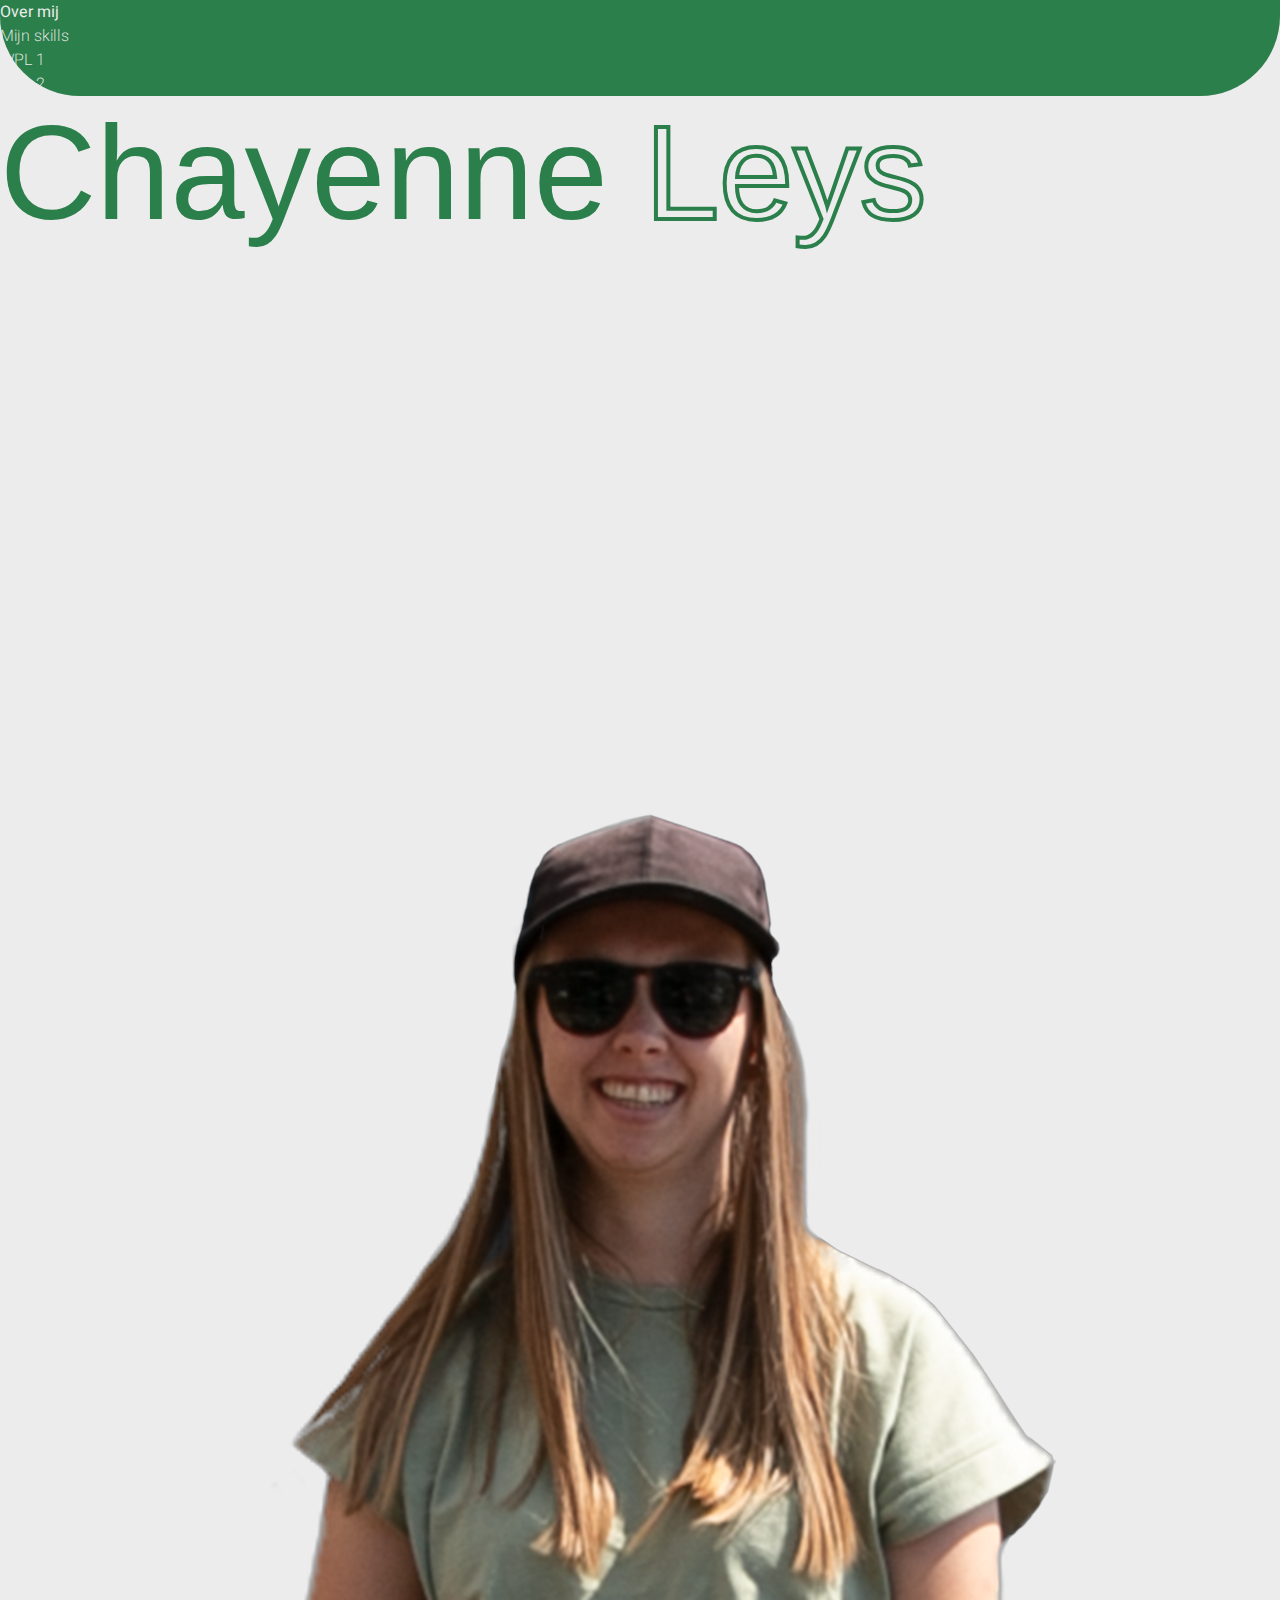
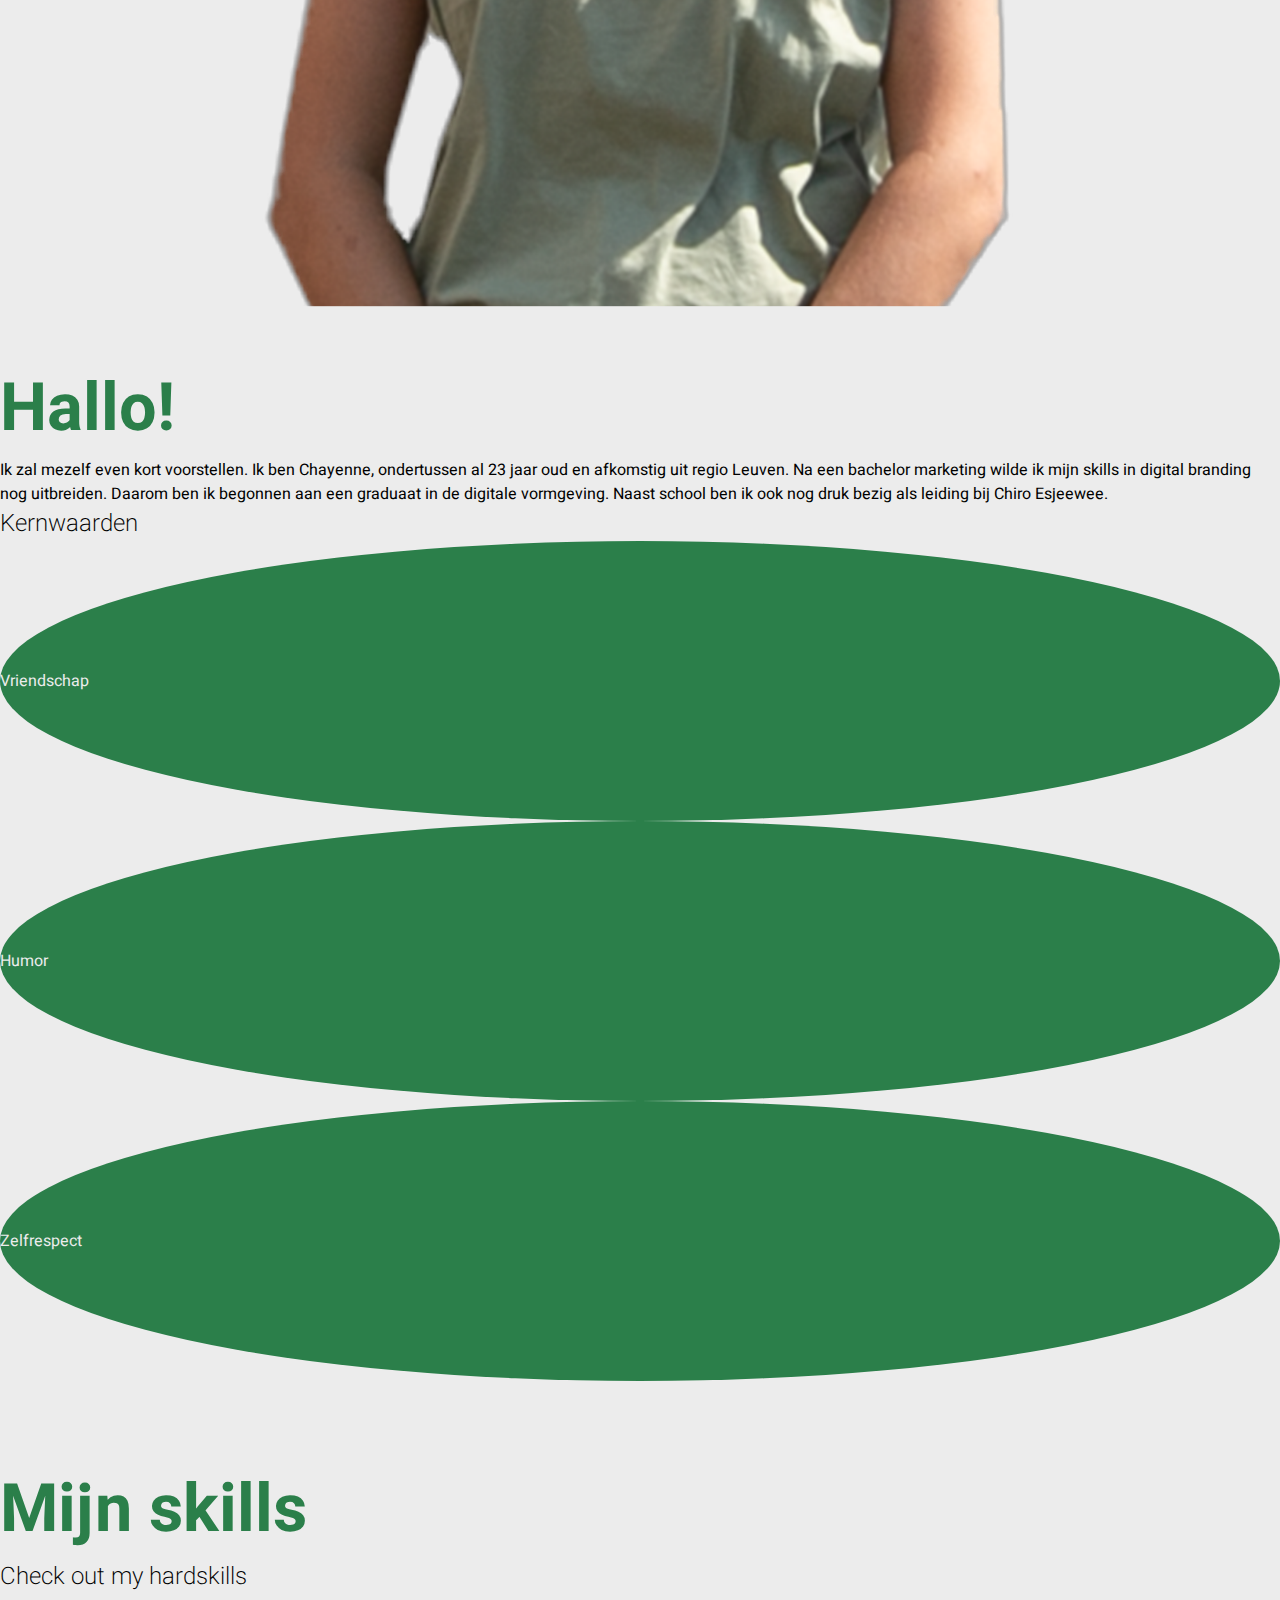
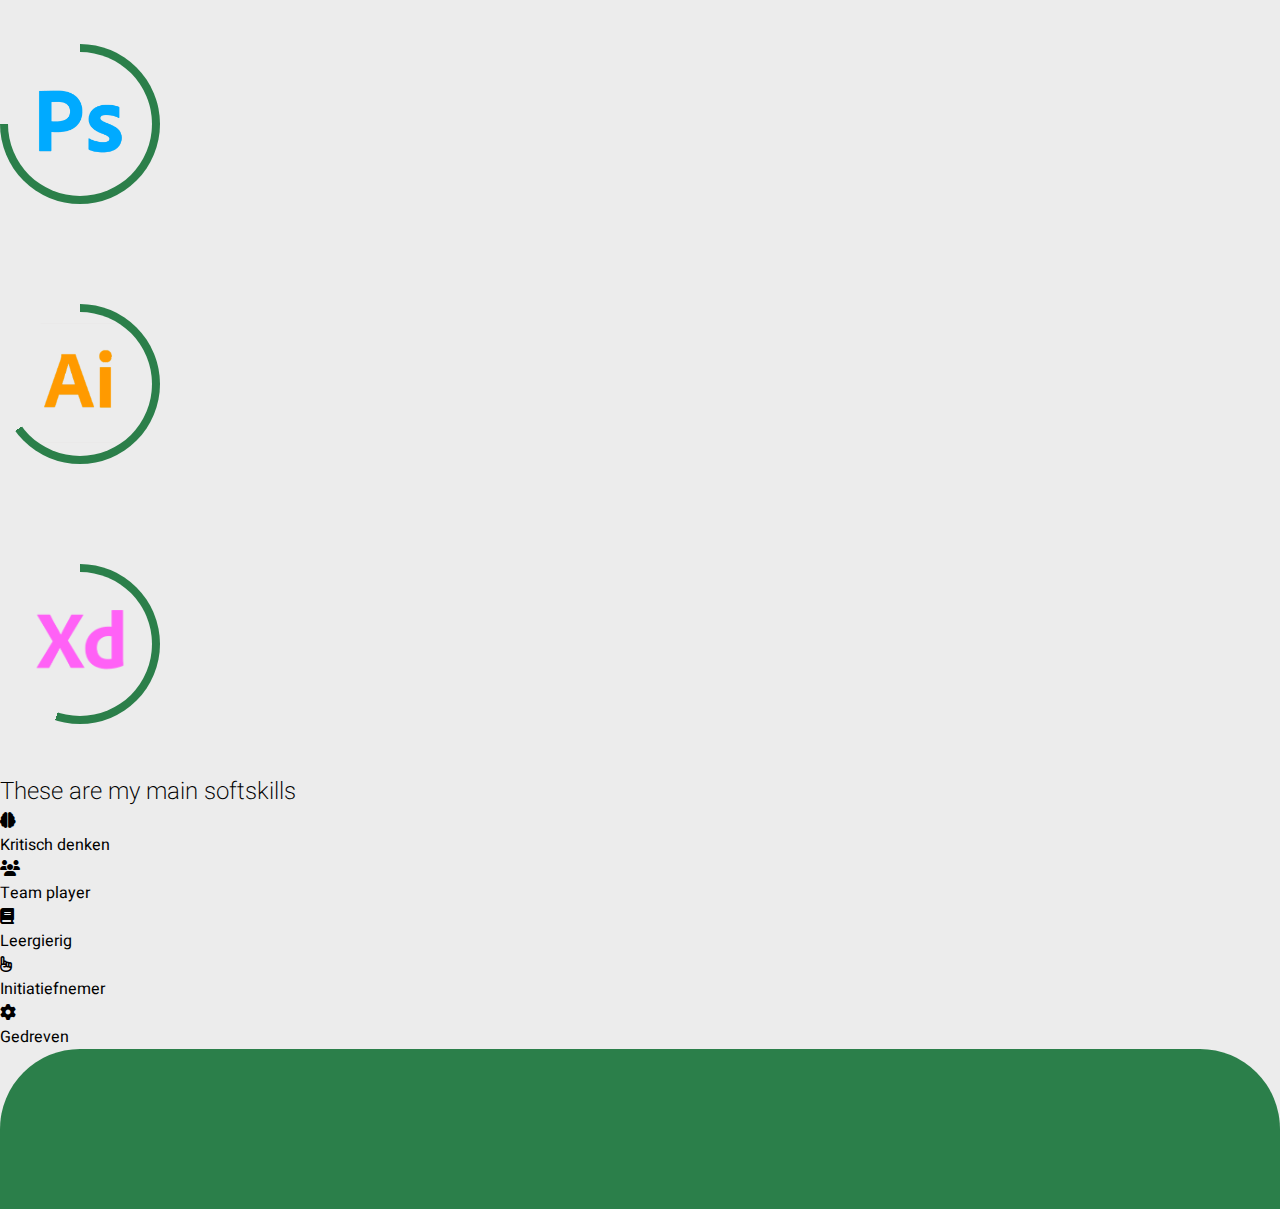
==== index.html @ f27bb9dd "progressiecirkels skills" ====
<!DOCTYPE html>
<html lang="nl">
<head>
    <meta charset="UTF-8">
    <title>Home | Chayenne Leys</title>
    <link rel="stylesheet" href="style.css">
    <script defer src="script.js"></script>
    <link rel="icon" href="assets/logo_cl.png" type="image/gif" sizes="16x16">
    <meta name="viewport" content="width=device-width, initial-scale=1">

    <link href="https://cdn.jsdelivr.net/npm/bootstrap@5.3.0-alpha3/dist/css/bootstrap.min.css" rel="stylesheet"
          integrity="sha384-KK94CHFLLe+nY2dmCWGMq91rCGa5gtU4mk92HdvYe+M/SXH301p5ILy+dN9+nJOZ" crossorigin="anonymous">
    <script src="https://cdn.jsdelivr.net/npm/bootstrap@5.3.0-alpha3/dist/js/bootstrap.bundle.min.js"
            integrity="sha384-ENjdO4Dr2bkBIFxQpeoTz1HIcje39Wm4jDKdf19U8gI4ddQ3GYNS7NTKfAdVQSZe"
            crossorigin="anonymous"></script>

    <link rel="stylesheet" href="https://cdnjs.cloudflare.com/ajax/libs/font-awesome/6.2.1/css/all.min.css">
    <link rel="preconnect" href="https://fonts.googleapis.com">
    <link rel="preconnect" href="https://fonts.gstatic.com" crossorigin>
    <link href="https://fonts.googleapis.com/css2?family=Heebo:wght@100;300;400;700;900&family=Kanit:wght@900&display=swap"
          rel="stylesheet">

</head>
<body>
<nav>
    <div class="container-lg mx-auto">
        <div id="nav_large" class="row justify-content-center">
            <p class="col-2 my-auto py-3"><a href="#over_mij">Over mij</a></p>
            <p class="col-2 my-auto py-3"><a href="#mijn_skills">Mijn skills</a></p>
            <p class="col-2 my-auto py-3"><a href="#wpl_1">WPL 1</a></p>
            <p class="col-2 my-auto py-3"><a href="#wpl_2">WPL 2</a></p>
        </div>
        <div id="nav_small">
            <div class="dropdown col-12 text-center">
                <div id="hamburger_icon" class="col-4">
                    <div class="row my-1">
                        <img class="col-5 gx-1" src="assets/bol.png" alt="menu icon">
                        <img class="col-5 gx-1" src="assets/bol.png" alt="menu icon">
                    </div>
                    <div class="row">
                        <img class="col-5 gx-1" src="assets/bol.png" alt="menu icon">
                        <img class="col-5 gx-1" src="assets/bol.png" alt="menu icon">
                    </div>
                </div>
                <div id="close_icon" class="col-4 text-start">
                    <img src="assets/cross.png" alt="menu sluiten">
                </div>
                <div class="dropdown-content">
                    <a href="#over_mij"><h2>Over mij</h2></a>
                    <a href="#mijn_skills"><h2>Mijn skills</h2></a>
                    <a href="#"><p>Photoshop</p></a>
                    <a href="#"><p>Illustrator</p></a>
                    <a href="#"><p>XD</p></a>
                    <a href="#wpl_1"><h2>WPL 1</h2></a>
                    <a href="#wpl_2"><h2>WPL 2</h2></a>
                    <a href="#"><h2>Contact</h2></a>
                </div>
            </div>
        </div>
    </div>
</nav>
<header>
    <div class="container-xxl">
        <div id="header_titel" class="row mx-auto">
            <span id="chayenne" class="col-12 text-center">Chayenne <span id="leys">Leys</span></span>
        </div>
    </div>
</header>
<main>
    <div class="container-xl">
        <section id="over_mij" class="row justify-content-center">
            <div id="profielfoto" class="col-5 my-auto">
                <img src="assets/profiel.png" alt="profielfoto">
            </div>
            <div class="col-10 col-md-5   my-auto">
                <h1>Hallo!</h1>
                <p>Ik zal mezelf even kort voorstellen. Ik ben Chayenne, ondertussen al 23 jaar oud en afkomstig uit
                    regio Leuven. Na een bachelor marketing wilde ik mijn skills in digital branding nog uitbreiden.
                    Daarom ben ik begonnen aan een graduaat in de digitale vormgeving. Naast school ben ik ook nog druk
                    bezig als leiding bij Chiro Esjeewee.</p>
                <h2>Kernwaarden</h2>
                <div id="kernwaarden" class="row justify-content-between">
                    <p class="col-3 text-center">Vriendschap</p>
                    <p class="col-3 text-center">Humor</p>
                    <p class="col-3 text-center">Zelfrespect</p>
                </div>
            </div>
        </section>
        <section id="mijn_skills" class="row justify-content-center">
            <h1>Mijn skills</h1>
            <h2>Check out my hardskills</h2>
            <div class="row">

                <div class="skill_psd col-3">
                    <div class="psd_circular-progress">
                        <span class="psd_progress-value">0%</span>
                        <!--<img src="assets/psd.png" alt="psd icoon">-->
                    </div>
                </div>

                <div class="skill_ai col-3">
                    <div class="ai_circular-progress">
                        <span class="ai_progress-value">0%</span>
                    </div>
                </div>

                <div class="skill_xd col-3">
                    <div class="xd_circular-progress">
                        <span class="xd_progress-value">0%</span>
                    </div>
                </div>

            </div>
            <h2>These are my main softskills</h2>
            <div id="mijn-skills-softskills-bollen" class="row text-center">

                <div class="col-2">
                    <i class="fa-solid fa-brain"></i>
                    <p>Kritisch denken</p>
                </div>

                <div class="col-2">
                    <i class="fa-solid fa-users"></i>
                    <p>Team player</p>
                </div>

                <div class="col-2 ">
                    <i class="fa-solid fa-book"></i>
                    <p>Leergierig</p>
                </div>

                <div class="col-2 ">
                    <i class="fa-regular fa-hand-point-up"></i>
                    <p>Initiatiefnemer</p>
                </div>

                <div class="col-2 ">
                    <i class="fa-solid fa-gear"></i>
                    <p>Gedreven</p>
                </div>
            </div>
        </section>
        <section id="wpl_1">

        </section>
        <section id="wpl_2">

        </section>
    </div>
</main>
<footer>
    <div class="container-lg footer">
        <div>

        </div>
    </div>
</footer>
</body>
</html>
---- style.css ----
* {
    box-sizing: border-box;
    margin: 0;
    padding: 0;
    font-family: Heebo, sans-serif;
}

body, nav, header, main, footer {
    background-color: #ececec;
}

/*----------------------- NAV --------------------------*/
nav #nav_large {
    background-color: #2b7f4a;
    border-radius: 0 0 5rem 5rem;
}

nav #nav_large p a {
    text-decoration: none;
    color: #ececec;
    font-weight: 200;
}
nav #nav_large p a:hover{
    font-weight: 400;
}
#nav_small #hamburger_icon{
    width: 10%;
}
#nav_small #close_icon{
    display: none;
}
#nav_small #close_icon img{
    width: 42%;
    margin-left: -1rem;
}

#nav_small .dropdown {
    position: relative;
    display: inline-block;
}
#nav_small .dropdown-content {
    display: none;
    position: absolute;
    z-index: 100;
    left: -0.5rem;
    background-color: #ececec;
    border-radius: 0 0 1rem 1rem;
    padding-top: 1.5rem;
    width: 100%;
}
#nav_small .dropdown-content h2{
    font-size: 20pt;
    font-weight: 400;
    margin: 0.5rem 0;
}
#nav_small .dropdown-content p{
    margin: 0;
}

#nav_small .dropdown-content a {
    color: #2b7f4a;
    text-decoration: none;
    display: block;
    font-family: Heebo, sans-serif;
}
#nav_small .dropdown-content a p:hover {
    font-weight: 800;
}
#nav_small .dropdown-content a h2:hover {
    font-weight: 600;
}
#nav_small .dropdown:hover .dropdown-content {
    display: block;
}

#nav_small{
    display: none;
}
@media screen and (max-width: 576px) {
    #nav_large {
        display: none;
    }

    #nav_small {
        display: block;
        margin-left: 1rem;
        padding-top: 1.5rem;
    }
}
/*----------------------- EINDE NAV --------------------------*/
/*----------------------- HEADER --------------------------*/

#chayenne {
    font-family: "Kanit Black", sans-serif;
    font-size: 100pt;
    color: #2b7f4a;
    margin: auto;
}
#leys{
    font-family: "Kanit Black", sans-serif;
    font-size: 100pt;
    -webkit-text-stroke: 4px #2b7f4a;
    -webkit-text-fill-color: #ececec;
}

#header_titel{
    height: 43rem;
}
@media screen and (max-width: 1100px){
#chayenne, #leys{
    font-size: 75pt;
}
}
@media screen and (max-width: 800px){
    #chayenne, #leys{
        font-size: 60pt;
    }
}
@media screen and (max-width: 650px){
    #chayenne, #leys{
        font-size: 50pt;
    }
}
@media screen and (max-width: 576px){
    #chayenne, #leys{
        font-size: 50pt;
    }
    #header_titel{
        height: 20rem;
    }
}
/*----------------------- EINDE HEADER --------------------------*/

/*----------------------- MAIN --------------------------*/
main h1 {
    font-size: 50pt;
    color: #2b7f4a;
}

main h2 {
    font-weight: 200;
}
/*----------------------- OVER MIJ --------------------------*/
#over_mij img {
    width: 100%;
}

#over_mij #kernwaarden p {
    color: #ececec;
    background-color: #2b7f4a;
    border-radius: 50%;
    padding: 10% 0;
}

#mijn_skills{
    margin-top: 5rem;
}
@media screen and (max-width: 768px) {
#over_mij #profielfoto{
    display: none;
}
}

/*----------------------- MIJN SKILLS --------------------------*/


.skill_psd, .skill_ai, .skill_xd{
    width: 100%;
    padding: 50px 0;
    border-radius: 8px;
    row-gap: 30px;
    flex-direction: column;
    align-items: center;
}
.skill_psd .psd_circular-progress{
    position: relative;
    height: 10rem;
    width: 10rem;
    border-radius: 50%;
    display: flex;
    align-items: center;
    justify-content: center;
}
.skill_psd .psd_circular-progress::before{
    content: "";
    position: absolute;
    height: 90%;
    width: 90%;
    border-radius: 50%;
    background-color: #ececec;
    background-image: url("assets/psd.png");
    background-position: center;
    background-size: 70%;
    background-repeat: no-repeat;
}
.skill_ai .ai_circular-progress{
    position: relative;
    height: 10rem;
    width: 10rem;
    border-radius: 50%;
    display: flex;
    align-items: center;
    justify-content: center;
}
.skill_ai .ai_circular-progress::before{
    content: "";
    position: absolute;
    height: 90%;
    width: 90%;
    border-radius: 50%;
    background-color: #ececec;
    background-image: url("assets/ai.png");
    background-position: center;
    background-size: 85%;
    background-repeat: no-repeat;
}
.skill_xd .xd_circular-progress{
    position: relative;
    height: 10rem;
    width: 10rem;
    border-radius: 50%;
    display: flex;
    align-items: center;
    justify-content: center;
}
.skill_xd .xd_circular-progress::before{
    content: "";
    position: absolute;
    height: 90%;
    width: 90%;
    border-radius: 50%;
    background-color: #ececec;
    background-image: url("assets/xd.png");
    background-position: center;
    background-size: 85%;
    background-repeat: no-repeat;
}
@media screen and (max-width: 768px){
    .skill_psd .psd_circular-progress, .skill_ai .ai_circular-progress, .skill_xd .xd_circular-progress{
        height: 6rem;
        width: 6rem;
        margin-top: -2rem;
    }
}
/*----------------------- WPL 1 --------------------------*/

/*----------------------- WPL 2 --------------------------*/


/*----------------------- EINDE MAIN --------------------------*/
/*----------------------- FOOTER --------------------------*/
.footer{
    background-color: #2b7f4a;
    border-radius: 5rem 5rem 0 0;
    height: 10rem;
}

/*----------------------- EINDE FOOTER --------------------------*/
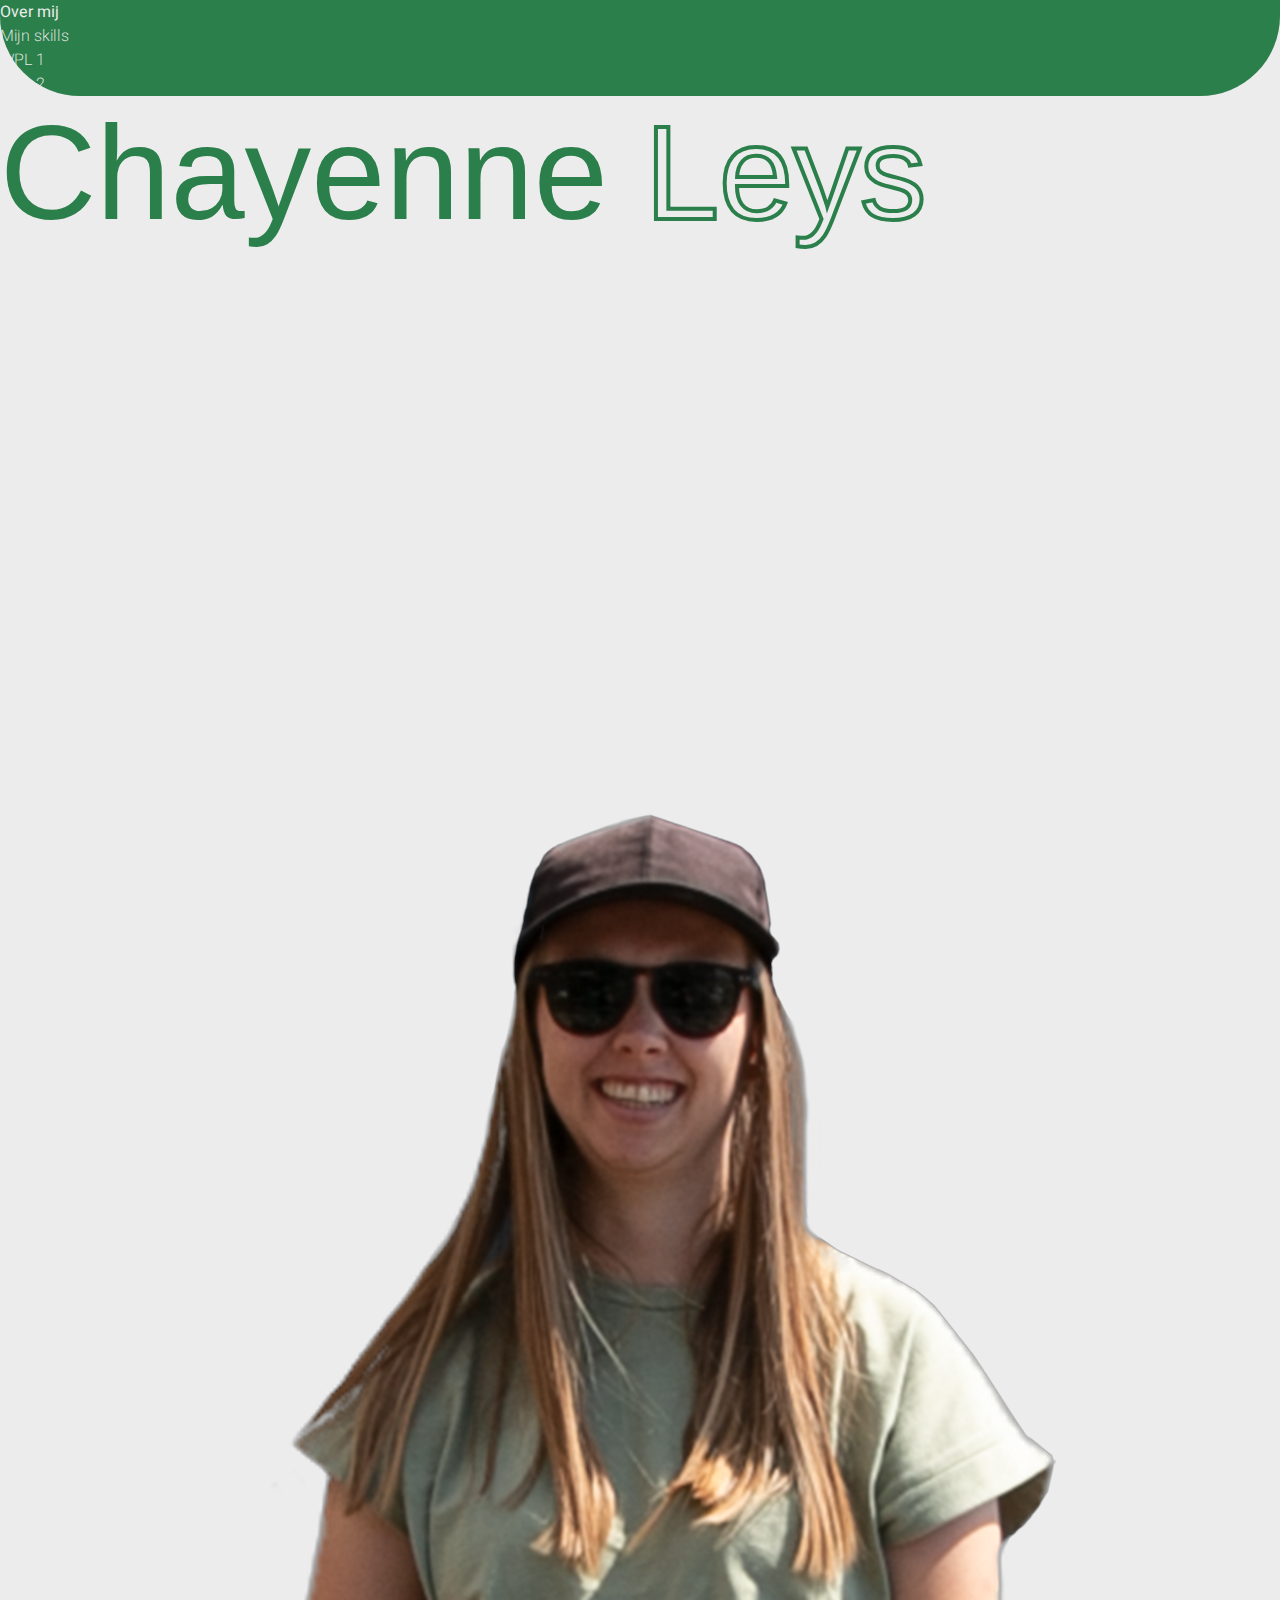
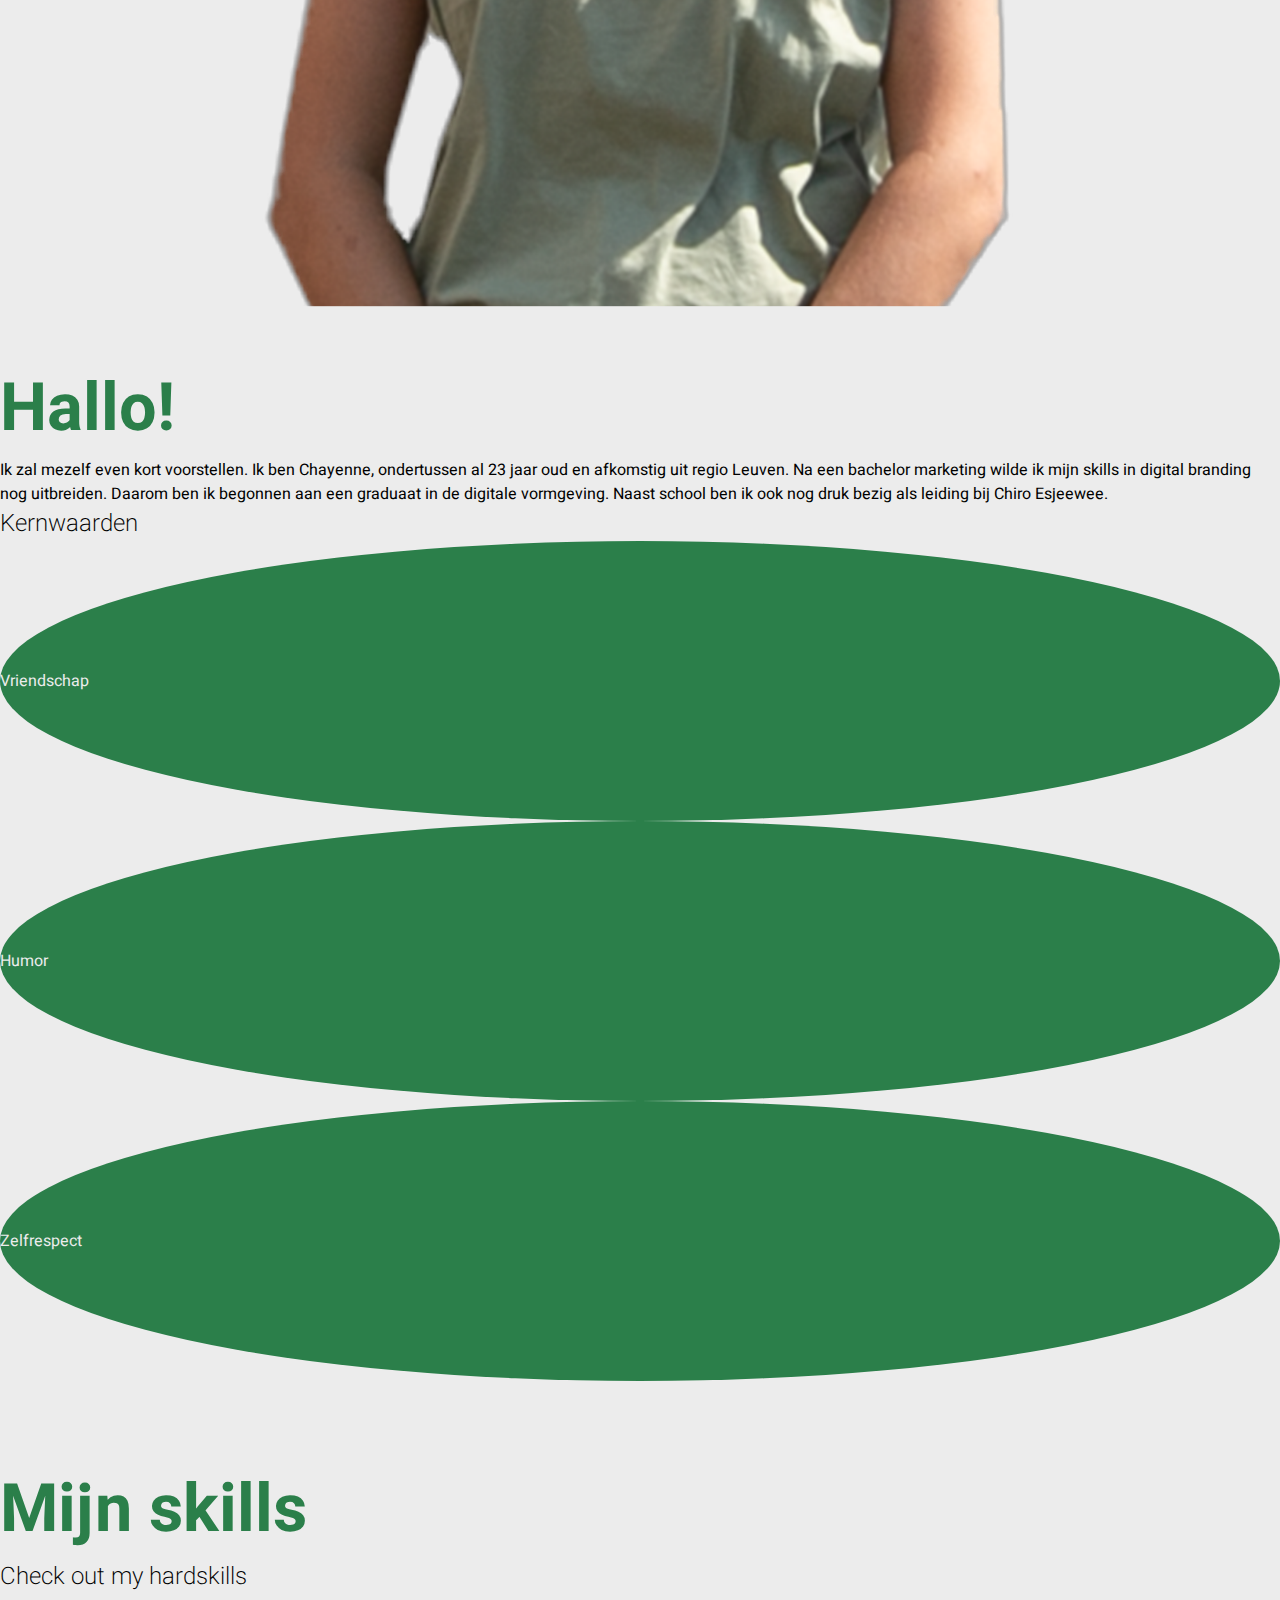
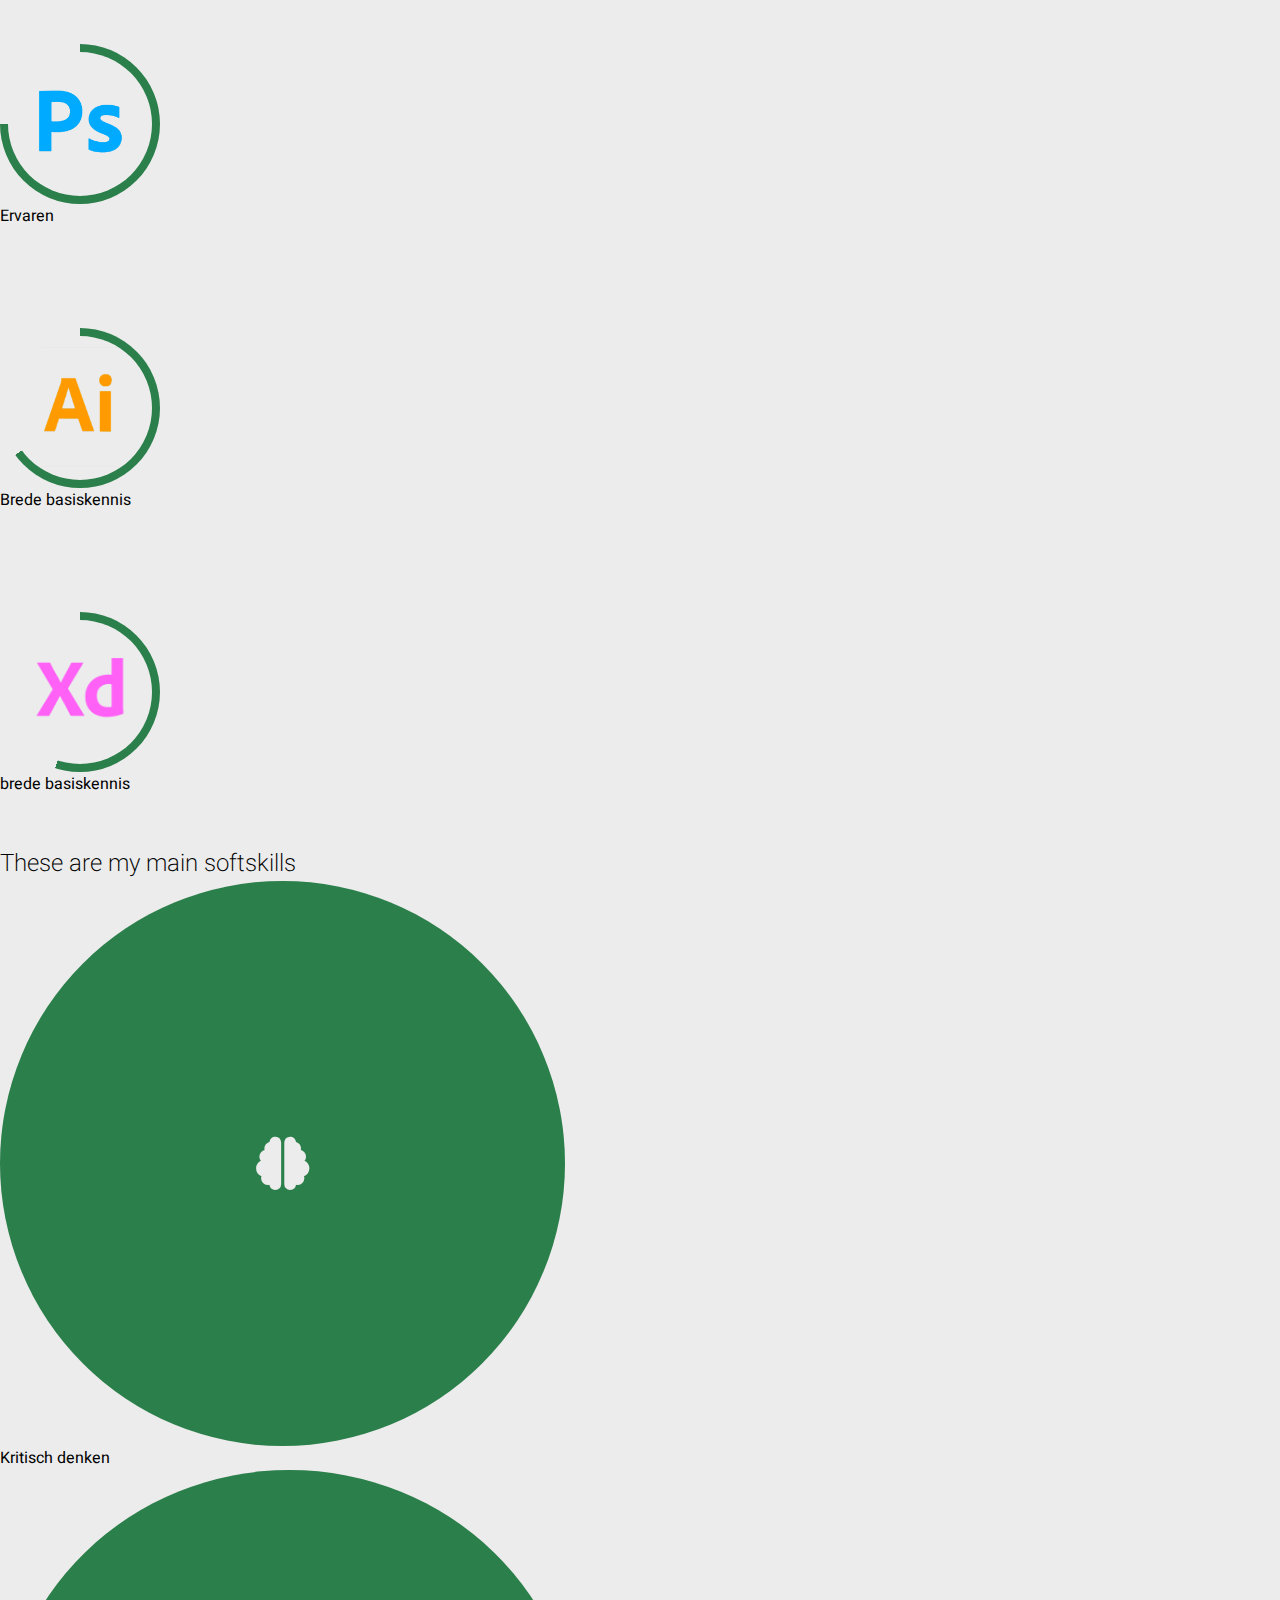
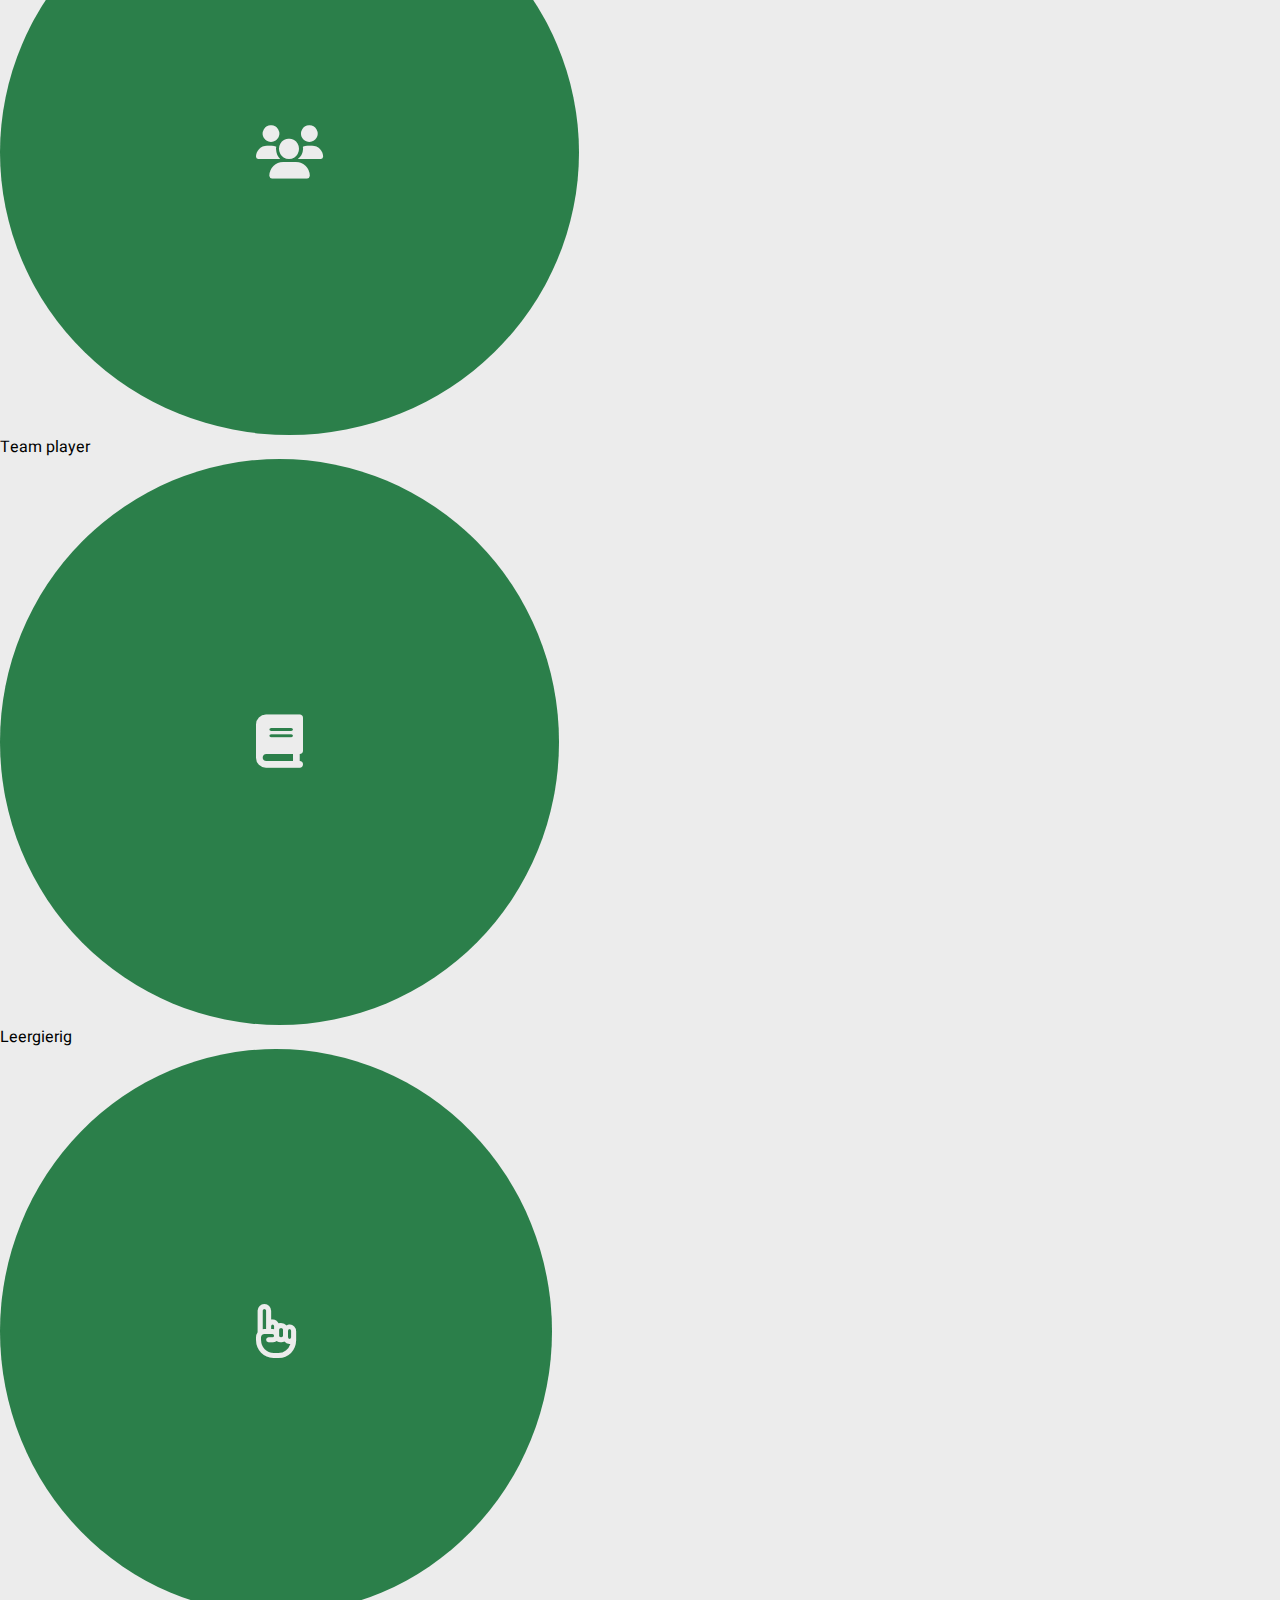
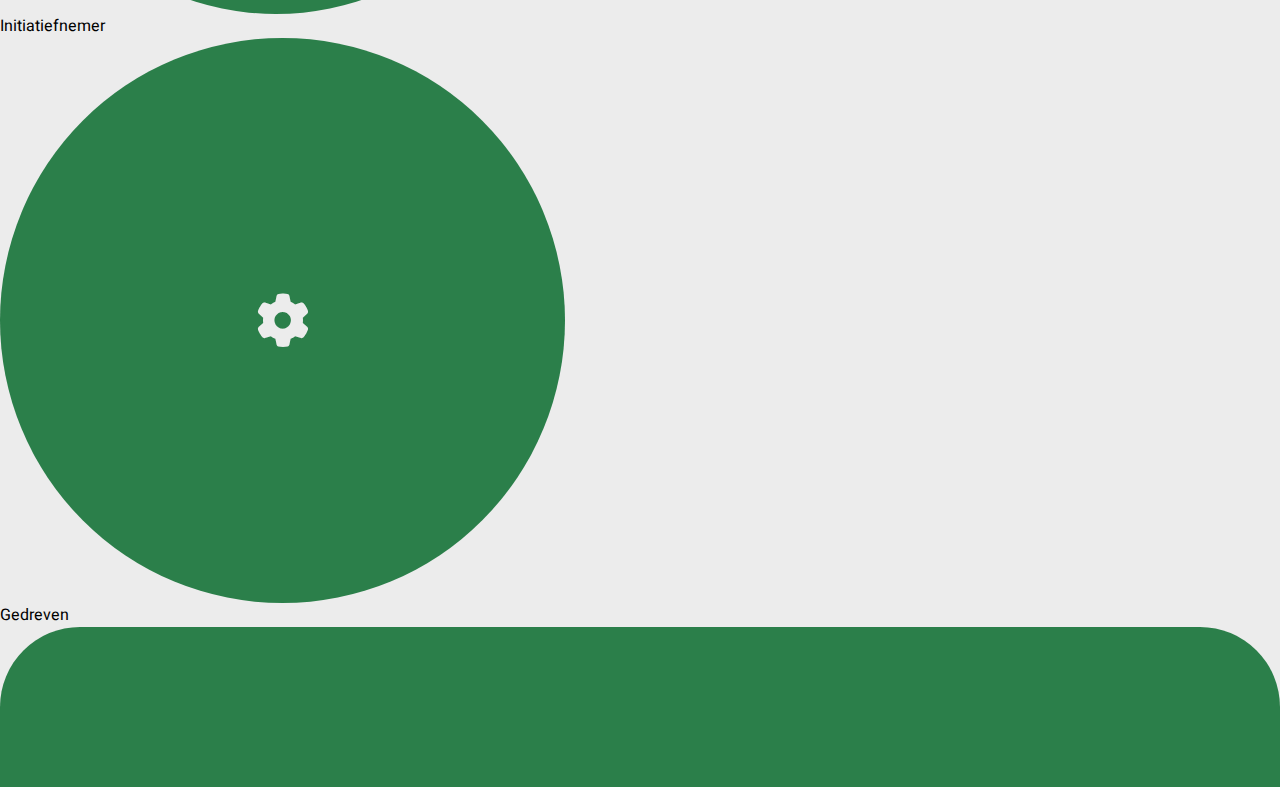
==== commit 60d2568e: "skills" ====
--- a/index.html
+++ b/index.html
@@ -68,6 +68,7 @@
 </header>
 <main>
     <div class="container-xl">
+
         <section id="over_mij" class="row justify-content-center">
             <div id="profielfoto" class="col-5 my-auto">
                 <img src="assets/profiel.png" alt="profielfoto">
@@ -86,28 +87,31 @@
                 </div>
             </div>
         </section>
-        <section id="mijn_skills" class="row justify-content-center">
+
+        <section id="mijn_skills" class="row justify-content-center mx-auto">
             <h1>Mijn skills</h1>
             <h2>Check out my hardskills</h2>
-            <div class="row">
+            <div class="row text-center">
 
                 <div class="skill_psd col-3">
-                    <div class="psd_circular-progress">
+                    <div class="psd_circular-progress mx-auto">
                         <span class="psd_progress-value">0%</span>
-                        <!--<img src="assets/psd.png" alt="psd icoon">-->
                     </div>
+                    <p class="pt-3">Ervaren</p>
                 </div>
 
                 <div class="skill_ai col-3">
-                    <div class="ai_circular-progress">
+                    <div class="ai_circular-progress mx-auto">
                         <span class="ai_progress-value">0%</span>
                     </div>
+                    <p class="pt-3">Brede basiskennis</p>
                 </div>
 
                 <div class="skill_xd col-3">
-                    <div class="xd_circular-progress">
+                    <div class="xd_circular-progress mx-auto">
                         <span class="xd_progress-value">0%</span>
                     </div>
+                    <p class="pt-3">brede basiskennis</p>
                 </div>
 
             </div>
@@ -116,41 +120,43 @@
 
                 <div class="col-2">
                     <i class="fa-solid fa-brain"></i>
-                    <p>Kritisch denken</p>
+                    <p class="mx-auto">Kritisch denken</p>
                 </div>
 
                 <div class="col-2">
                     <i class="fa-solid fa-users"></i>
-                    <p>Team player</p>
+                    <p class="mx-auto">Team player</p>
                 </div>
 
                 <div class="col-2 ">
                     <i class="fa-solid fa-book"></i>
-                    <p>Leergierig</p>
+                    <p class="mx-auto">Leergierig</p>
                 </div>
 
                 <div class="col-2 ">
                     <i class="fa-regular fa-hand-point-up"></i>
-                    <p>Initiatiefnemer</p>
+                    <p class="mx-auto">Initiatiefnemer</p>
                 </div>
 
                 <div class="col-2 ">
                     <i class="fa-solid fa-gear"></i>
-                    <p>Gedreven</p>
+                    <p class="mx-auto">Gedreven</p>
                 </div>
             </div>
         </section>
+
         <section id="wpl_1">
 
         </section>
+
         <section id="wpl_2">
 
         </section>
     </div>
 </main>
 <footer>
-    <div class="container-lg footer">
-        <div>
+    <div class="container-xl footer">
+        <div class="row mx-auto">
 
         </div>
     </div>
--- a/style.css
+++ b/style.css
@@ -20,16 +20,20 @@
     color: #ececec;
     font-weight: 200;
 }
-nav #nav_large p a:hover{
+
+nav #nav_large p a:hover {
     font-weight: 400;
 }
-#nav_small #hamburger_icon{
+
+#nav_small #hamburger_icon {
     width: 10%;
 }
-#nav_small #close_icon{
+
+#nav_small #close_icon {
     display: none;
 }
-#nav_small #close_icon img{
+
+#nav_small #close_icon img {
     width: 42%;
     margin-left: -1rem;
 }
@@ -38,6 +42,7 @@
     position: relative;
     display: inline-block;
 }
+
 #nav_small .dropdown-content {
     display: none;
     position: absolute;
@@ -48,12 +53,14 @@
     padding-top: 1.5rem;
     width: 100%;
 }
-#nav_small .dropdown-content h2{
+
+#nav_small .dropdown-content h2 {
     font-size: 20pt;
     font-weight: 400;
     margin: 0.5rem 0;
 }
-#nav_small .dropdown-content p{
+
+#nav_small .dropdown-content p {
     margin: 0;
 }
 
@@ -63,19 +70,23 @@
     display: block;
     font-family: Heebo, sans-serif;
 }
+
 #nav_small .dropdown-content a p:hover {
     font-weight: 800;
 }
+
 #nav_small .dropdown-content a h2:hover {
     font-weight: 600;
 }
+
 #nav_small .dropdown:hover .dropdown-content {
     display: block;
 }
 
-#nav_small{
+#nav_small {
     display: none;
 }
+
 @media screen and (max-width: 576px) {
     #nav_large {
         display: none;
@@ -87,6 +98,7 @@
         padding-top: 1.5rem;
     }
 }
+
 /*----------------------- EINDE NAV --------------------------*/
 /*----------------------- HEADER --------------------------*/
 
@@ -96,39 +108,46 @@
     color: #2b7f4a;
     margin: auto;
 }
-#leys{
+
+#leys {
     font-family: "Kanit Black", sans-serif;
     font-size: 100pt;
     -webkit-text-stroke: 4px #2b7f4a;
     -webkit-text-fill-color: #ececec;
 }
 
-#header_titel{
+#header_titel {
     height: 43rem;
 }
-@media screen and (max-width: 1100px){
-#chayenne, #leys{
-    font-size: 75pt;
-}
-}
-@media screen and (max-width: 800px){
-    #chayenne, #leys{
+
+@media screen and (max-width: 1100px) {
+    #chayenne, #leys {
+        font-size: 75pt;
+    }
+}
+
+@media screen and (max-width: 800px) {
+    #chayenne, #leys {
         font-size: 60pt;
     }
 }
-@media screen and (max-width: 650px){
-    #chayenne, #leys{
+
+@media screen and (max-width: 650px) {
+    #chayenne, #leys {
         font-size: 50pt;
     }
 }
-@media screen and (max-width: 576px){
-    #chayenne, #leys{
+
+@media screen and (max-width: 576px) {
+    #chayenne, #leys {
         font-size: 50pt;
     }
-    #header_titel{
+
+    #header_titel {
         height: 20rem;
     }
 }
+
 /*----------------------- EINDE HEADER --------------------------*/
 
 /*----------------------- MAIN --------------------------*/
@@ -140,6 +159,7 @@
 main h2 {
     font-weight: 200;
 }
+
 /*----------------------- OVER MIJ --------------------------*/
 #over_mij img {
     width: 100%;
@@ -152,19 +172,19 @@
     padding: 10% 0;
 }
 
-#mijn_skills{
+#mijn_skills {
     margin-top: 5rem;
 }
+
 @media screen and (max-width: 768px) {
-#over_mij #profielfoto{
-    display: none;
-}
+    #over_mij #profielfoto {
+        display: none;
+    }
 }
 
 /*----------------------- MIJN SKILLS --------------------------*/
-
-
-.skill_psd, .skill_ai, .skill_xd{
+/*----------------------- HARDSKILLS --------------------------*/
+.skill_psd, .skill_ai, .skill_xd {
     width: 100%;
     padding: 50px 0;
     border-radius: 8px;
@@ -172,7 +192,8 @@
     flex-direction: column;
     align-items: center;
 }
-.skill_psd .psd_circular-progress{
+
+.skill_psd .psd_circular-progress {
     position: relative;
     height: 10rem;
     width: 10rem;
@@ -181,7 +202,8 @@
     align-items: center;
     justify-content: center;
 }
-.skill_psd .psd_circular-progress::before{
+
+.skill_psd .psd_circular-progress::before {
     content: "";
     position: absolute;
     height: 90%;
@@ -193,7 +215,8 @@
     background-size: 70%;
     background-repeat: no-repeat;
 }
-.skill_ai .ai_circular-progress{
+
+.skill_ai .ai_circular-progress {
     position: relative;
     height: 10rem;
     width: 10rem;
@@ -202,7 +225,8 @@
     align-items: center;
     justify-content: center;
 }
-.skill_ai .ai_circular-progress::before{
+
+.skill_ai .ai_circular-progress::before {
     content: "";
     position: absolute;
     height: 90%;
@@ -214,7 +238,8 @@
     background-size: 85%;
     background-repeat: no-repeat;
 }
-.skill_xd .xd_circular-progress{
+
+.skill_xd .xd_circular-progress {
     position: relative;
     height: 10rem;
     width: 10rem;
@@ -223,7 +248,8 @@
     align-items: center;
     justify-content: center;
 }
-.skill_xd .xd_circular-progress::before{
+
+.skill_xd .xd_circular-progress::before {
     content: "";
     position: absolute;
     height: 90%;
@@ -235,13 +261,39 @@
     background-size: 85%;
     background-repeat: no-repeat;
 }
-@media screen and (max-width: 768px){
-    .skill_psd .psd_circular-progress, .skill_ai .ai_circular-progress, .skill_xd .xd_circular-progress{
+
+@media screen and (max-width: 768px) {
+    .skill_psd .psd_circular-progress, .skill_ai .ai_circular-progress, .skill_xd .xd_circular-progress {
         height: 6rem;
         width: 6rem;
         margin-top: -2rem;
     }
 }
+
+/*----------------------- SOFTSKILLS --------------------------*/
+#mijn-skills-softskills-bollen i {
+    font-size: 40pt;
+    color: #ececec;
+    background-color: #2b7f4a;
+    border-radius: 50%;
+    padding: 20%;
+}
+@media screen and (max-width: 768px) {
+    #mijn-skills-softskills-bollen i{
+        font-size: 18pt;
+        padding: 40%;
+    }
+    #mijn-skills-softskills-bollen p{
+        display: none;
+    }
+    #mijn-skills-softskills-bollen .col-2:hover p{
+        display: block;
+        position: absolute;
+    }
+    #mijn-skills-softskills-bollen{
+        margin: 1rem 0 2rem 0;
+    }
+}
 /*----------------------- WPL 1 --------------------------*/
 
 /*----------------------- WPL 2 --------------------------*/
@@ -249,10 +301,16 @@
 
 /*----------------------- EINDE MAIN --------------------------*/
 /*----------------------- FOOTER --------------------------*/
-.footer{
+.footer {
     background-color: #2b7f4a;
     border-radius: 5rem 5rem 0 0;
     height: 10rem;
 }
 
+@media screen and (max-width: 768px) {
+    .footer {
+        border-radius: 2rem 2rem 0 0;
+    }
+}
+
 /*----------------------- EINDE FOOTER --------------------------*/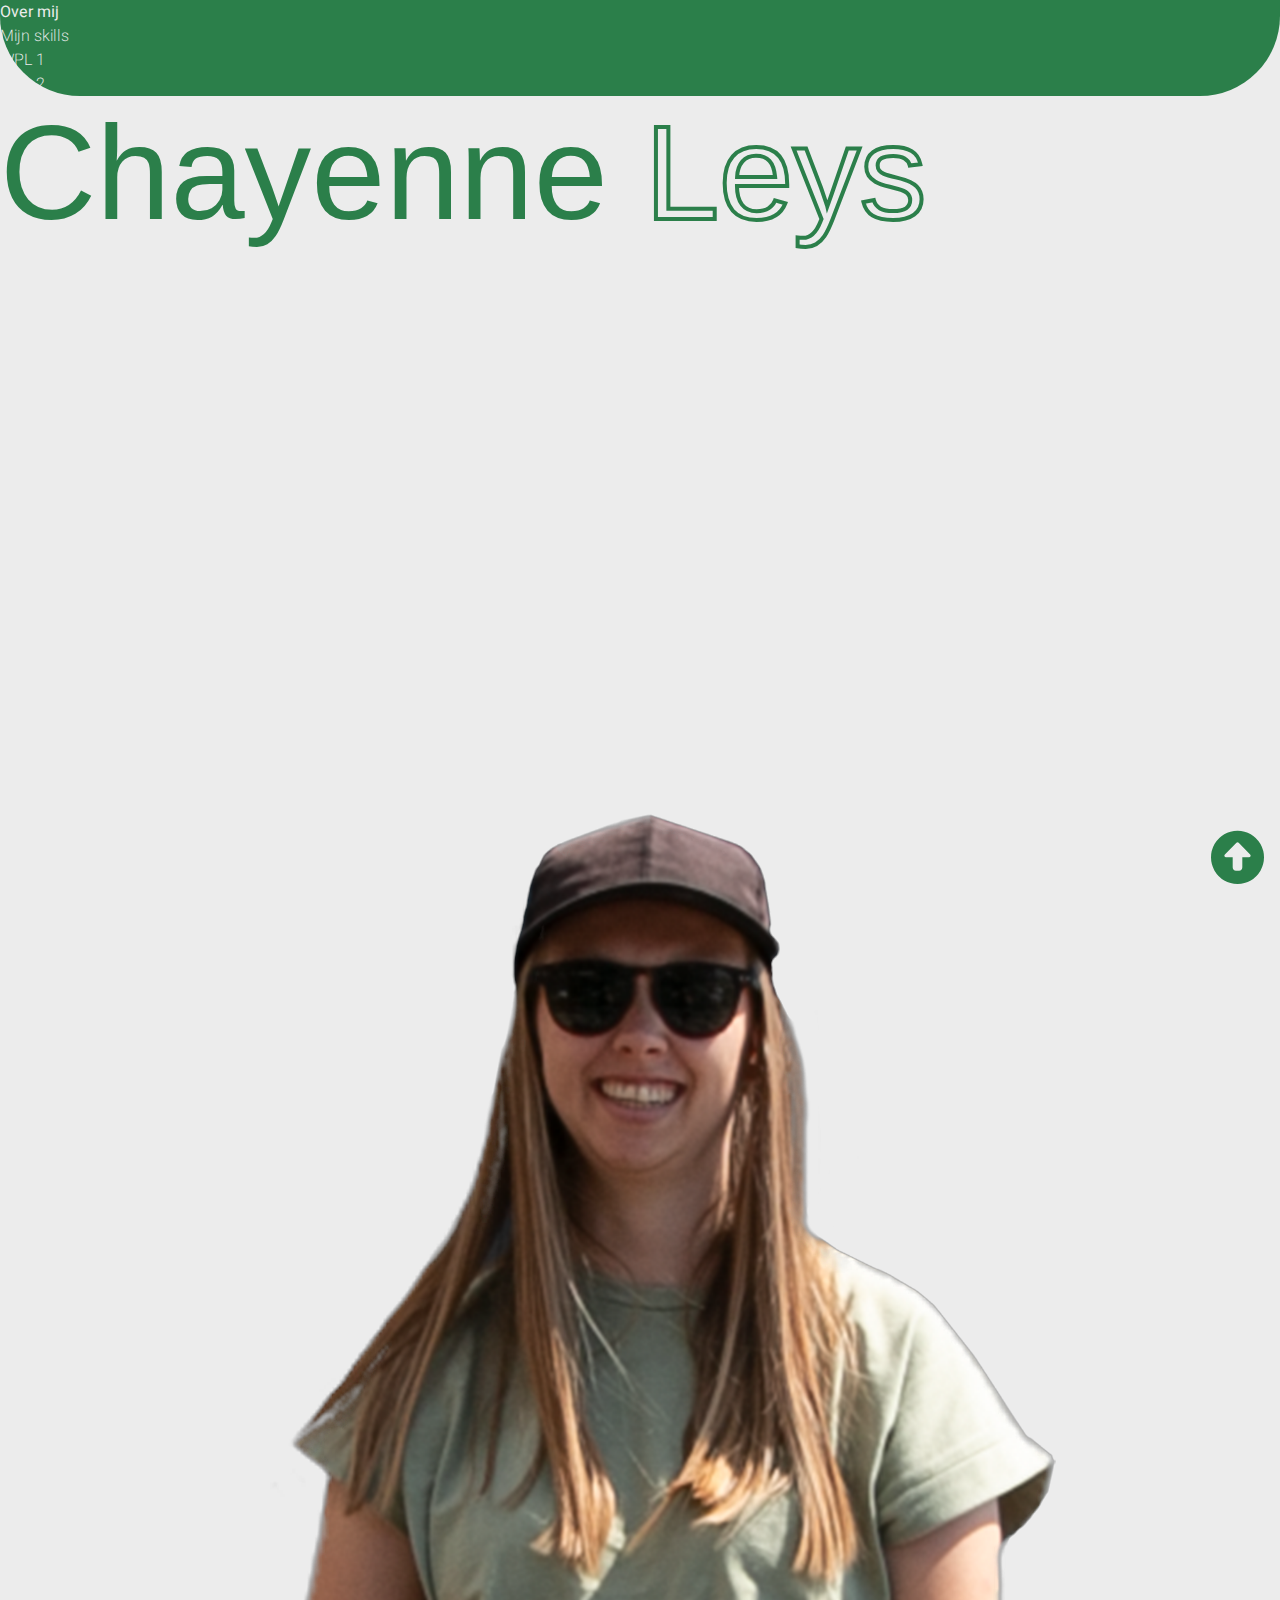
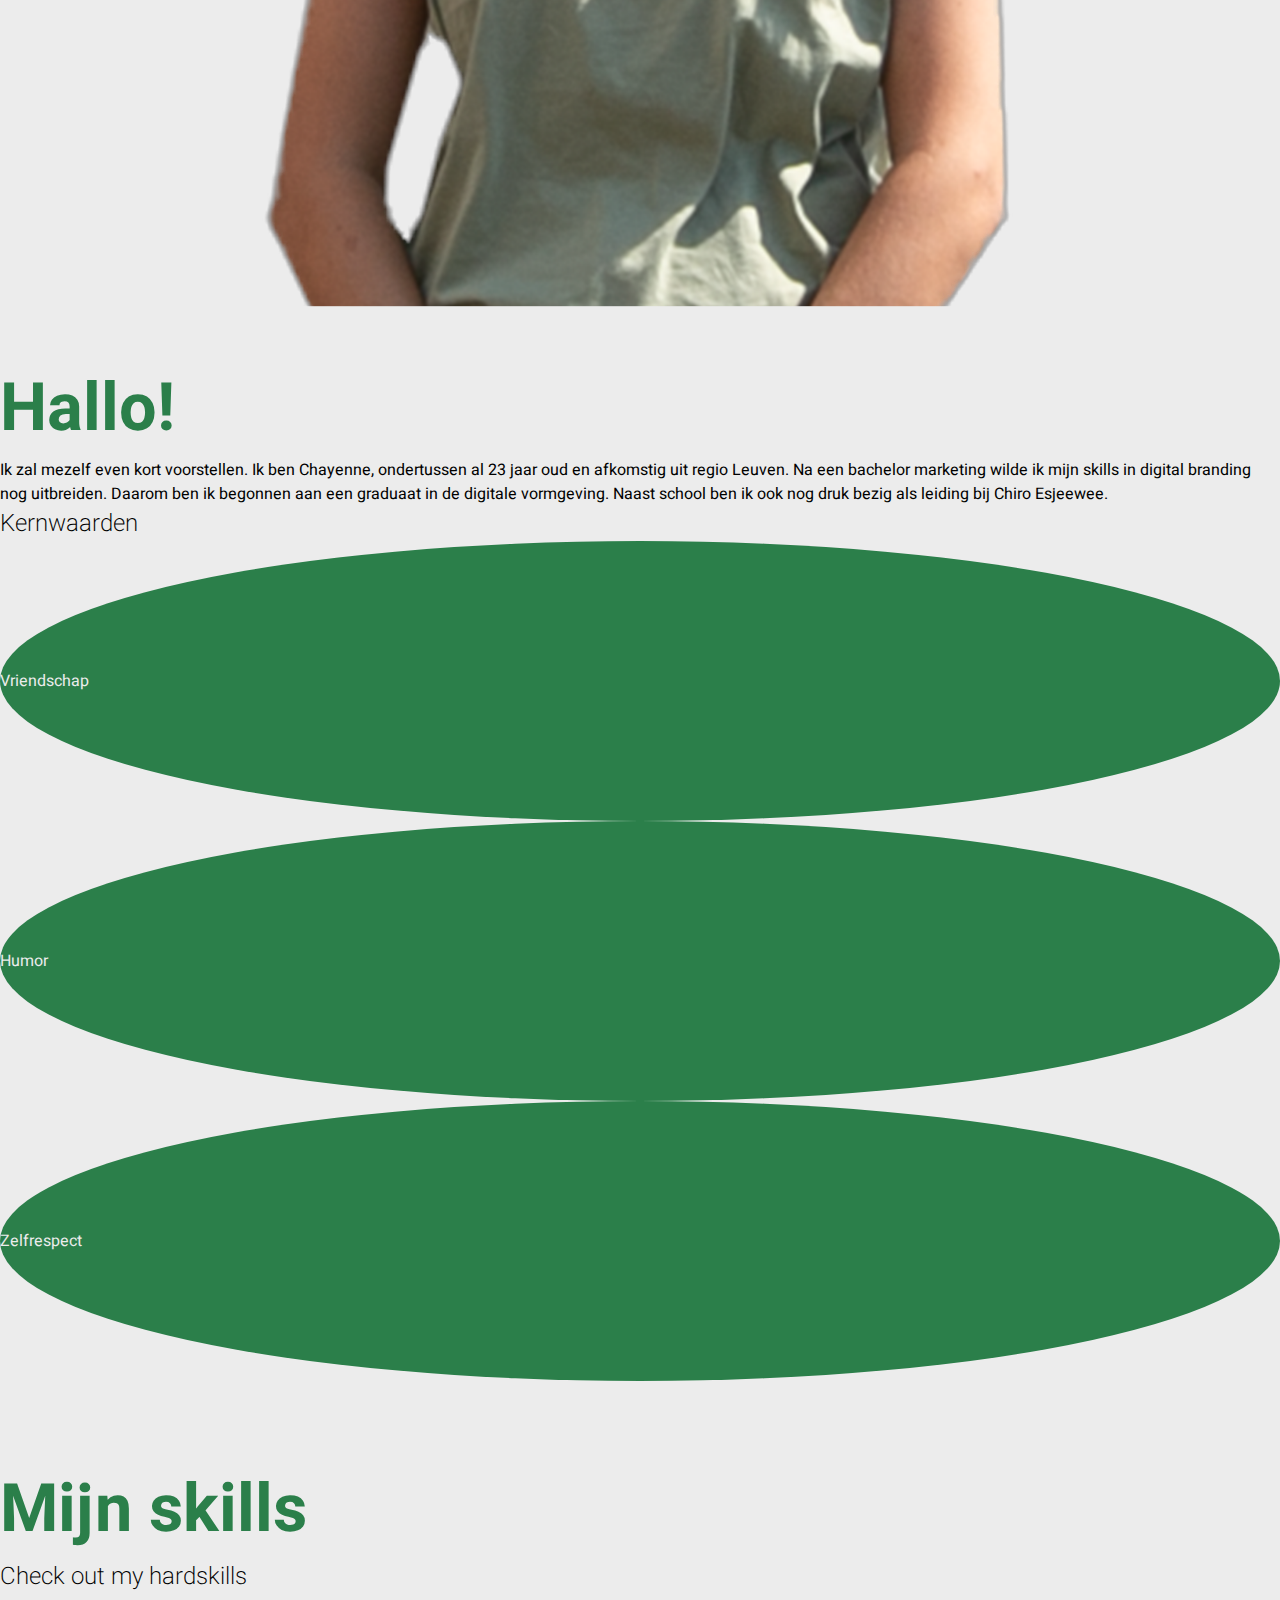
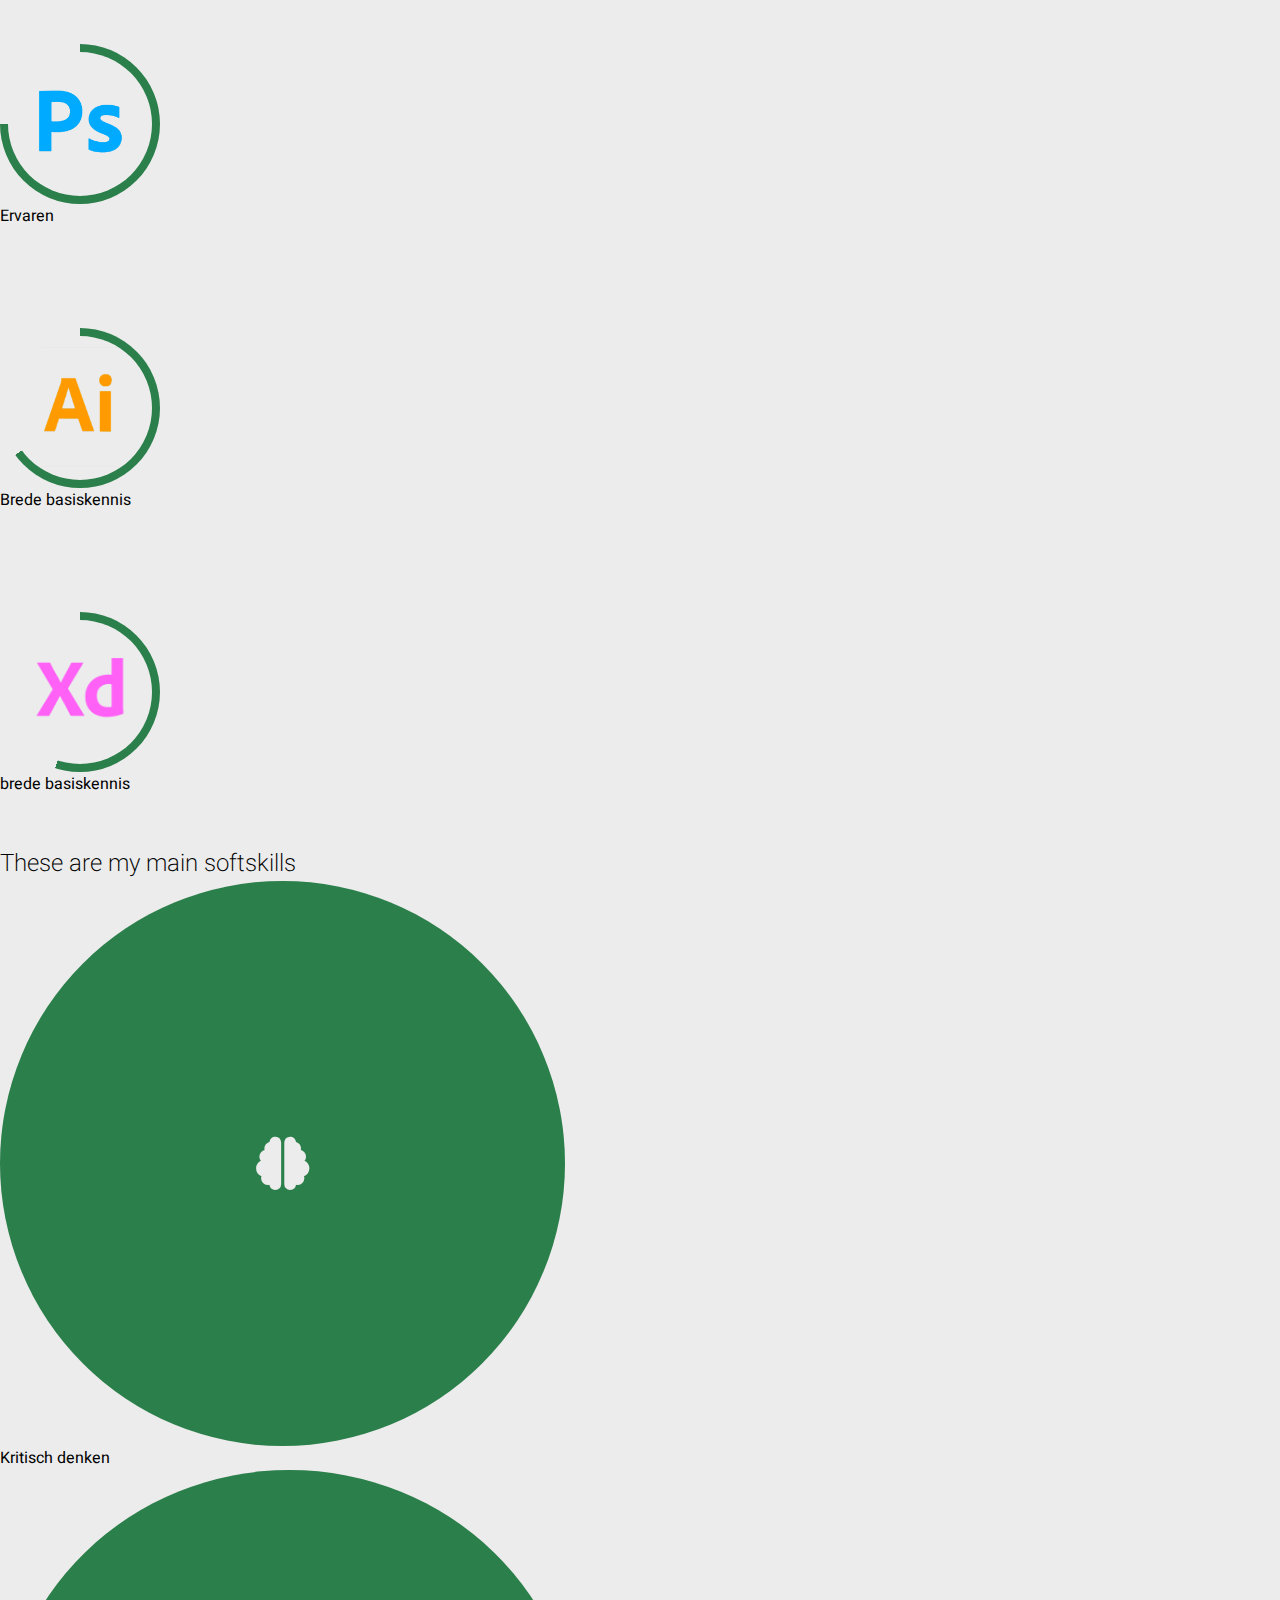
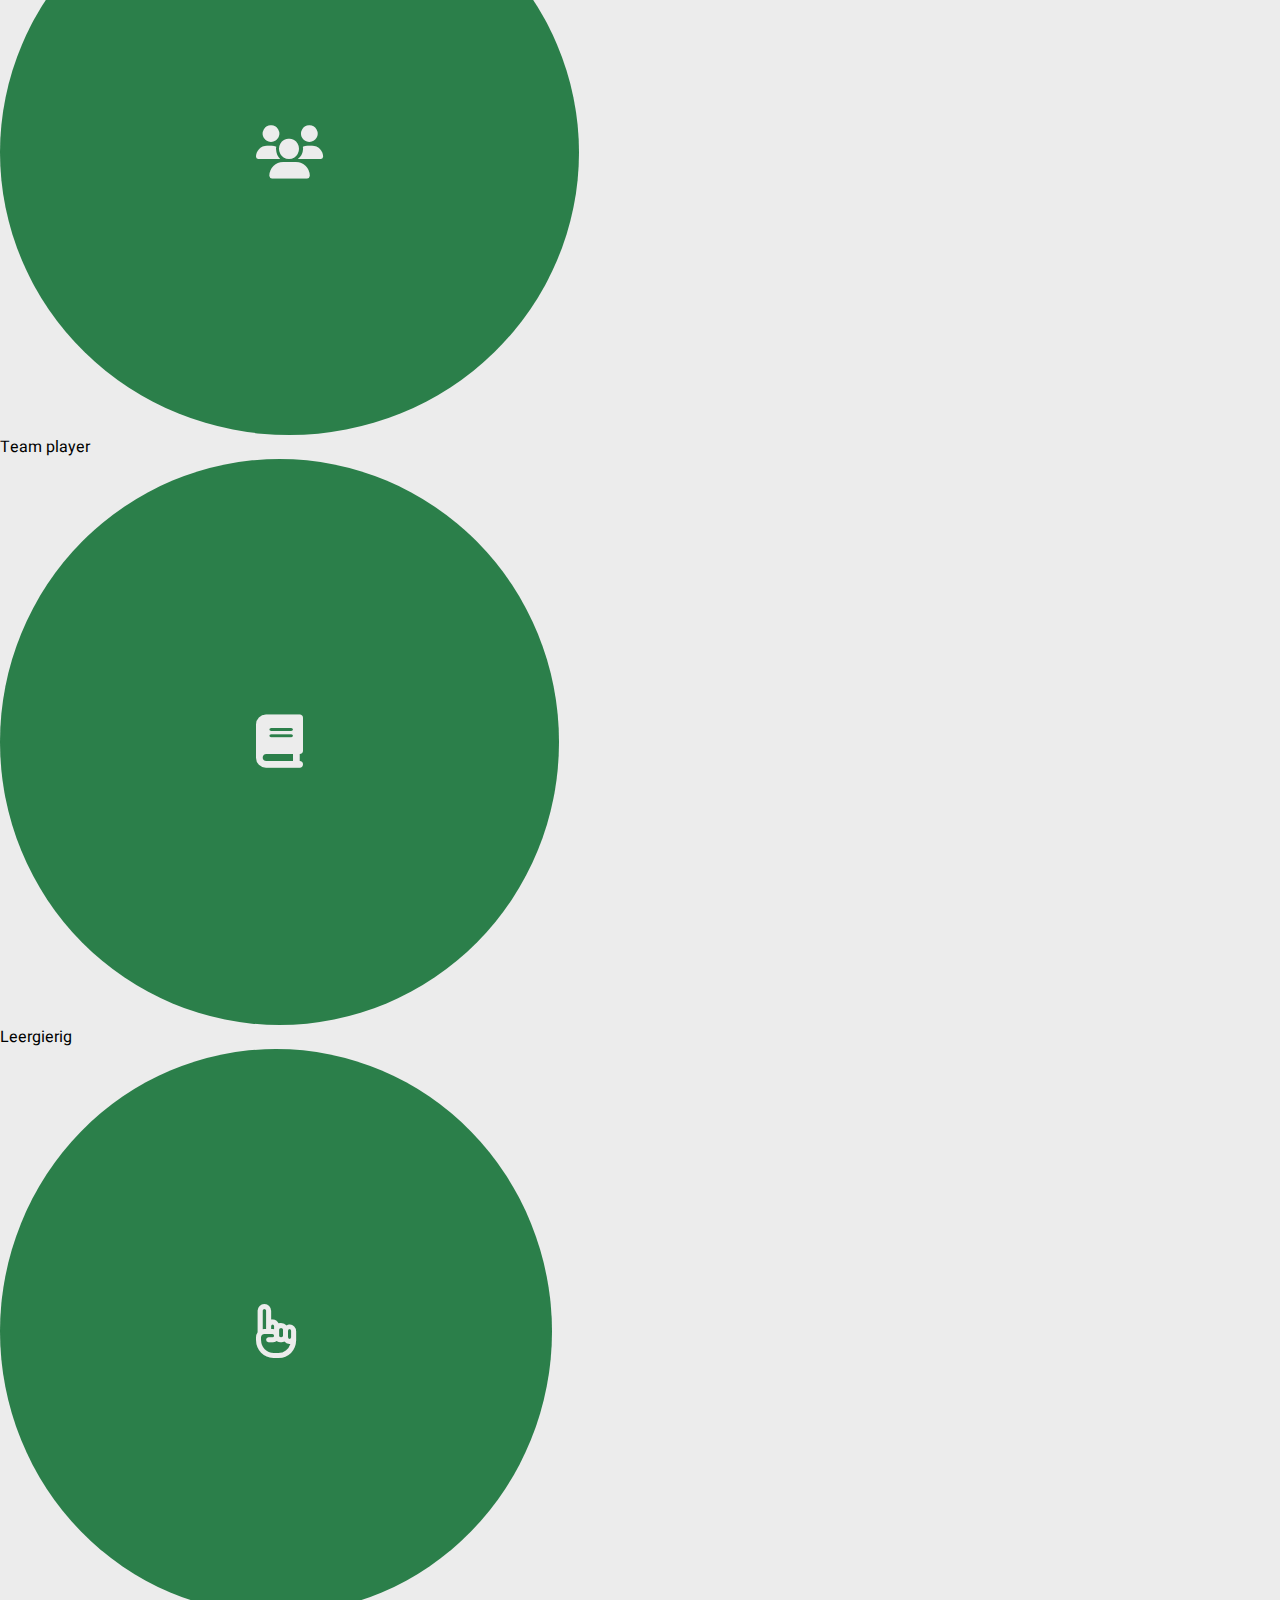
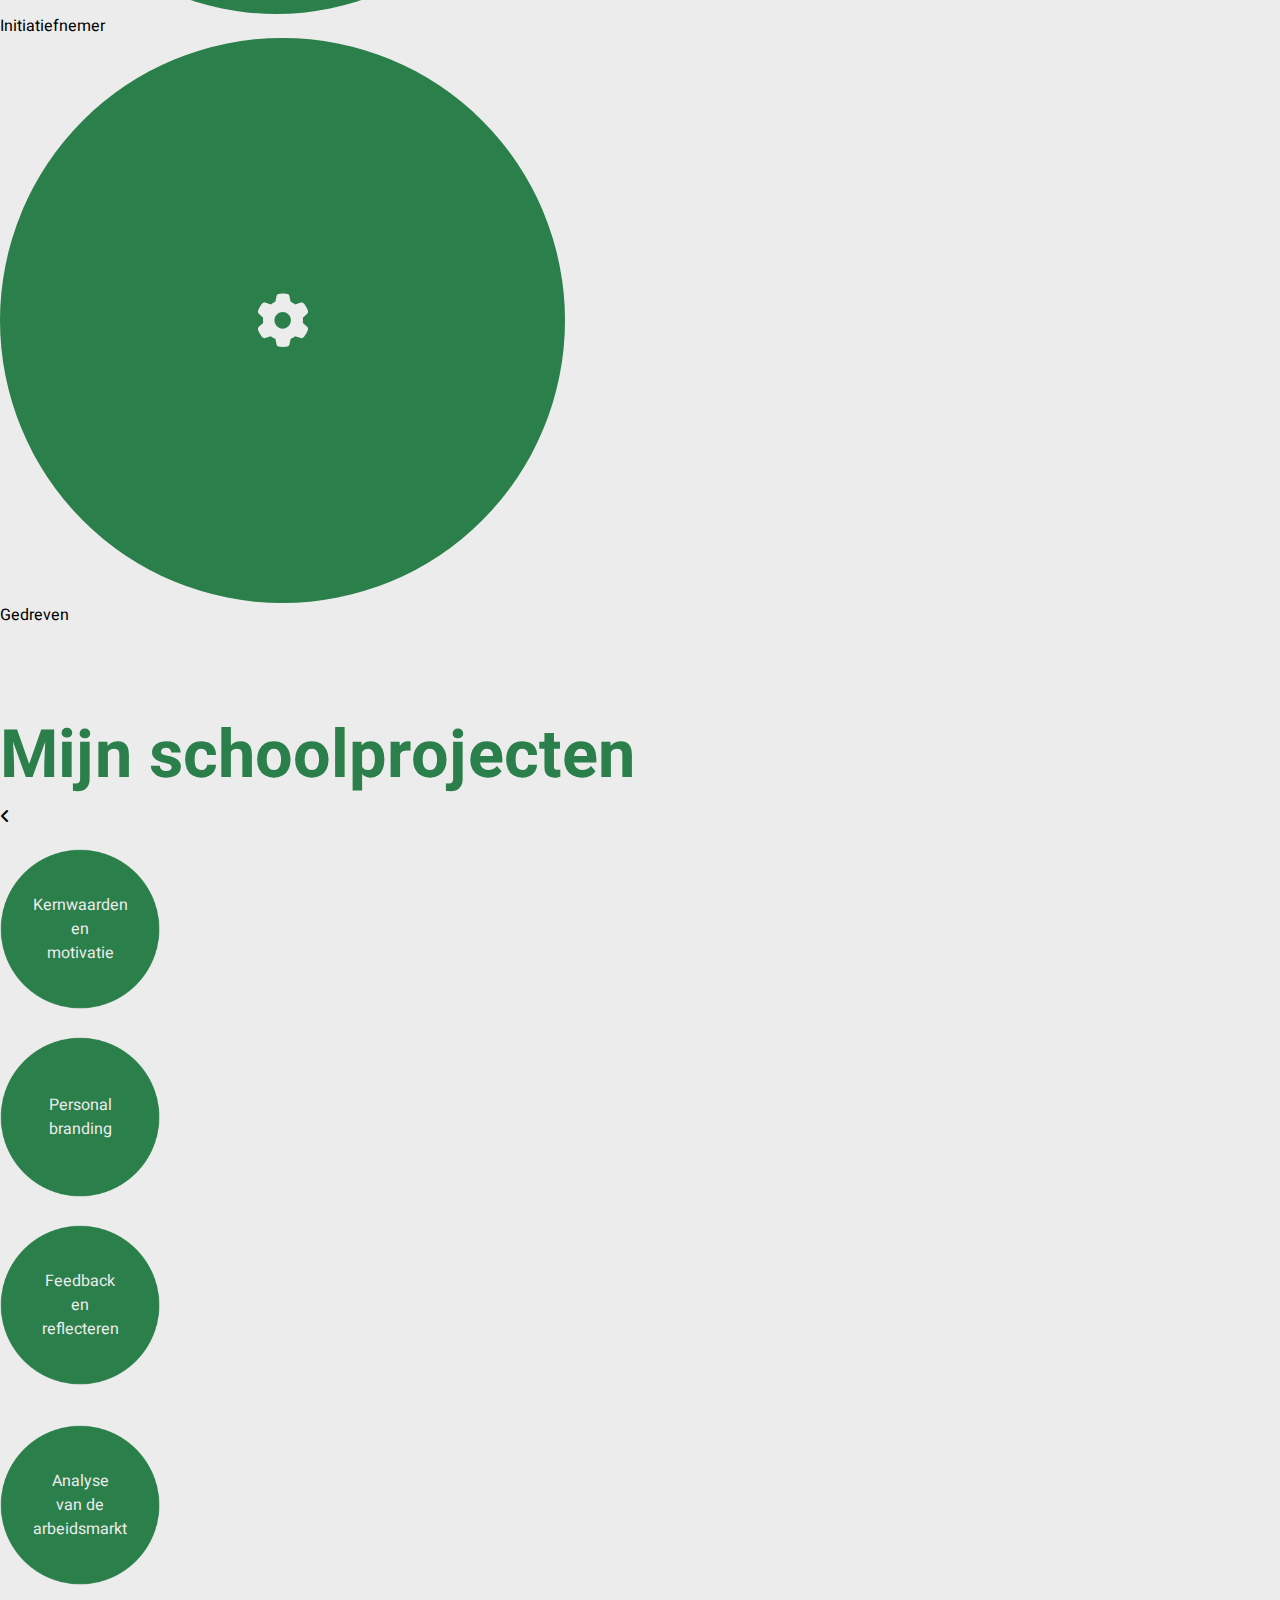
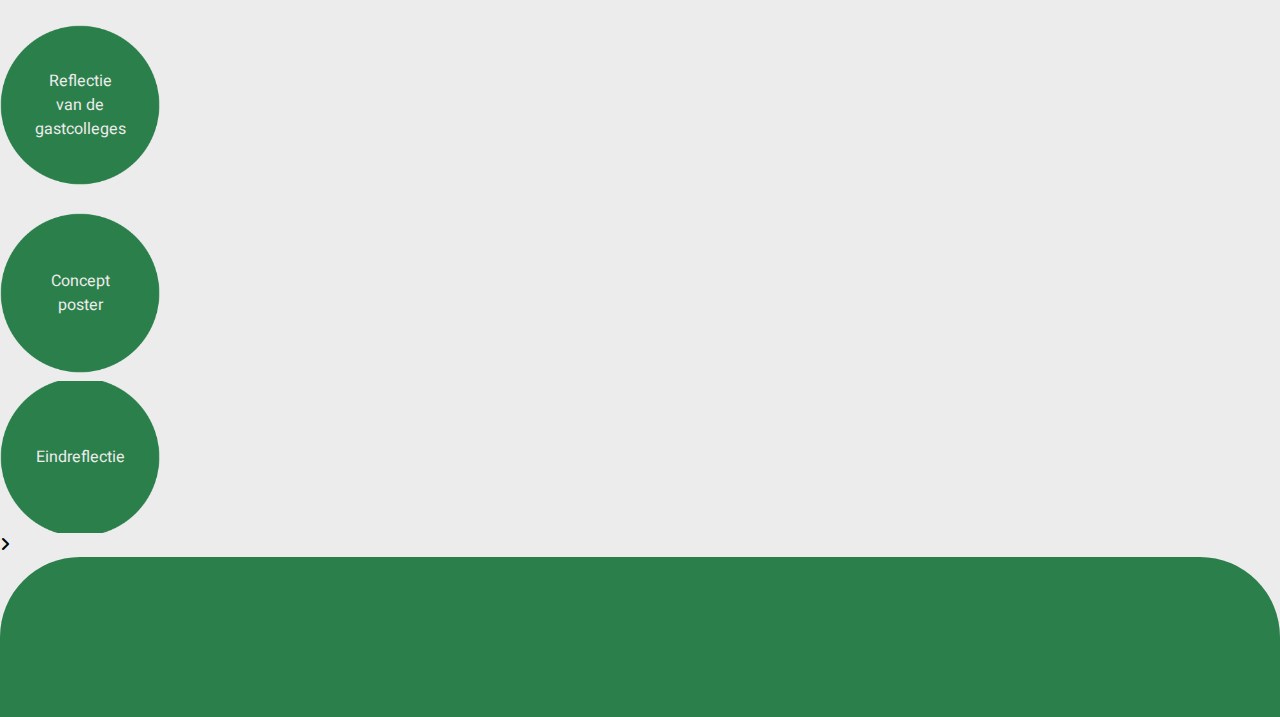
==== commit b1957406: "wpl1" ====
--- a/index.html
+++ b/index.html
@@ -146,14 +146,52 @@
         </section>
 
         <section id="wpl_1">
-
+            <div class="container-xl" id="mijn-schoolprojecten">
+                <h1 class="text-end">Mijn schoolprojecten</h1>
+                <div class="row justify-content-end">
+                    <div class="col-1 my-auto">
+                        <i class="fa-solid fa-angle-left"></i>
+                    </div>
+
+                    <div class="col-10 row schoolprojecten-bollen">
+                        <a class="col-2" href="kernwaarden.html">
+                            <p class="my-auto">Kernwaarden<br/>en<br/>motivatie</p>
+                        </a>
+                        <a class="col-2" href="personal-branding.html">
+                            <p class="my-auto">Personal<br/>branding</p>
+                        </a>
+                        <a class="col-2" href="feedback-reflecteren.html">
+                            <p class="my-auto">Feedback<br/>en<br/>reflecteren</p>
+                        </a>
+                        <a class="col-2" href="analyse-arbeidsmarkt.html">
+                            <p class="my-auto">Analyse<br/>van de<br/>arbeidsmarkt</p>
+                        </a>
+                        <a class="col-2" href="gastcolleges.html">
+                            <p class="my-auto">Reflectie<br/>van de<br/>gastcolleges</p>
+                        </a>
+                        <a class="col-2" href="concept-poster.html">
+                            <p class="my-auto">Concept<br/>poster</p>
+                        </a>
+                        <a class="col-2" href="eindreflectie.html">
+                            <p class="my-auto">Eindreflectie</p>
+                        </a>
+                    </div>
+                    <div class="col-1 my-auto">
+                        <i class="fa-solid fa-angle-right"></i>
+                    </div>
+                </div>
+            </div>
         </section>
 
         <section id="wpl_2">
 
         </section>
     </div>
+    <div class="omhoogknop">
+        <a href="#"><i class="fa-solid fa-circle-up"></i></a>
+    </div>
 </main>
+
 <footer>
     <div class="container-xl footer">
         <div class="row mx-auto">
--- a/style.css
+++ b/style.css
@@ -295,11 +295,37 @@
     }
 }
 /*----------------------- WPL 1 --------------------------*/
+#mijn-schoolprojecten{
+    margin-top: 5rem;
+}
+.schoolprojecten-bollen a{
+    display: block;
+    width: 10rem;
+    text-align: center;
+    padding: 4rem 0;
+    color: #ececec;
+    text-decoration: none;
+    background-image: url("assets/bol.png");
+    background-size: 10rem 10rem;
+    background-position: center;
+    background-repeat: no-repeat;
+}
 
 /*----------------------- WPL 2 --------------------------*/
 
 
 /*----------------------- EINDE MAIN --------------------------*/
+/* Omhoogknop */
+.omhoogknop{
+    position: fixed;
+    bottom: 1rem;
+    right: 1rem;
+    z-index: 1000;
+}
+.omhoogknop a i{
+    font-size: 40pt;
+    color: #2b7f4a;
+}
 /*----------------------- FOOTER --------------------------*/
 .footer {
     background-color: #2b7f4a;
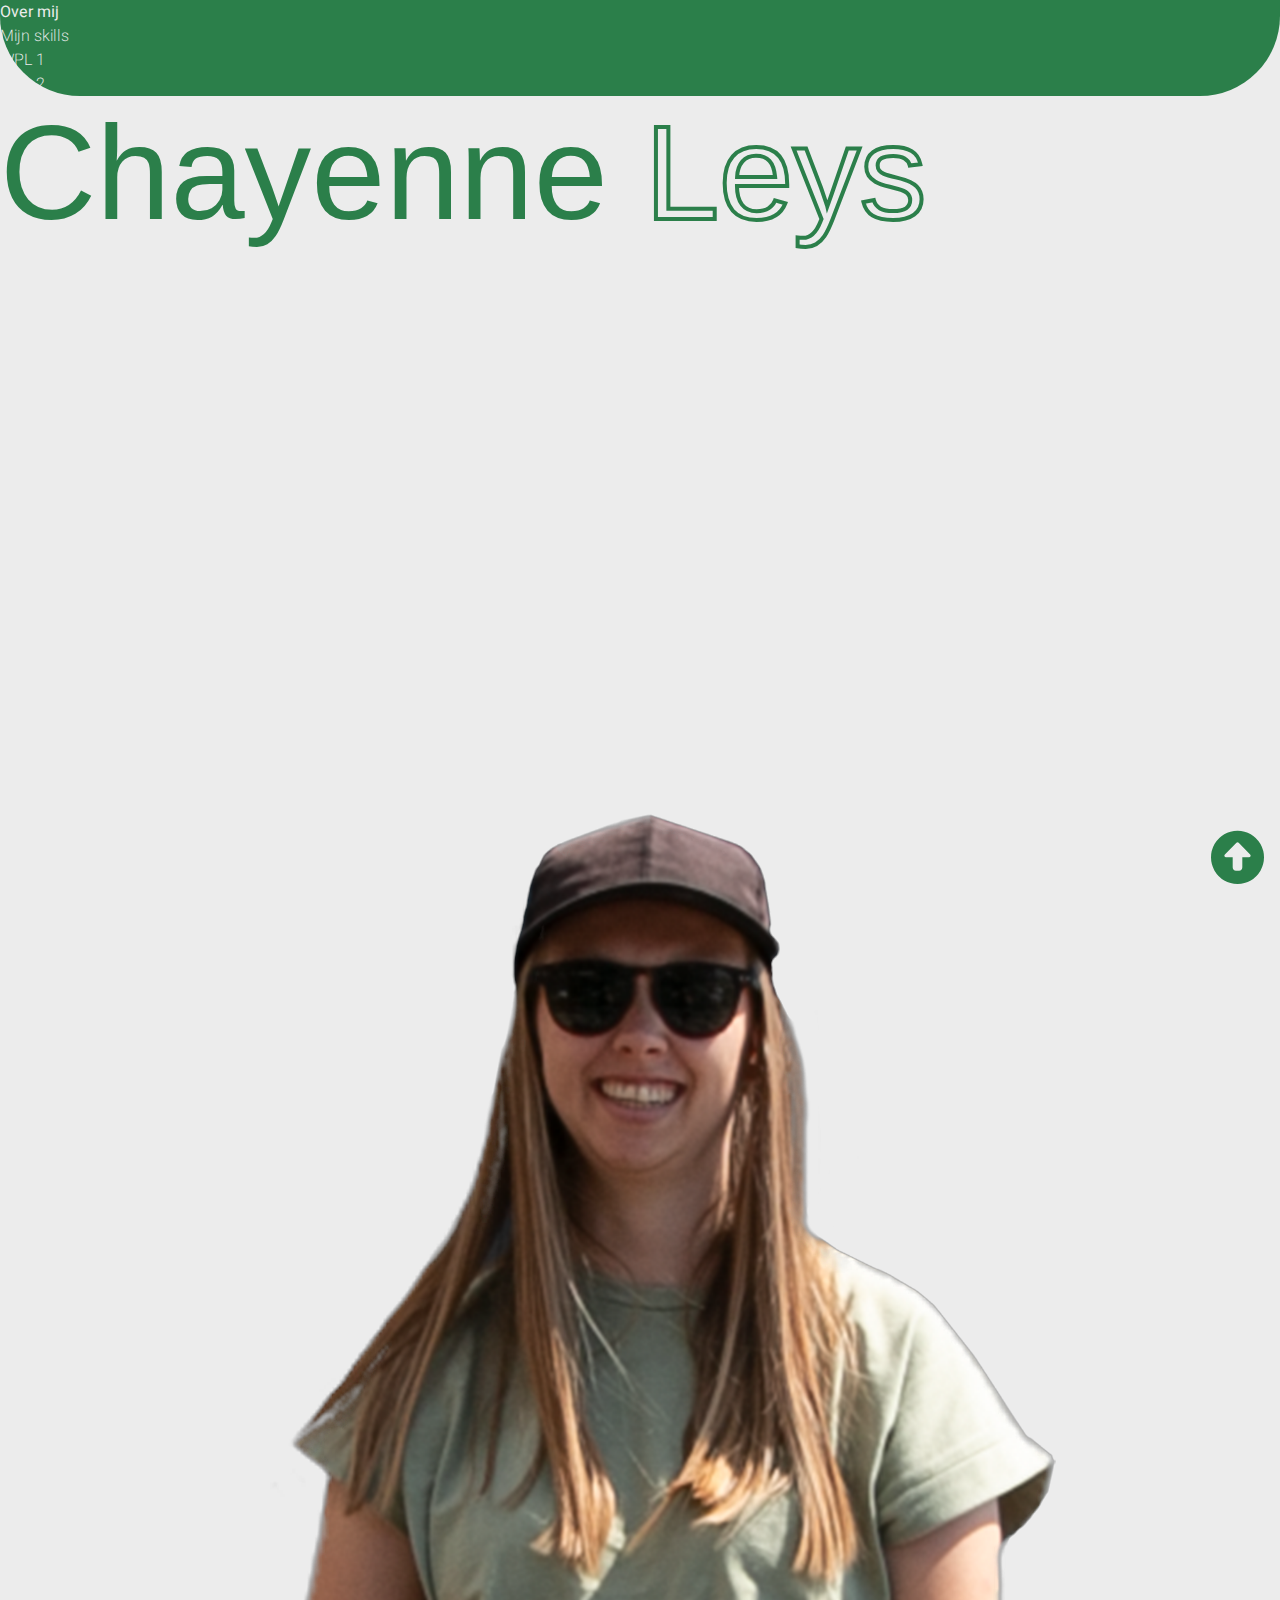
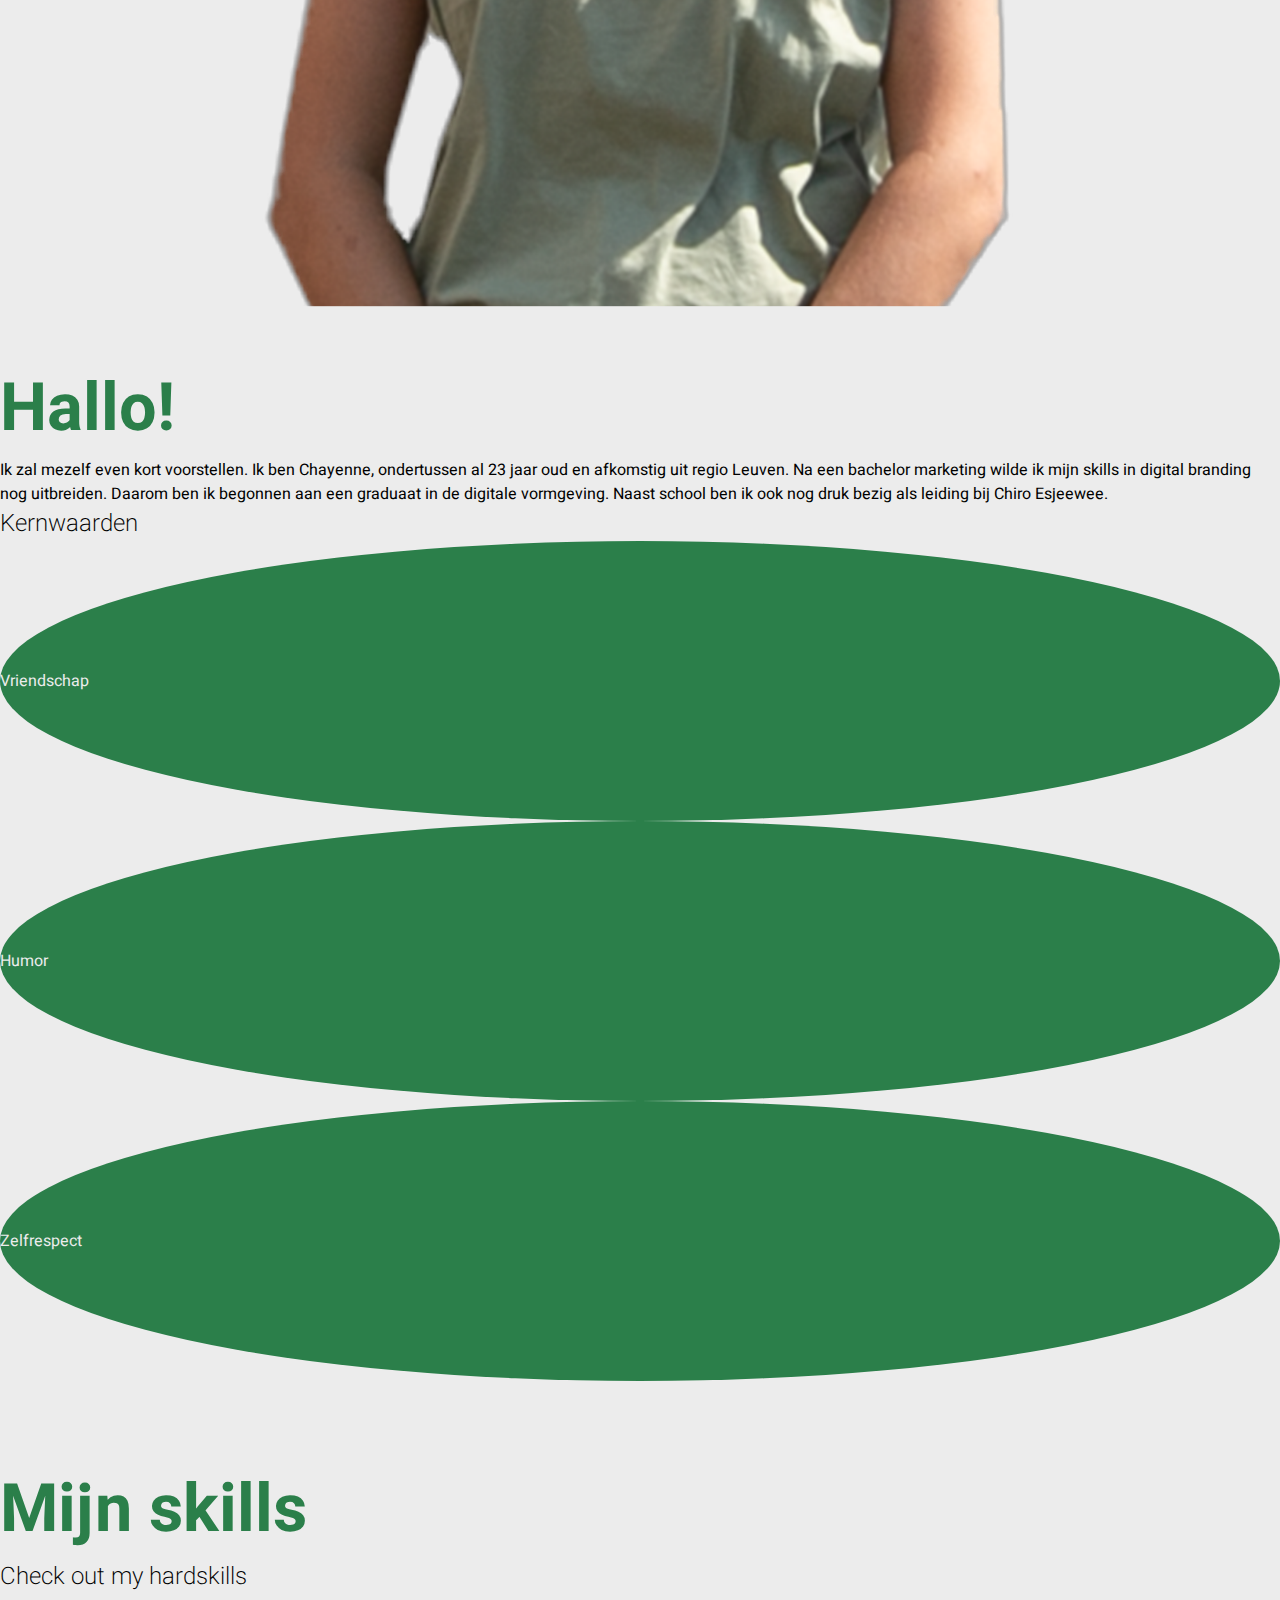
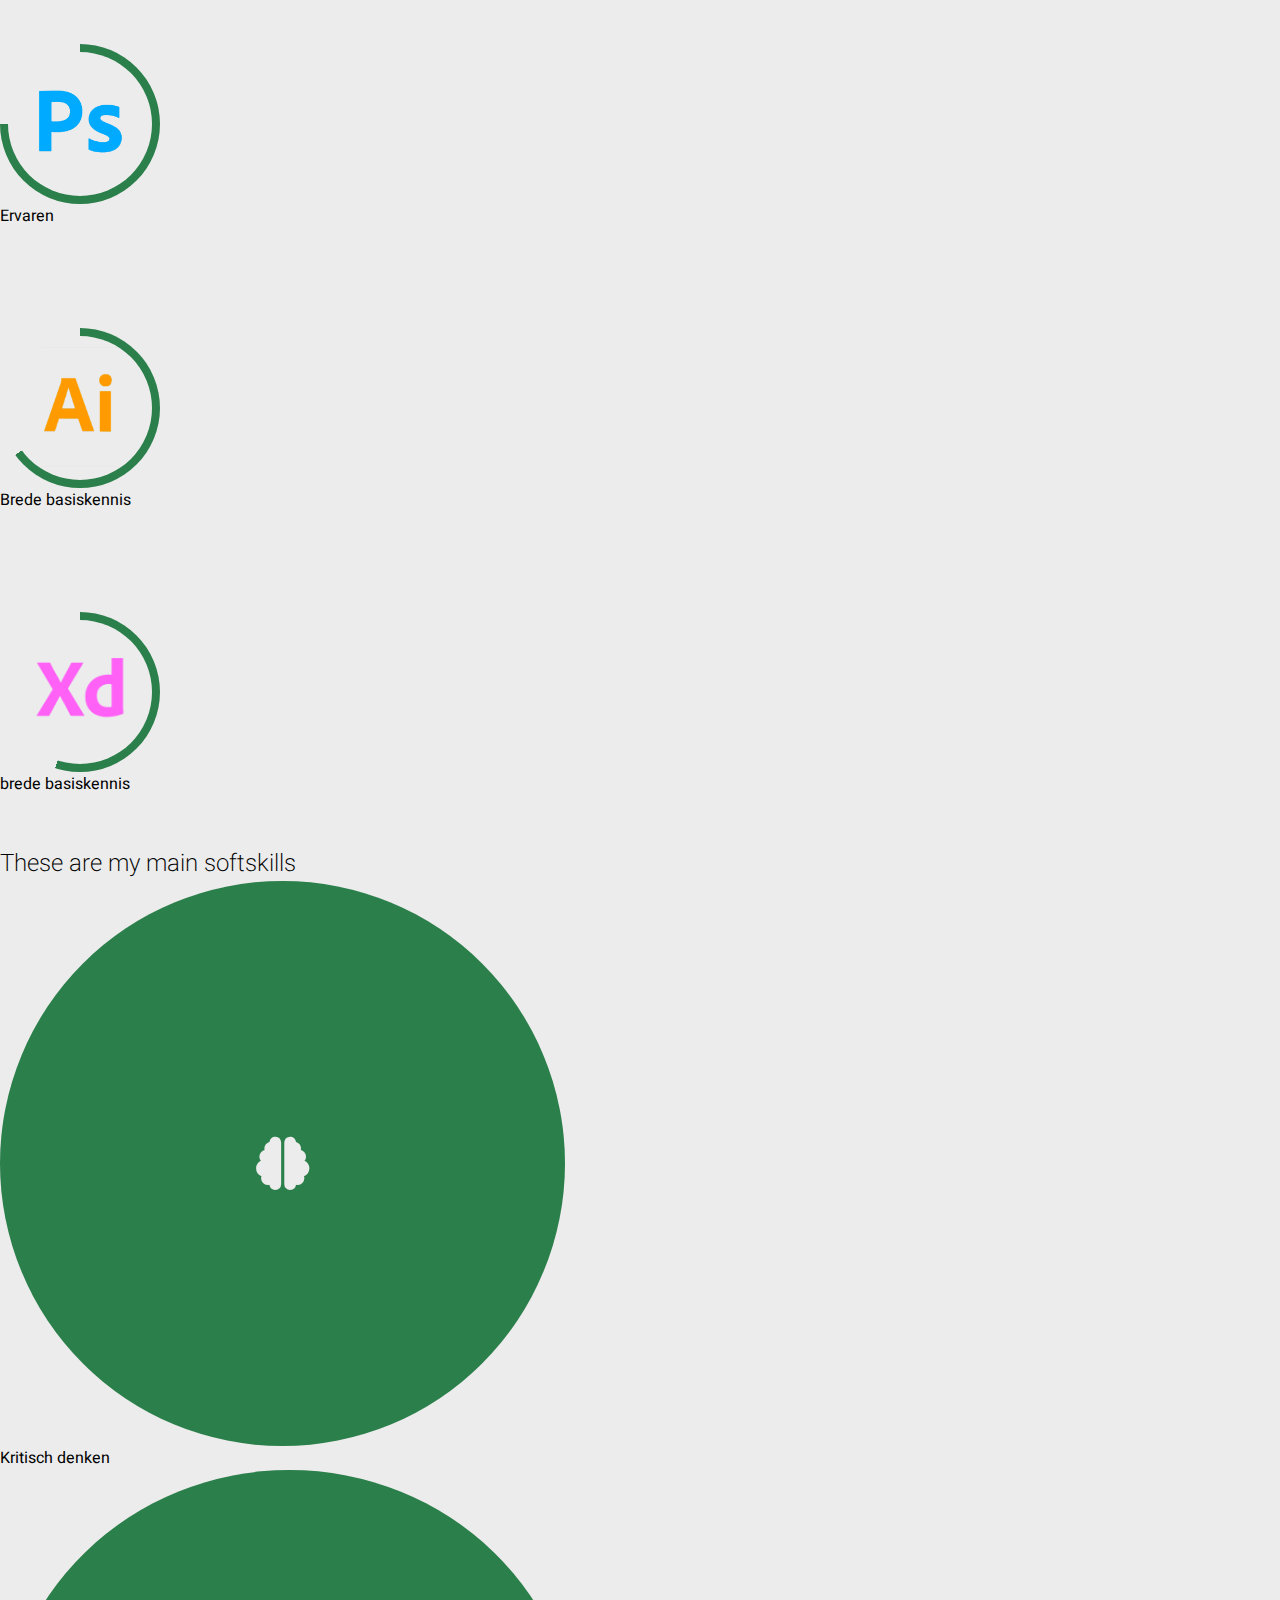
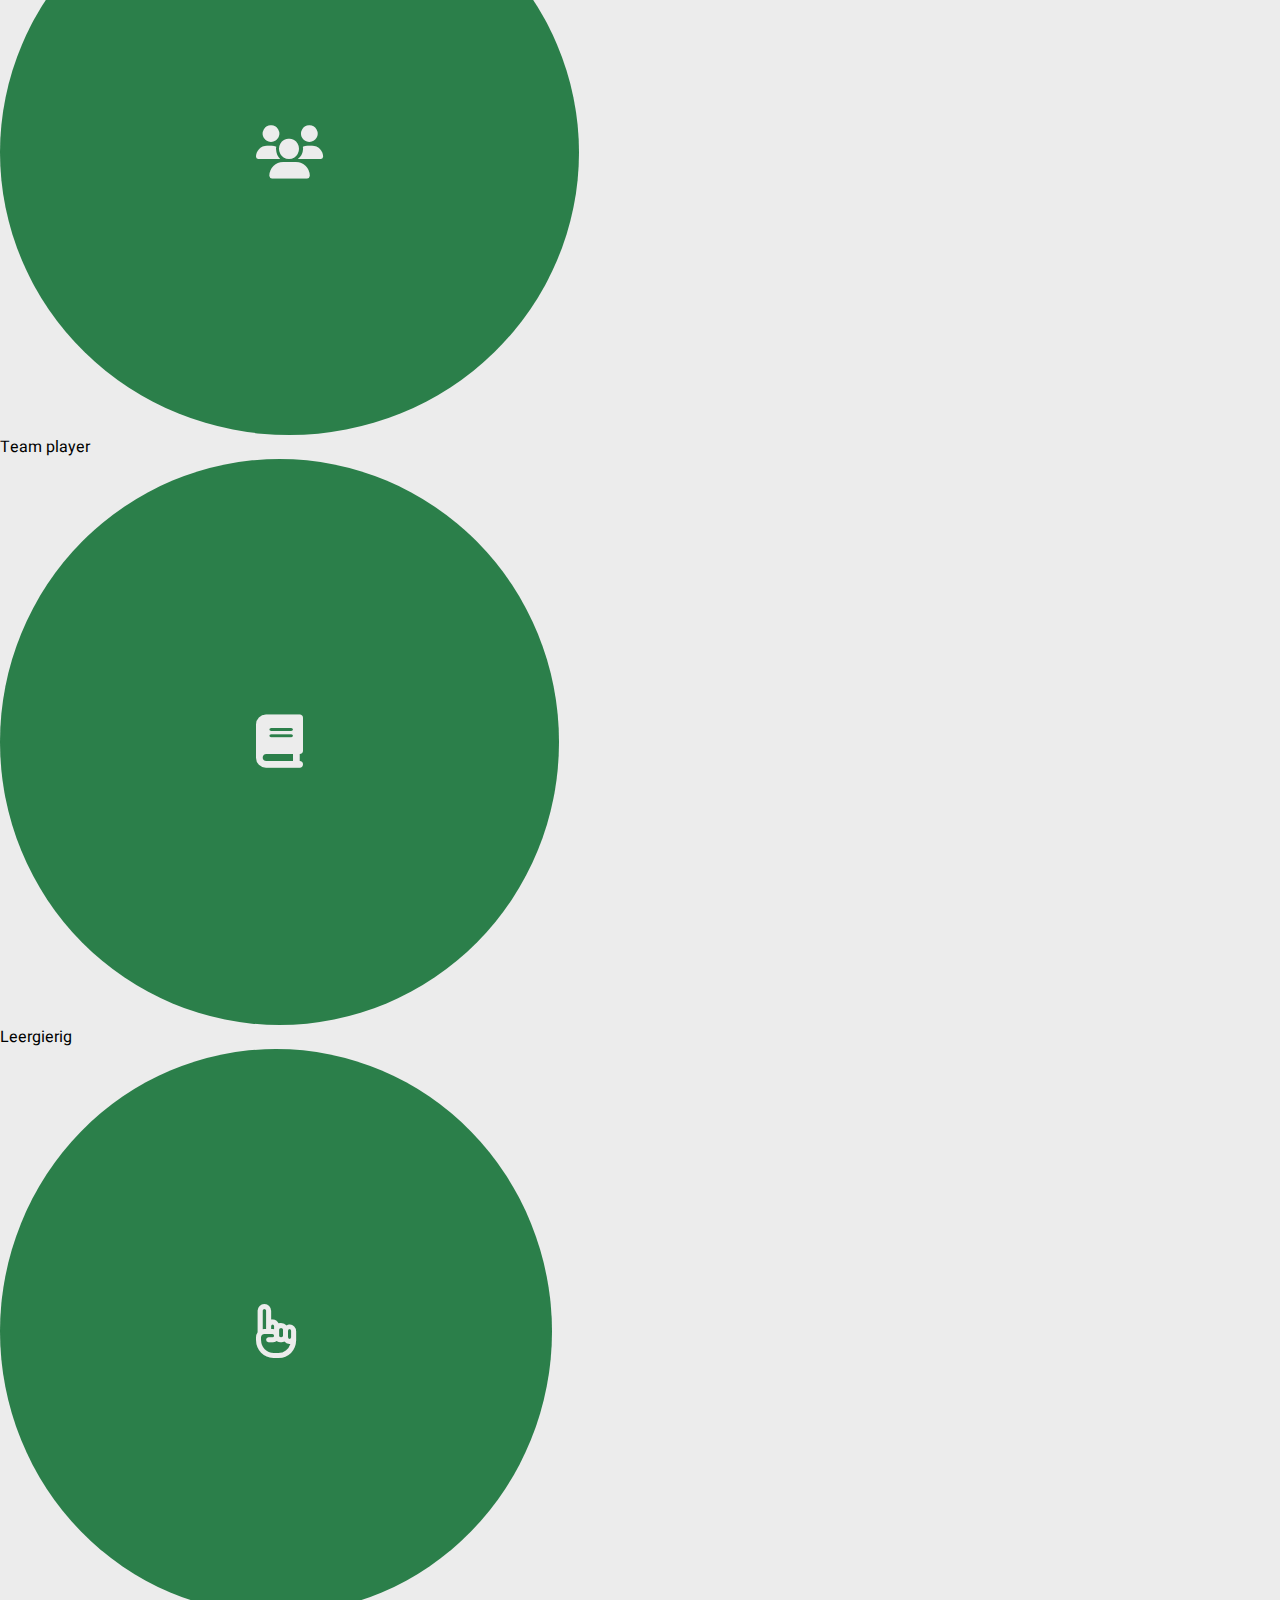
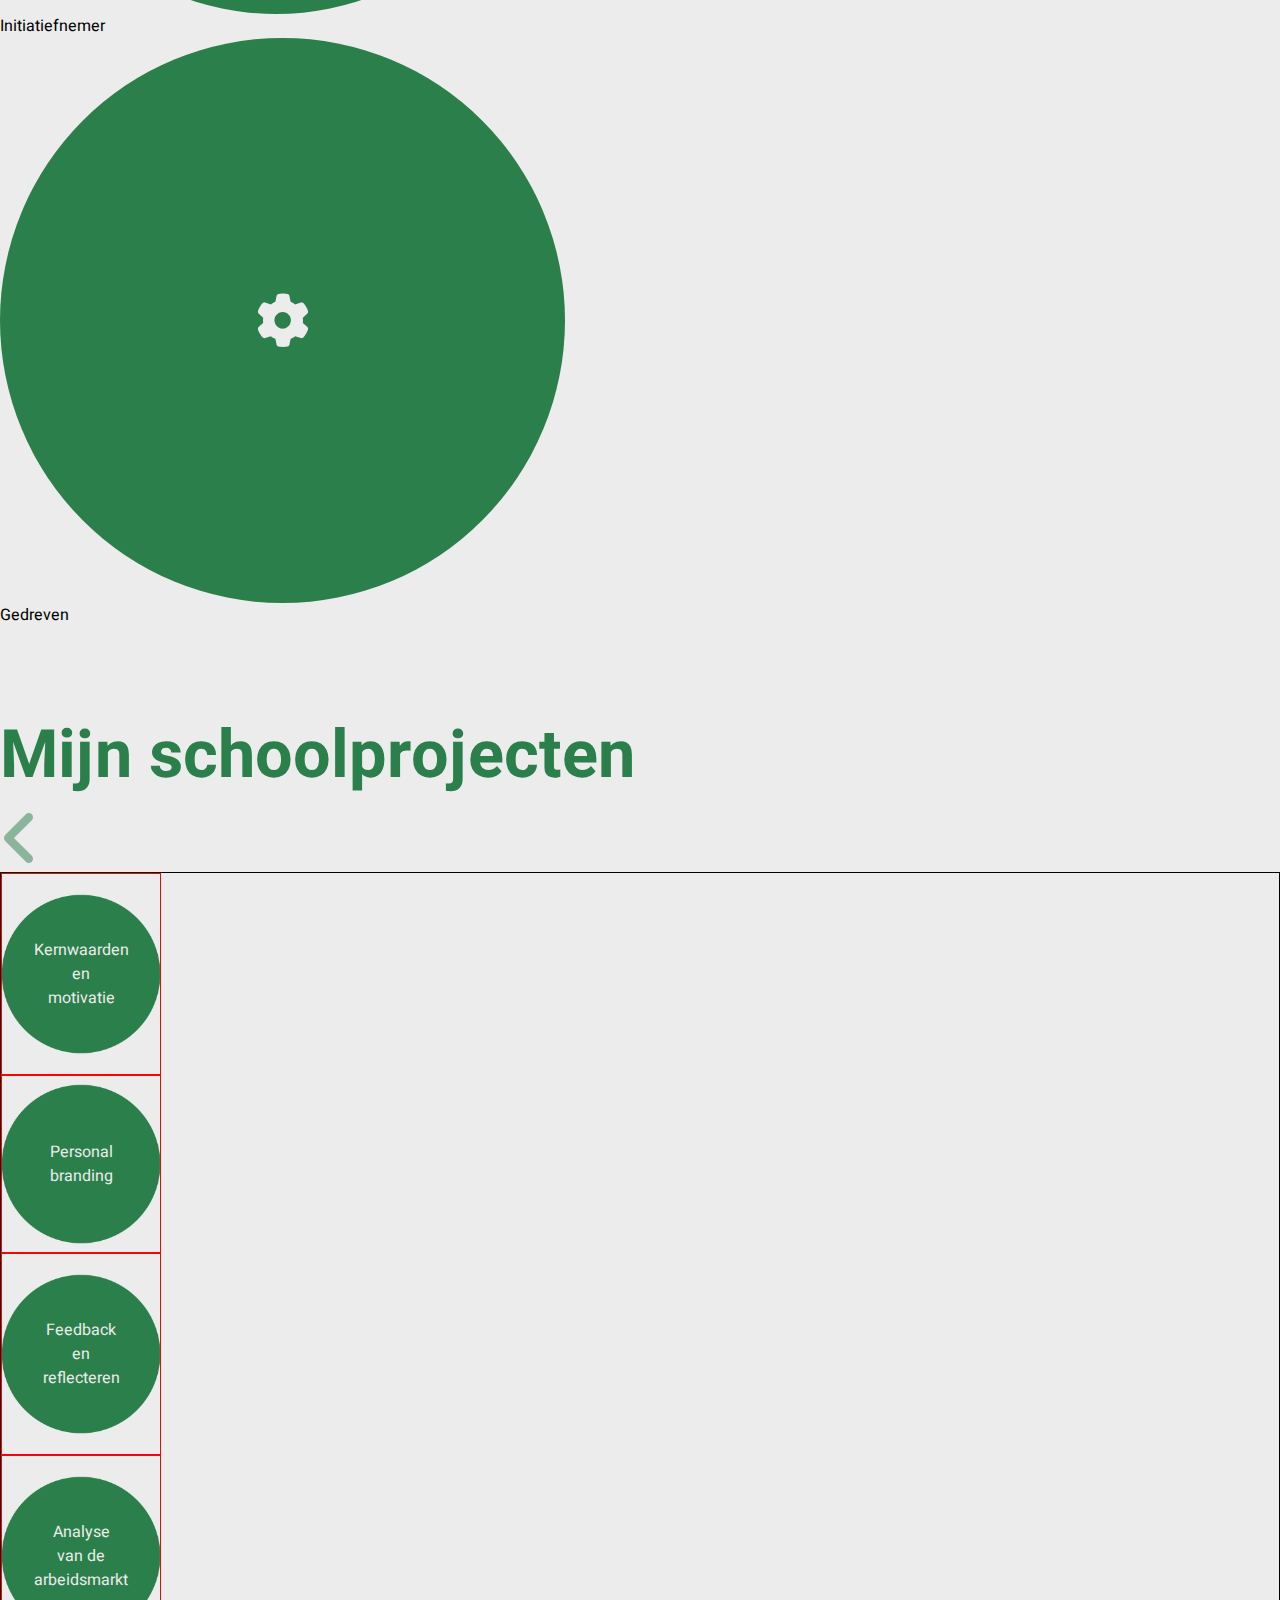
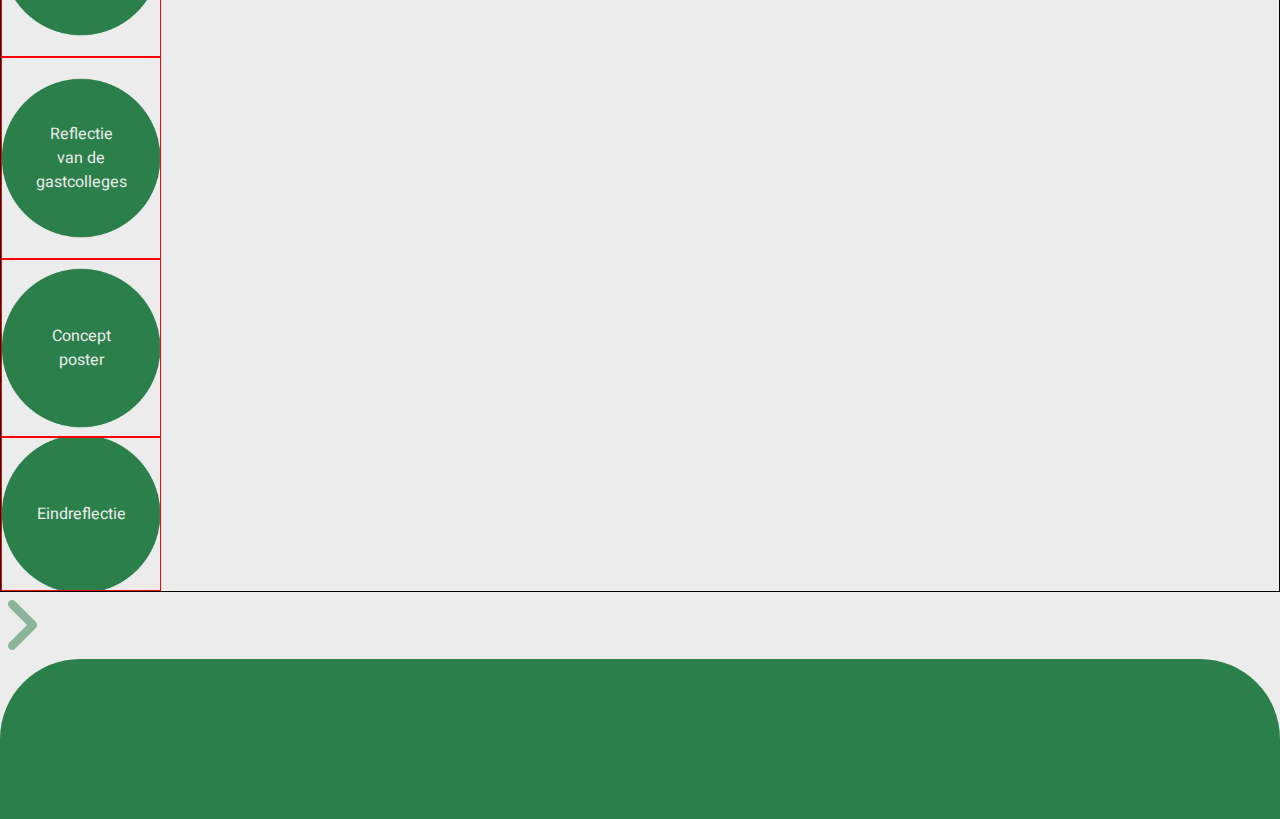
==== commit dc0cc78b: "wpl1" ====
--- a/index.html
+++ b/index.html
@@ -149,34 +149,35 @@
             <div class="container-xl" id="mijn-schoolprojecten">
                 <h1 class="text-end">Mijn schoolprojecten</h1>
                 <div class="row justify-content-end">
-                    <div class="col-1 my-auto">
+                    <div class="col-1 my-auto arrow-icon">
                         <i class="fa-solid fa-angle-left"></i>
                     </div>
 
-                    <div class="col-10 row schoolprojecten-bollen">
-                        <a class="col-2" href="kernwaarden.html">
+                    <div class="col-10 row justify-content-between schoolprojecten-bollen">
+                        <a class="col-2 schoolprojecten-item" href="kernwaarden.html">
                             <p class="my-auto">Kernwaarden<br/>en<br/>motivatie</p>
                         </a>
-                        <a class="col-2" href="personal-branding.html">
+                        <a class="col-2 schoolprojecten-item" href="personal-branding.html">
                             <p class="my-auto">Personal<br/>branding</p>
                         </a>
-                        <a class="col-2" href="feedback-reflecteren.html">
+                        <a class="col-2 schoolprojecten-item" href="feedback-reflecteren.html">
                             <p class="my-auto">Feedback<br/>en<br/>reflecteren</p>
                         </a>
-                        <a class="col-2" href="analyse-arbeidsmarkt.html">
+                        <a class="col-2 schoolprojecten-item" href="analyse-arbeidsmarkt.html">
                             <p class="my-auto">Analyse<br/>van de<br/>arbeidsmarkt</p>
                         </a>
-                        <a class="col-2" href="gastcolleges.html">
+                        <a class="col-2 schoolprojecten-item" href="gastcolleges.html">
                             <p class="my-auto">Reflectie<br/>van de<br/>gastcolleges</p>
                         </a>
-                        <a class="col-2" href="concept-poster.html">
+                        <a class="col-2 schoolprojecten-item" href="concept-poster.html">
                             <p class="my-auto">Concept<br/>poster</p>
                         </a>
-                        <a class="col-2" href="eindreflectie.html">
+                        <a class="col-2 schoolprojecten-item" href="eindreflectie.html">
                             <p class="my-auto">Eindreflectie</p>
                         </a>
                     </div>
-                    <div class="col-1 my-auto">
+
+                    <div class="col-1 my-auto arrow-icon">
                         <i class="fa-solid fa-angle-right"></i>
                     </div>
                 </div>
--- a/style.css
+++ b/style.css
@@ -310,6 +310,28 @@
     background-position: center;
     background-repeat: no-repeat;
 }
+/* CAROUSEL*/
+.arrow-icon i{
+    color: #2b7f4a;
+    font-size: 50pt;
+    opacity: 0.5;
+}
+.arrow-icon i:hover{
+    opacity: 1;
+}
+.schoolprojecten-bollen {
+    flex-wrap: nowrap;
+    overflow: auto;
+    scroll-behavior: smooth;
+    border: 1px solid black;
+}
+.schoolprojecten-item {
+    overflow-x: auto;
+    border: 1px solid red;
+}
+.schoolprojecten-bollen::-webkit-scrollbar {
+    display: none;
+}
 
 /*----------------------- WPL 2 --------------------------*/
 
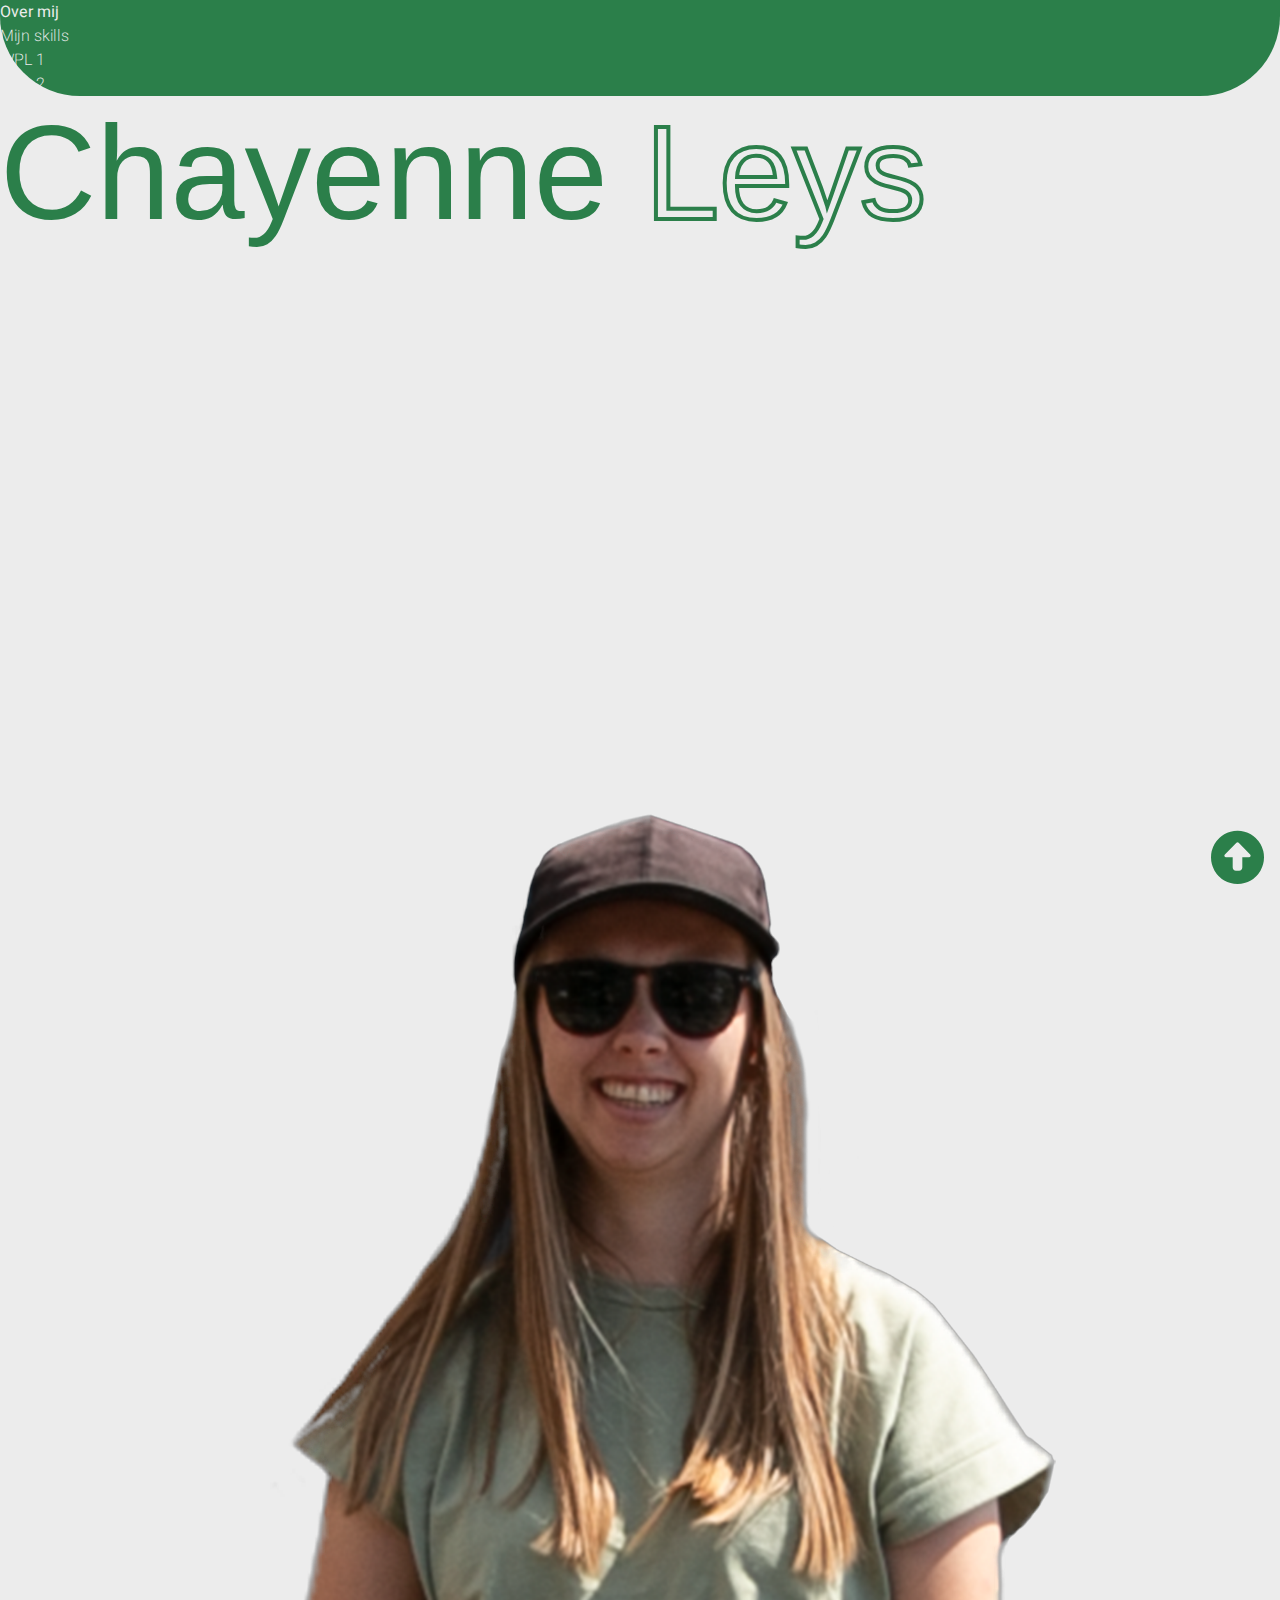
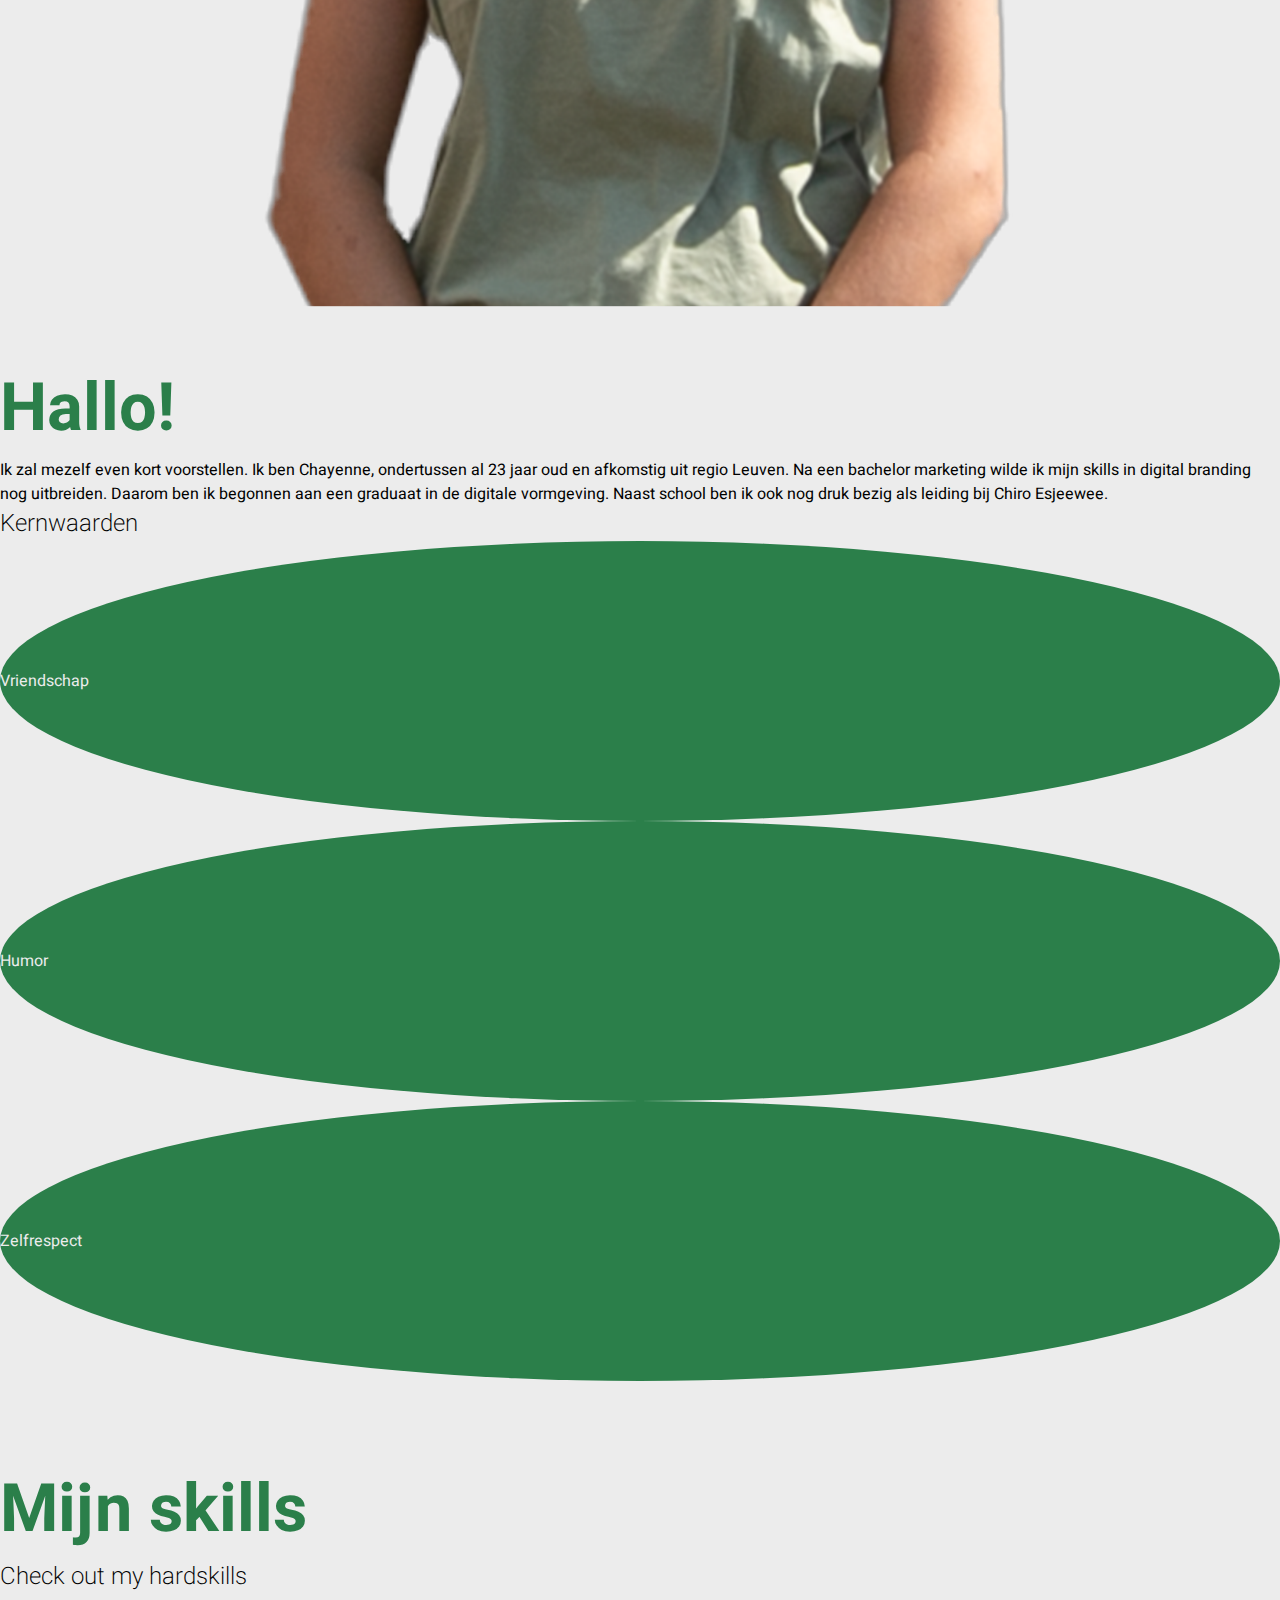
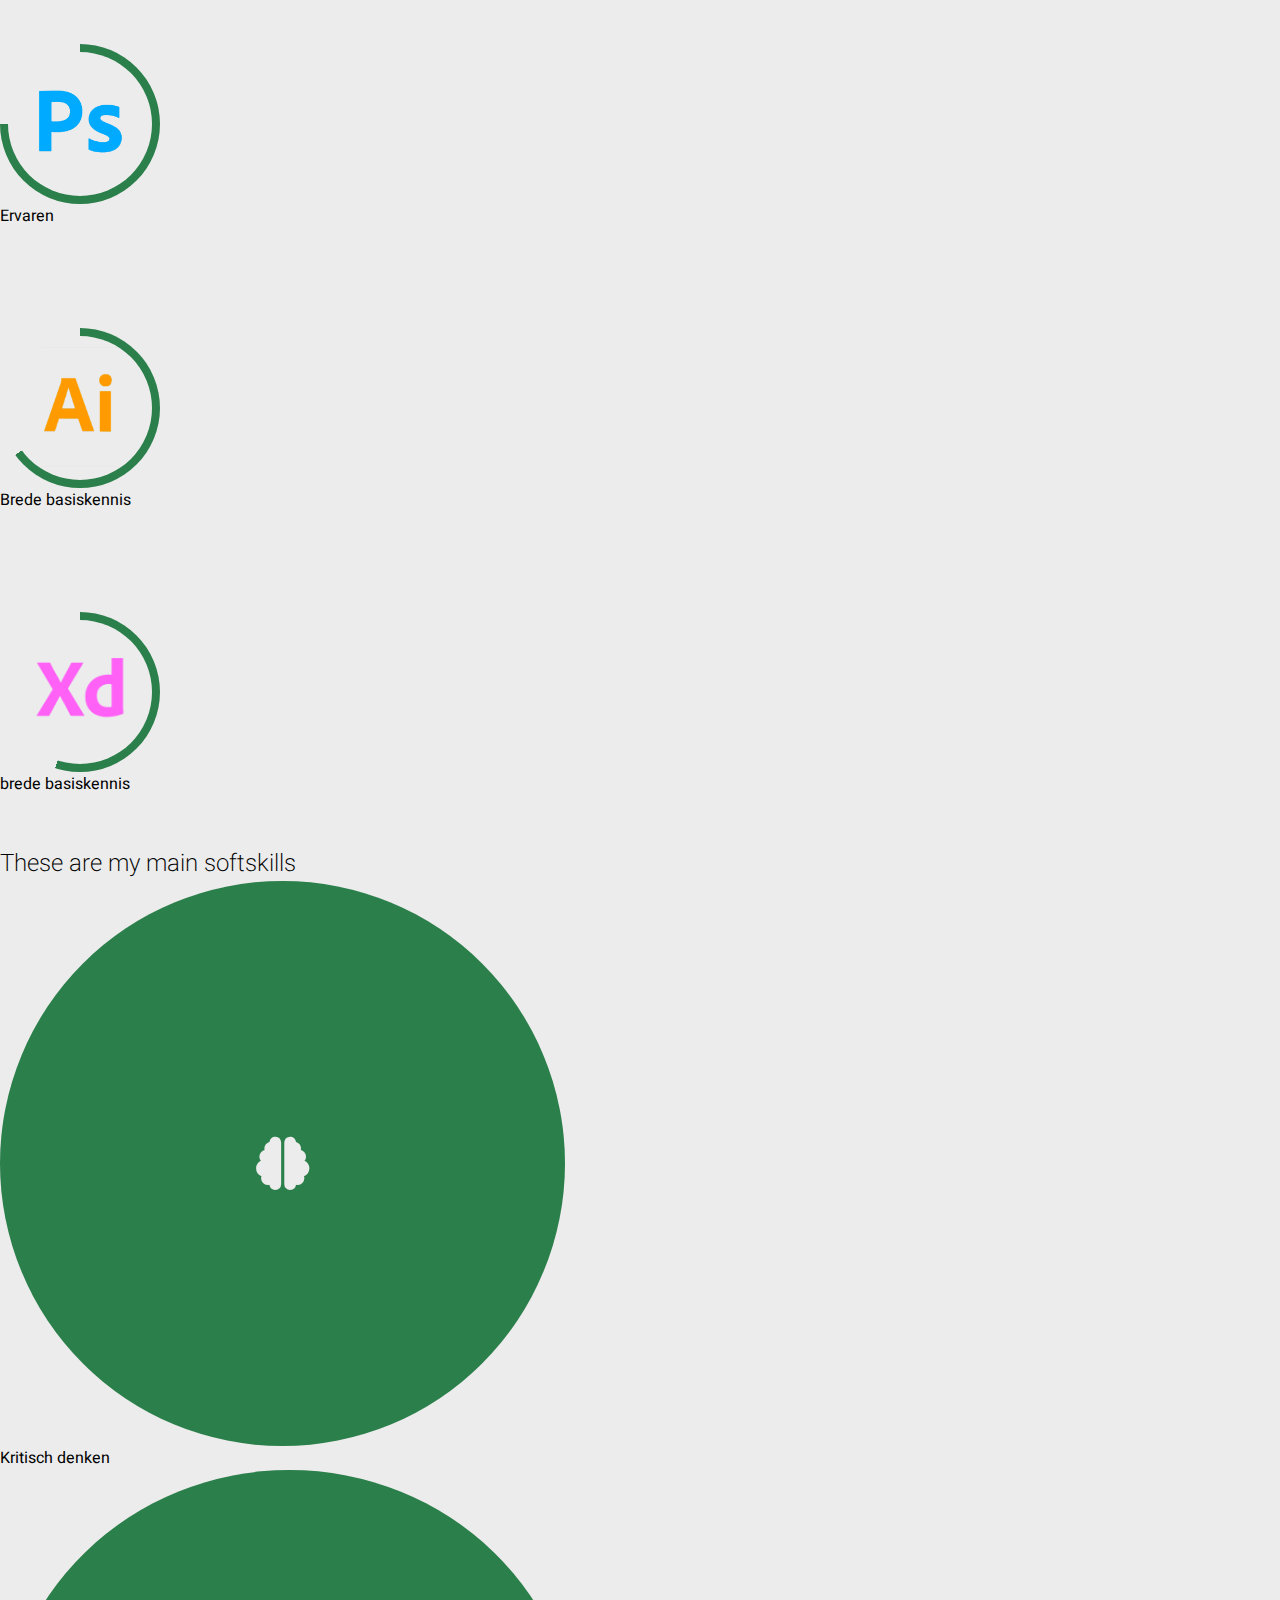
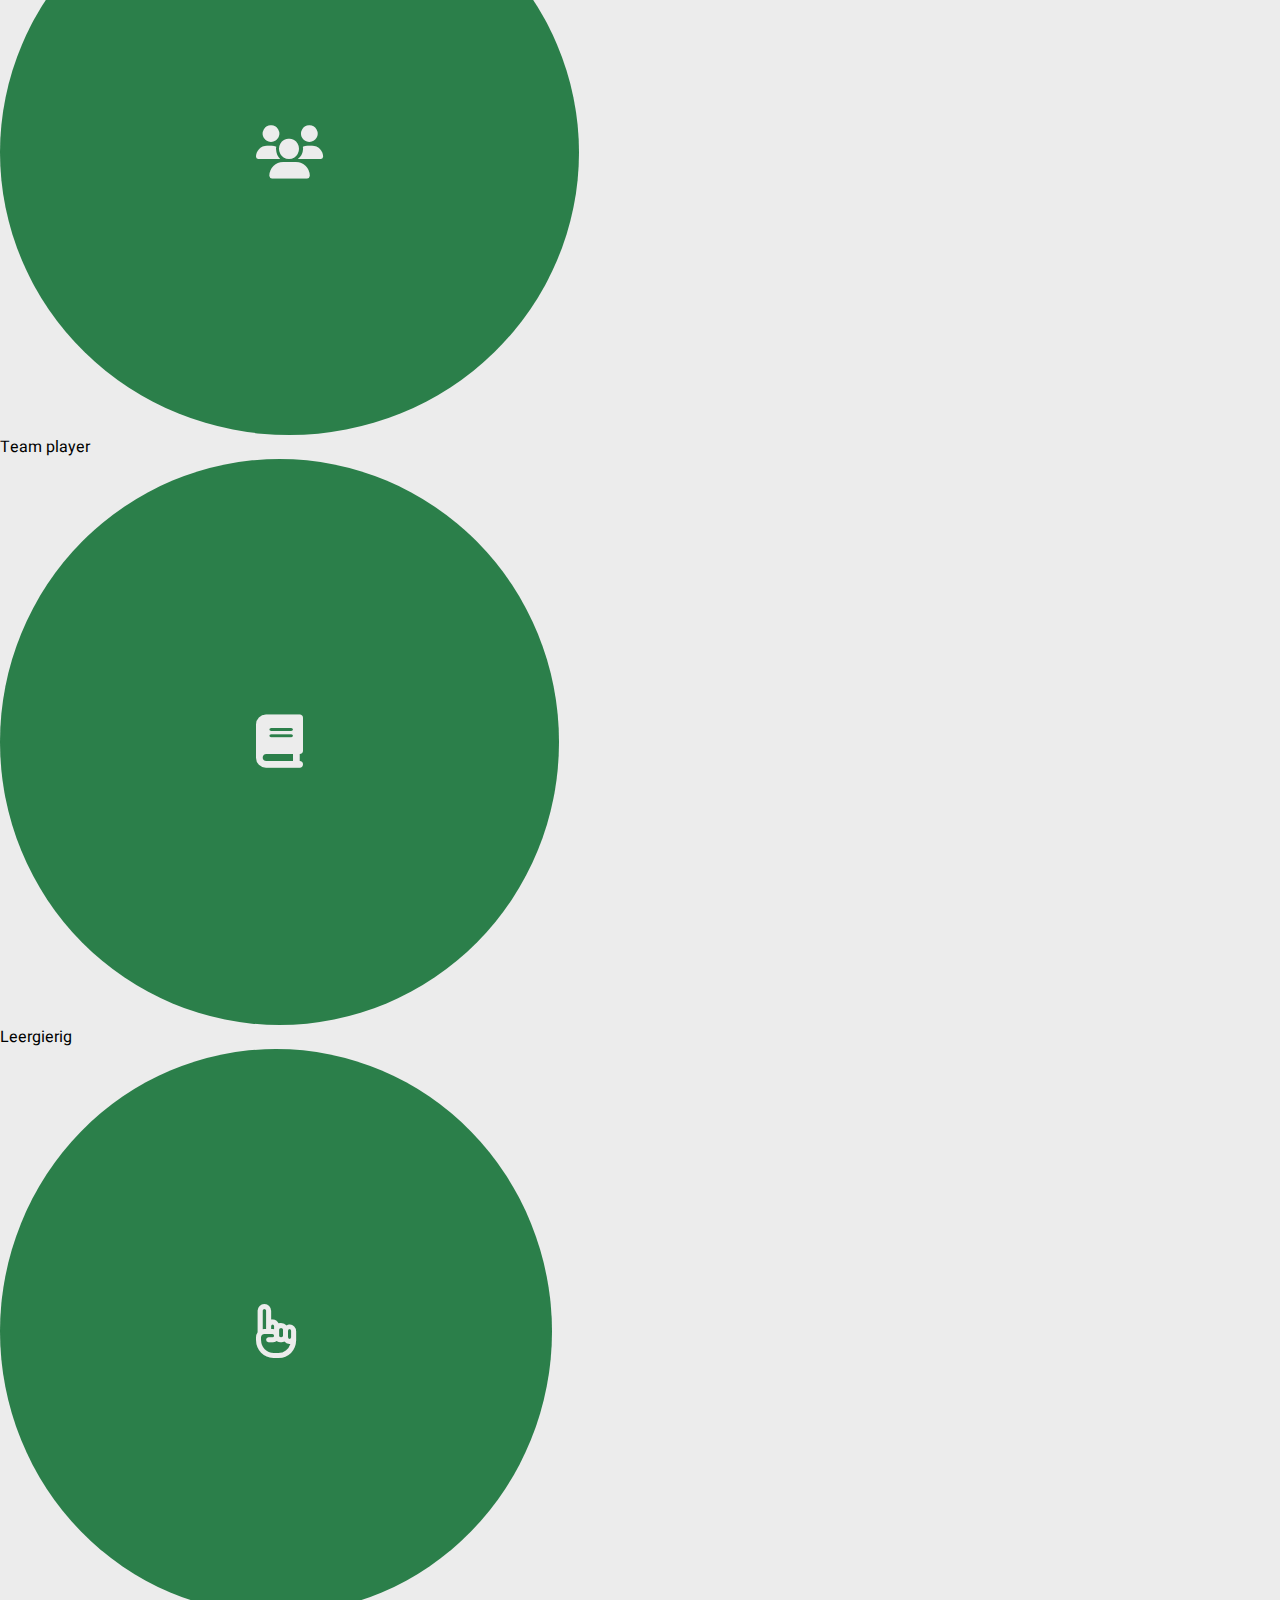
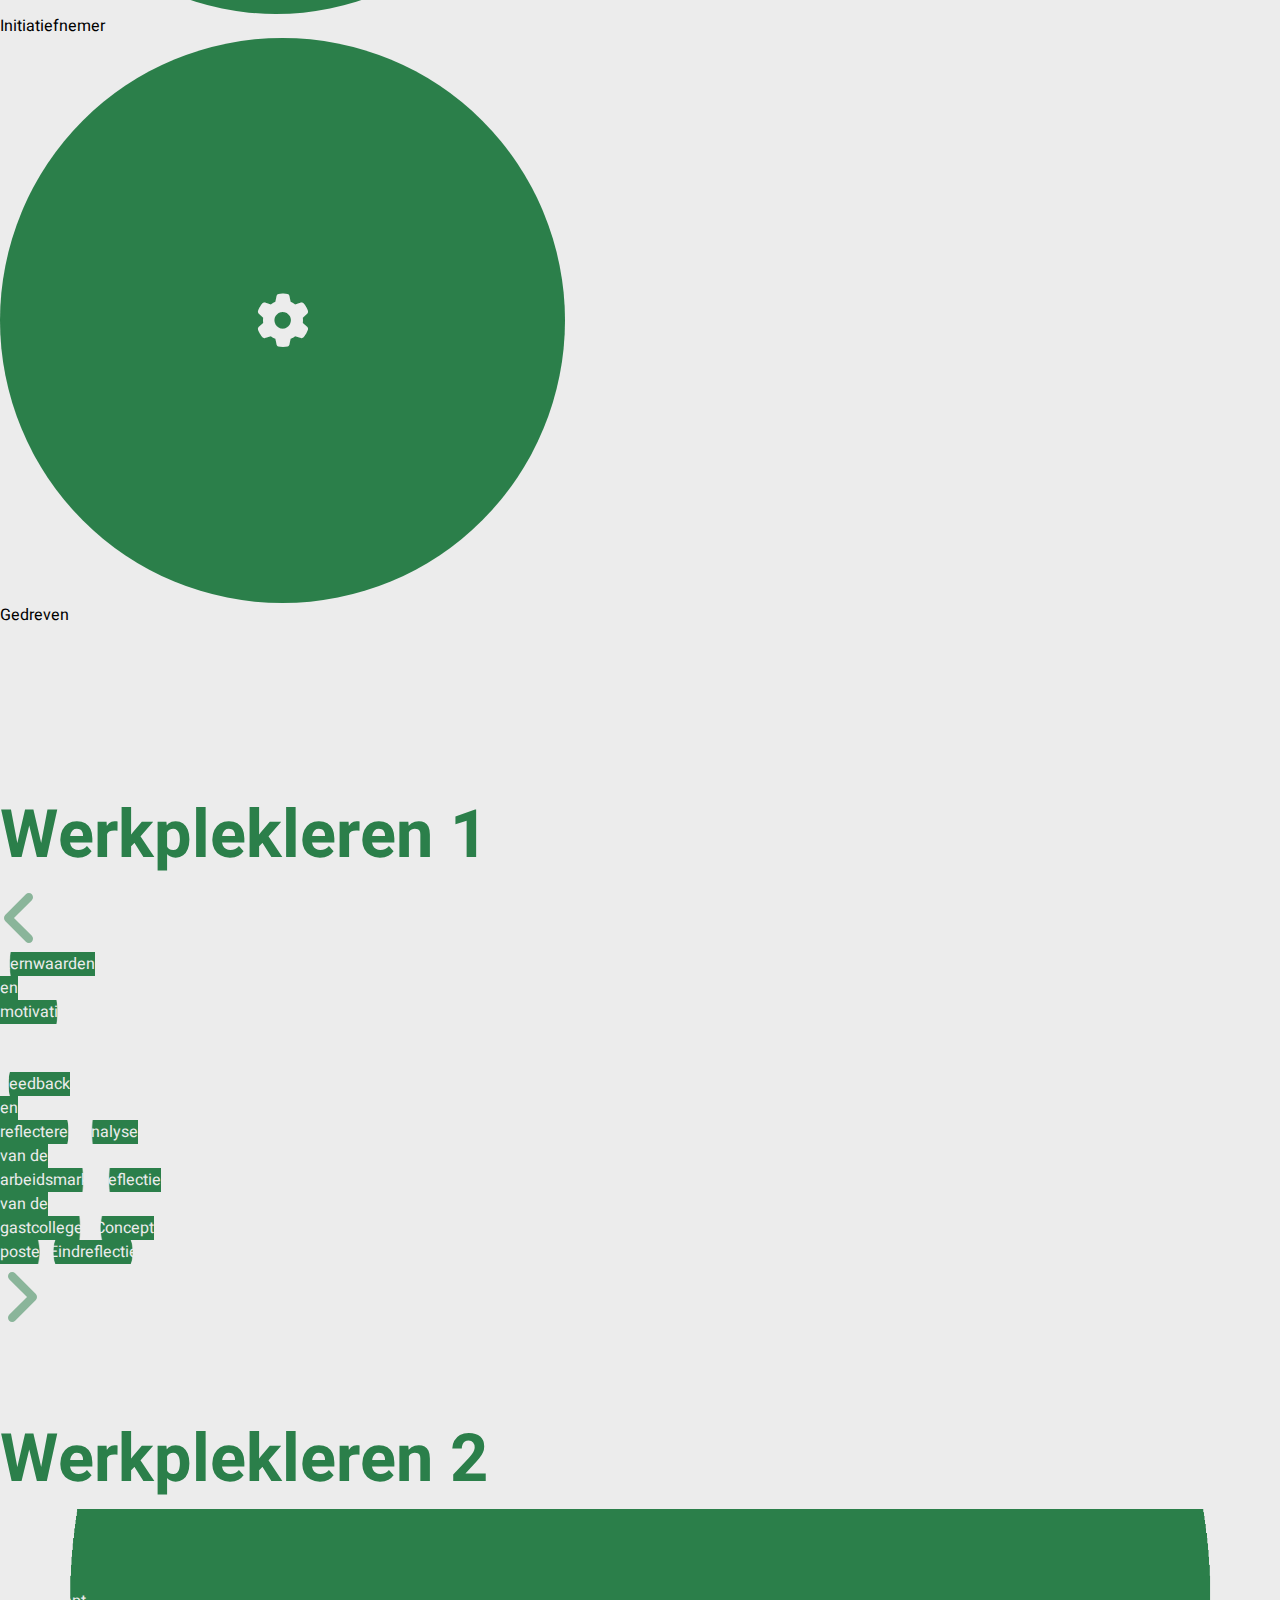
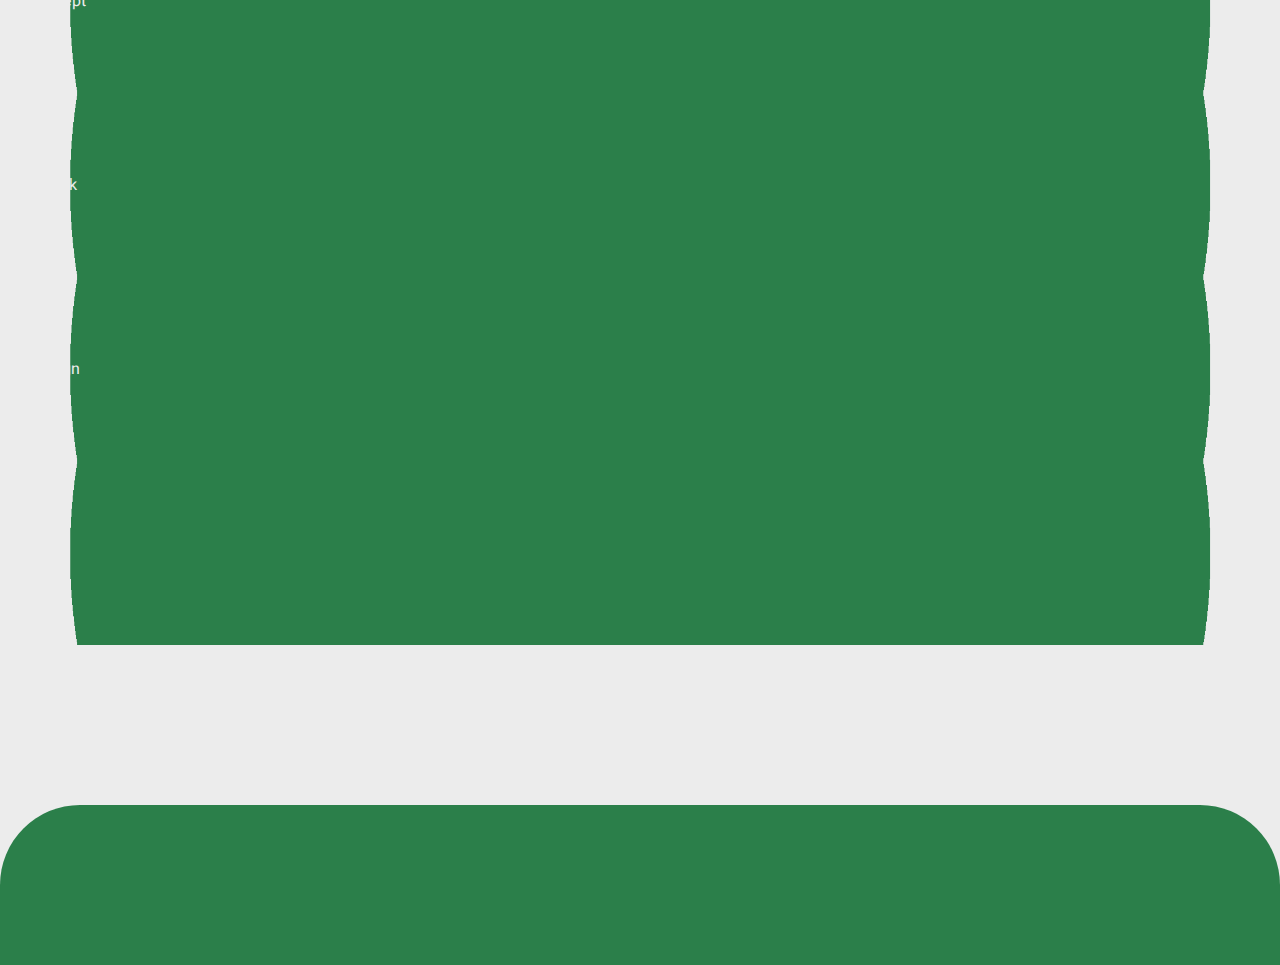
==== commit 03dd6efd: "wpl2" ====
--- a/index.html
+++ b/index.html
@@ -3,8 +3,6 @@
 <head>
     <meta charset="UTF-8">
     <title>Home | Chayenne Leys</title>
-    <link rel="stylesheet" href="style.css">
-    <script defer src="script.js"></script>
     <link rel="icon" href="assets/logo_cl.png" type="image/gif" sizes="16x16">
     <meta name="viewport" content="width=device-width, initial-scale=1">
 
@@ -20,6 +18,8 @@
     <link href="https://fonts.googleapis.com/css2?family=Heebo:wght@100;300;400;700;900&family=Kanit:wght@900&display=swap"
           rel="stylesheet">
 
+    <link rel="stylesheet" href="style.css">
+    <script defer src="script.js"></script>
 </head>
 <body>
 <nav>
@@ -88,7 +88,7 @@
             </div>
         </section>
 
-        <section id="mijn_skills" class="row justify-content-center mx-auto">
+        <section id="mijn_skills" class="row justify-content-center mx-auto mb-5">
             <h1>Mijn skills</h1>
             <h2>Check out my hardskills</h2>
             <div class="row text-center">
@@ -145,47 +145,72 @@
             </div>
         </section>
 
-        <section id="wpl_1">
-            <div class="container-xl" id="mijn-schoolprojecten">
-                <h1 class="text-end">Mijn schoolprojecten</h1>
-                <div class="row justify-content-end">
+        <section id="wpl_1" class="row">
+            <h1 class="text-center">Werkplekleren 1</h1>
+            <div class="row justify-content-center">
+
+                <div class="col-1 my-auto arrow-icon">
+                    <i class="fa-solid fa-angle-left"></i>
+                </div>
+
+                <div class="col-10 my-auto">
+                    <div class="row justify-content-between text-center schoolprojecten-bollen">
+                        <a class="col-6 col-md-2 py-5 schoolprojecten-item" href="kernwaarden.html">
+                            Kernwaarden<br/>en<br/>motivatie</a>
+
+                        <a class="col-6 col-md-2 py-5 schoolprojecten-item" href="personal-branding.html">
+                            <p class="my-auto">Personal<br/>branding</p></a>
+
+                        <a class="col-6 col-md-2 py-5 schoolprojecten-item" href="feedback-reflecteren.html">
+                           Feedback<br/>en<br/>reflecteren</a>
+
+                        <a class="col-6 col-md-2 py-5 schoolprojecten-item" href="analyse-arbeidsmarkt.html">
+                            Analyse<br/>van de<br/>arbeidsmarkt</a>
+
+                        <a class="col-6 col-md-2 py-5 schoolprojecten-item" href="gastcolleges.html">
+                            Reflectie<br/>van de<br/>gastcolleges</a>
+
+                        <a class="col-6 col-md-2 py-5 schoolprojecten-item" href="concept-poster.html">
+                            Concept<br/>poster</a>
+
+                        <a class="col-6 col-md-2 py-5 schoolprojecten-item" href="eindreflectie.html">
+                            Eindreflectie</a>
+
+                    </div>
+                </div>
+
+                <div class="col-1 my-auto arrow-icon">
+                    <i class="fa-solid fa-angle-right"></i>
+                </div>
+            </div>
+        </section>
+
+        <section id="wpl_2" class="row my-5">
+                <h1 class="text-center mt-5">Werkplekleren 2</h1>
+                <div class="row">
                     <div class="col-1 my-auto arrow-icon">
-                        <i class="fa-solid fa-angle-left"></i>
-                    </div>
-
-                    <div class="col-10 row justify-content-between schoolprojecten-bollen">
-                        <a class="col-2 schoolprojecten-item" href="kernwaarden.html">
-                            <p class="my-auto">Kernwaarden<br/>en<br/>motivatie</p>
-                        </a>
-                        <a class="col-2 schoolprojecten-item" href="personal-branding.html">
-                            <p class="my-auto">Personal<br/>branding</p>
-                        </a>
-                        <a class="col-2 schoolprojecten-item" href="feedback-reflecteren.html">
-                            <p class="my-auto">Feedback<br/>en<br/>reflecteren</p>
-                        </a>
-                        <a class="col-2 schoolprojecten-item" href="analyse-arbeidsmarkt.html">
-                            <p class="my-auto">Analyse<br/>van de<br/>arbeidsmarkt</p>
-                        </a>
-                        <a class="col-2 schoolprojecten-item" href="gastcolleges.html">
-                            <p class="my-auto">Reflectie<br/>van de<br/>gastcolleges</p>
-                        </a>
-                        <a class="col-2 schoolprojecten-item" href="concept-poster.html">
-                            <p class="my-auto">Concept<br/>poster</p>
-                        </a>
-                        <a class="col-2 schoolprojecten-item" href="eindreflectie.html">
-                            <p class="my-auto">Eindreflectie</p>
-                        </a>
-                    </div>
-
+<!--                        <i class="fa-solid fa-angle-left"></i>-->
+                    </div>
+                    <div class="col-10">
+                        <div class="row justify-content-between text-center schoolprojecten2-bollen">
+                            <div class="col-6 col-md-2 schoolprojecten2-item">
+                                <a href="#">Het concept</a>
+                            </div>
+                            <div class="col-6 col-md-2 schoolprojecten2-item">
+                                <a href="#">Brandbook</a>
+                            </div>
+                            <div class="col-6 col-md-2 schoolprojecten2-item">
+                                <a href="#">App design</a>
+                            </div>
+                            <div class="col-6 col-md-2 schoolprojecten2-item">
+                                <a href="https://2223-1dvo-wpl2-groep-09.netlify.app/" target="_blank">Website</a>
+                            </div>
+                        </div>
+                    </div>
                     <div class="col-1 my-auto arrow-icon">
-                        <i class="fa-solid fa-angle-right"></i>
-                    </div>
-                </div>
-            </div>
-        </section>
-
-        <section id="wpl_2">
-
+<!--                        <i class="fa-solid fa-angle-right"></i>-->
+                    </div>
+                </div>
         </section>
     </div>
     <div class="omhoogknop">
--- a/style.css
+++ b/style.css
@@ -159,6 +159,14 @@
 main h2 {
     font-weight: 200;
 }
+@media screen and (max-width: 768px) {
+   main h1{
+        font-size: 30pt;
+    }
+    main h2{
+        font-size: 18pt;
+    }
+}
 
 /*----------------------- OVER MIJ --------------------------*/
 #over_mij img {
@@ -183,9 +191,9 @@
 }
 
 /*----------------------- MIJN SKILLS --------------------------*/
+
 /*----------------------- HARDSKILLS --------------------------*/
 .skill_psd, .skill_ai, .skill_xd {
-    width: 100%;
     padding: 50px 0;
     border-radius: 8px;
     row-gap: 30px;
@@ -295,22 +303,33 @@
     }
 }
 /*----------------------- WPL 1 --------------------------*/
-#mijn-schoolprojecten{
-    margin-top: 5rem;
-}
-.schoolprojecten-bollen a{
-    display: block;
-    width: 10rem;
-    text-align: center;
-    padding: 4rem 0;
-    color: #ececec;
+#wpl_1{
+    margin-top: 10rem;
+}
+#wpl_1 .schoolprojecten-bollen a{
     text-decoration: none;
+    color: #ececec;
+}
+#wpl_1 .schoolprojecten-item{
     background-image: url("assets/bol.png");
-    background-size: 10rem 10rem;
-    background-position: center;
-    background-repeat: no-repeat;
-}
-/* CAROUSEL*/
+    background-position: center;
+    background-repeat: no-repeat;
+    background-size: 90%;
+}
+
+/*!* CAROUSEL*!*/
+#wpl_1 .schoolprojecten-bollen {
+    flex-wrap: nowrap;
+    overflow-x: auto;
+    scroll-behavior: smooth;
+}
+#wpl_1 .schoolprojecten-item {
+    overflow-x: auto;
+}
+.schoolprojecten-bollen::-webkit-scrollbar {
+    display: none;
+}
+
 .arrow-icon i{
     color: #2b7f4a;
     font-size: 50pt;
@@ -319,22 +338,22 @@
 .arrow-icon i:hover{
     opacity: 1;
 }
-.schoolprojecten-bollen {
-    flex-wrap: nowrap;
-    overflow: auto;
-    scroll-behavior: smooth;
-    border: 1px solid black;
-}
-.schoolprojecten-item {
-    overflow-x: auto;
-    border: 1px solid red;
-}
-.schoolprojecten-bollen::-webkit-scrollbar {
-    display: none;
-}
-
 /*----------------------- WPL 2 --------------------------*/
-
+#wpl_2{
+    margin-top: 5rem;
+}
+.schoolprojecten2-bollen a{
+    text-decoration: none;
+    color: #ececec;
+}
+.schoolprojecten2-item{
+    background-image: url("assets/bol.png");
+    background-position: center;
+    background-repeat: no-repeat;
+    background-size: 90%;
+
+    padding: 5rem 0 5rem 0;
+}
 
 /*----------------------- EINDE MAIN --------------------------*/
 /* Omhoogknop */
@@ -348,8 +367,14 @@
     font-size: 40pt;
     color: #2b7f4a;
 }
+@media screen and (max-width: 768px) {
+    .omhoogknop a i{
+        font-size: 18pt;
+    }
+}
 /*----------------------- FOOTER --------------------------*/
 .footer {
+    margin-top: 10rem;
     background-color: #2b7f4a;
     border-radius: 5rem 5rem 0 0;
     height: 10rem;
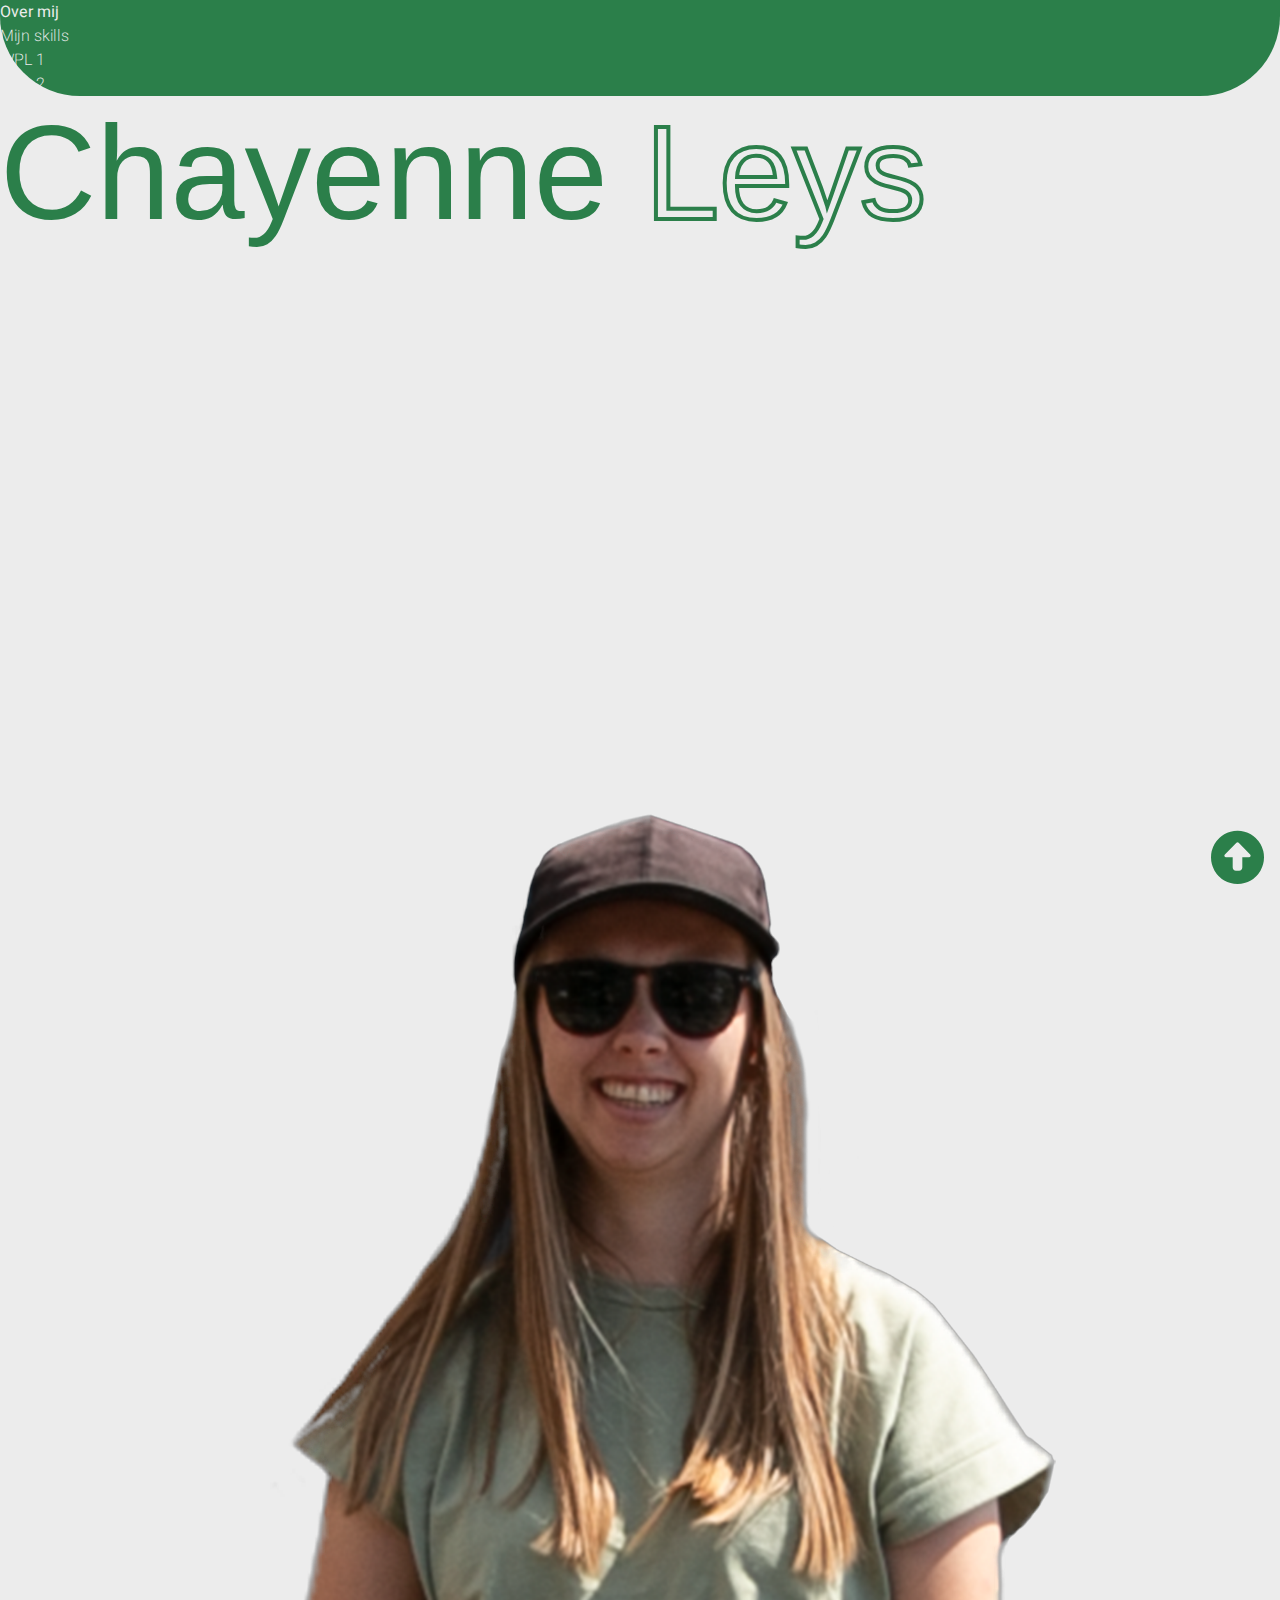
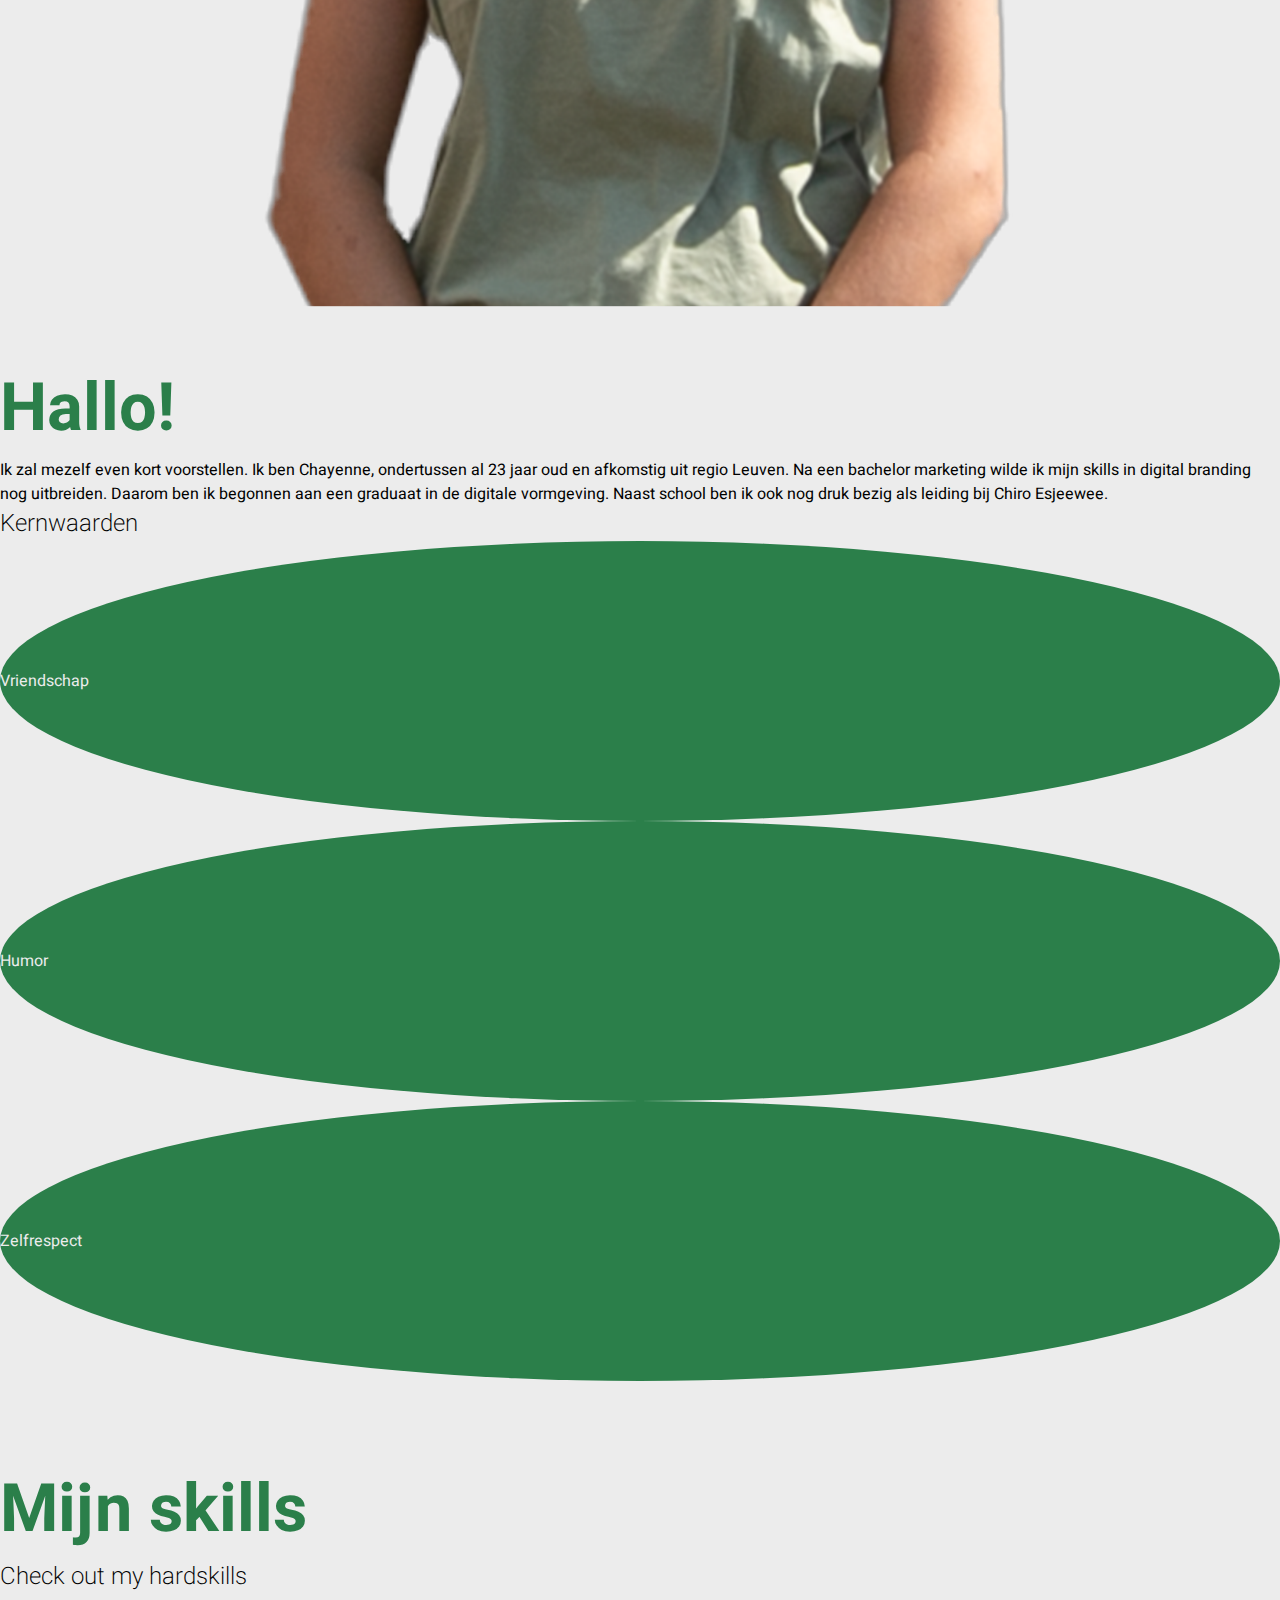
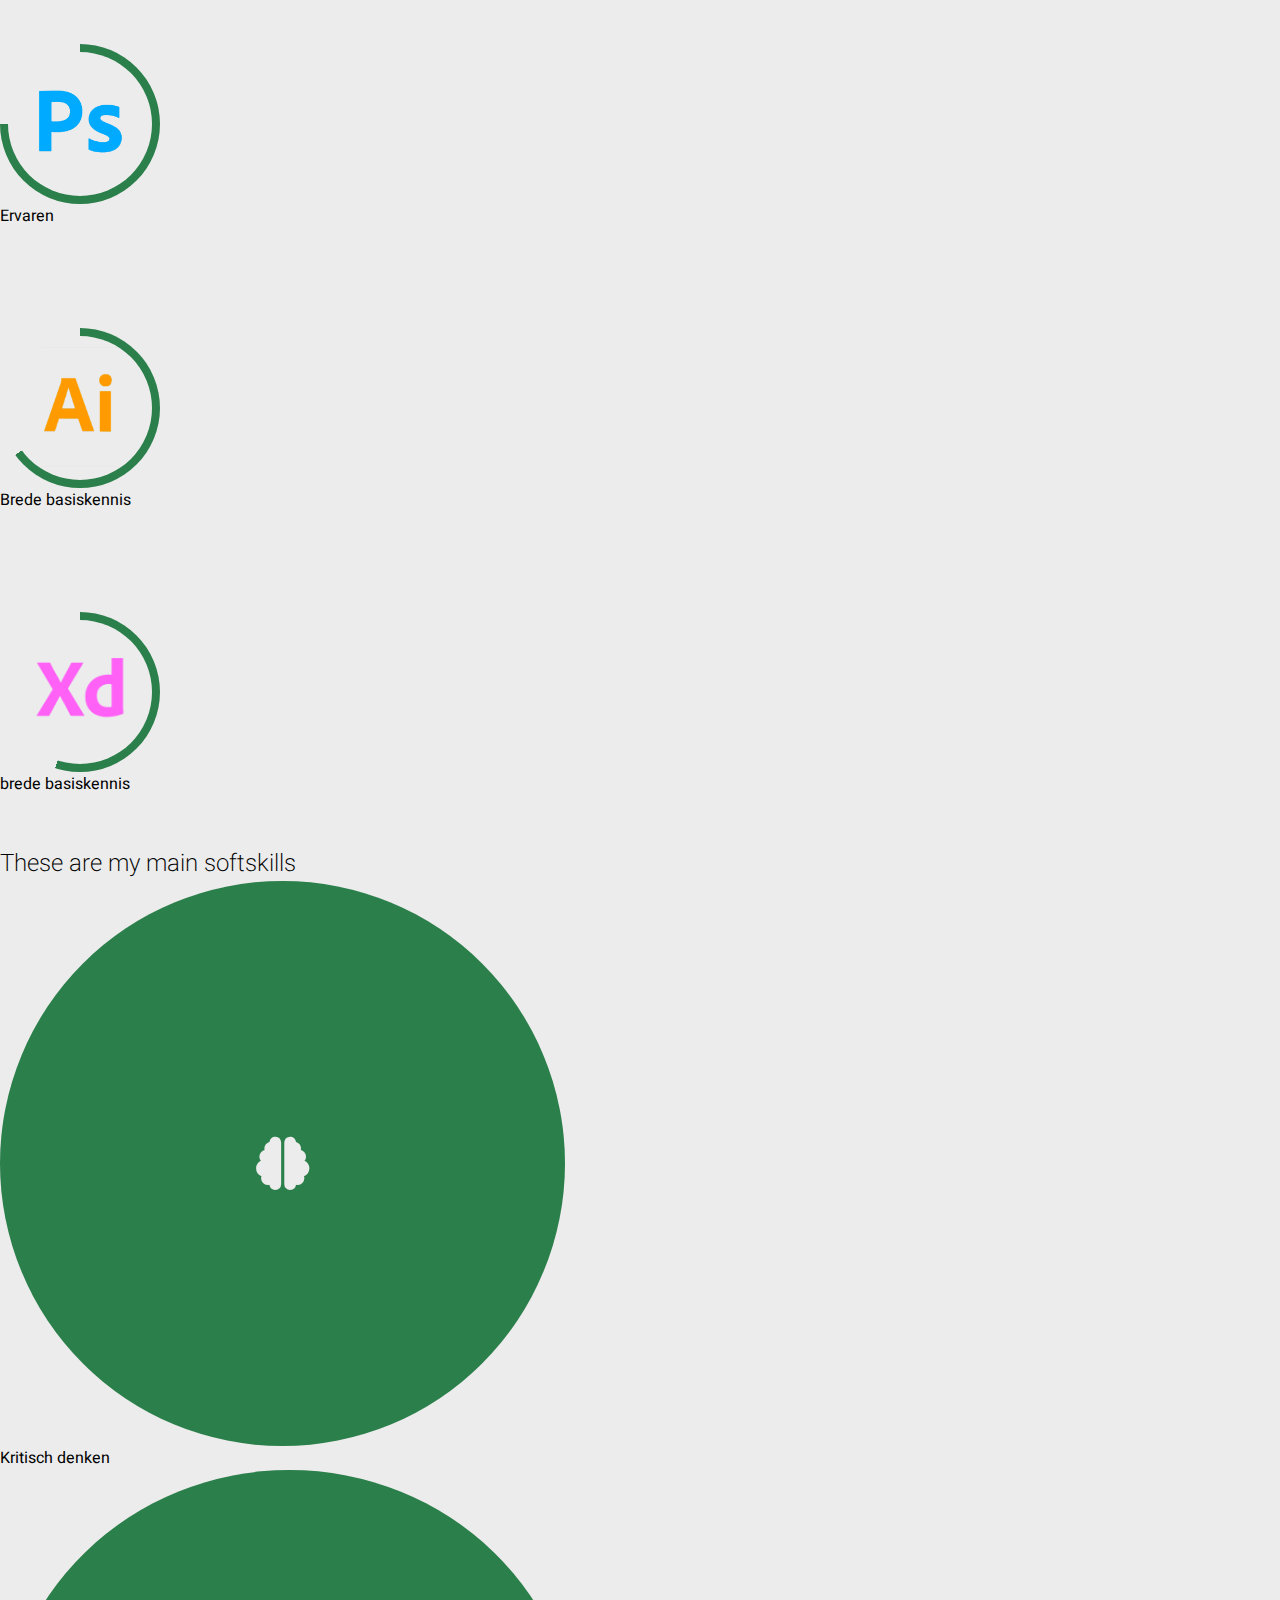
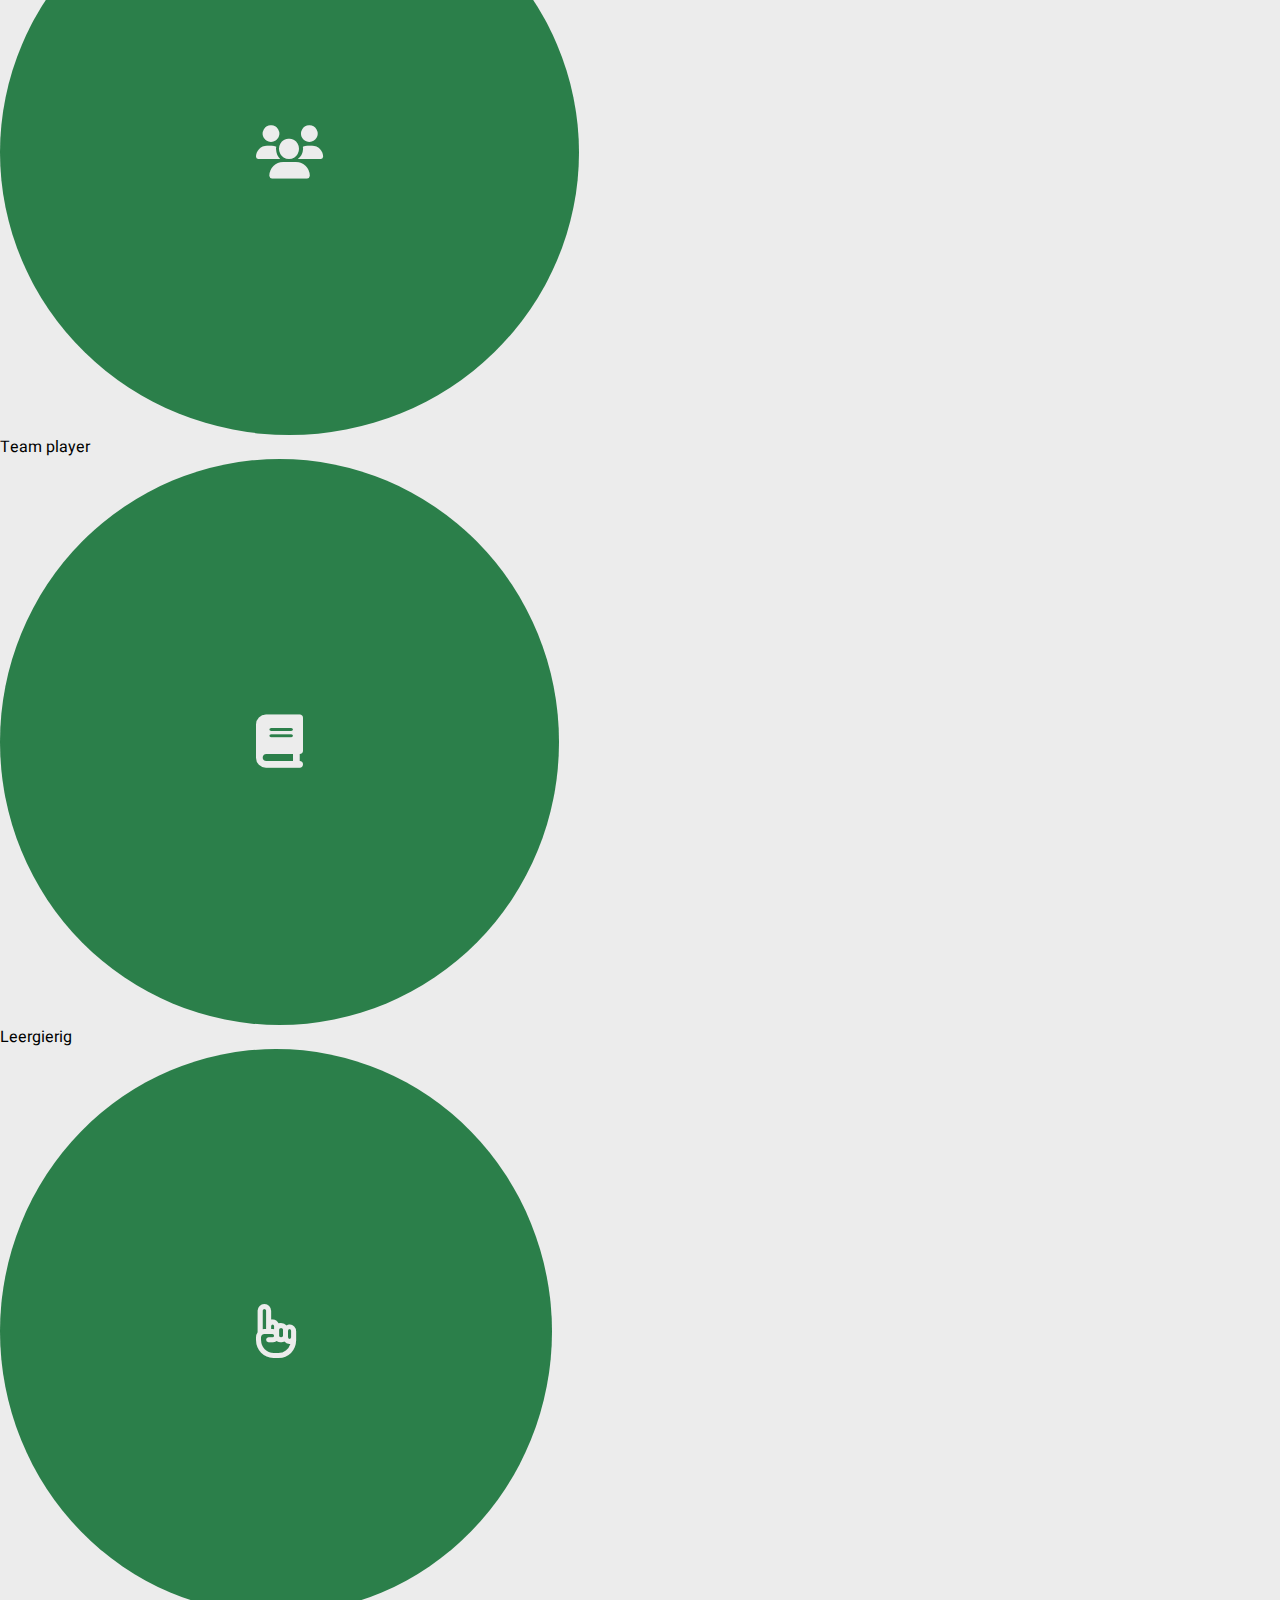
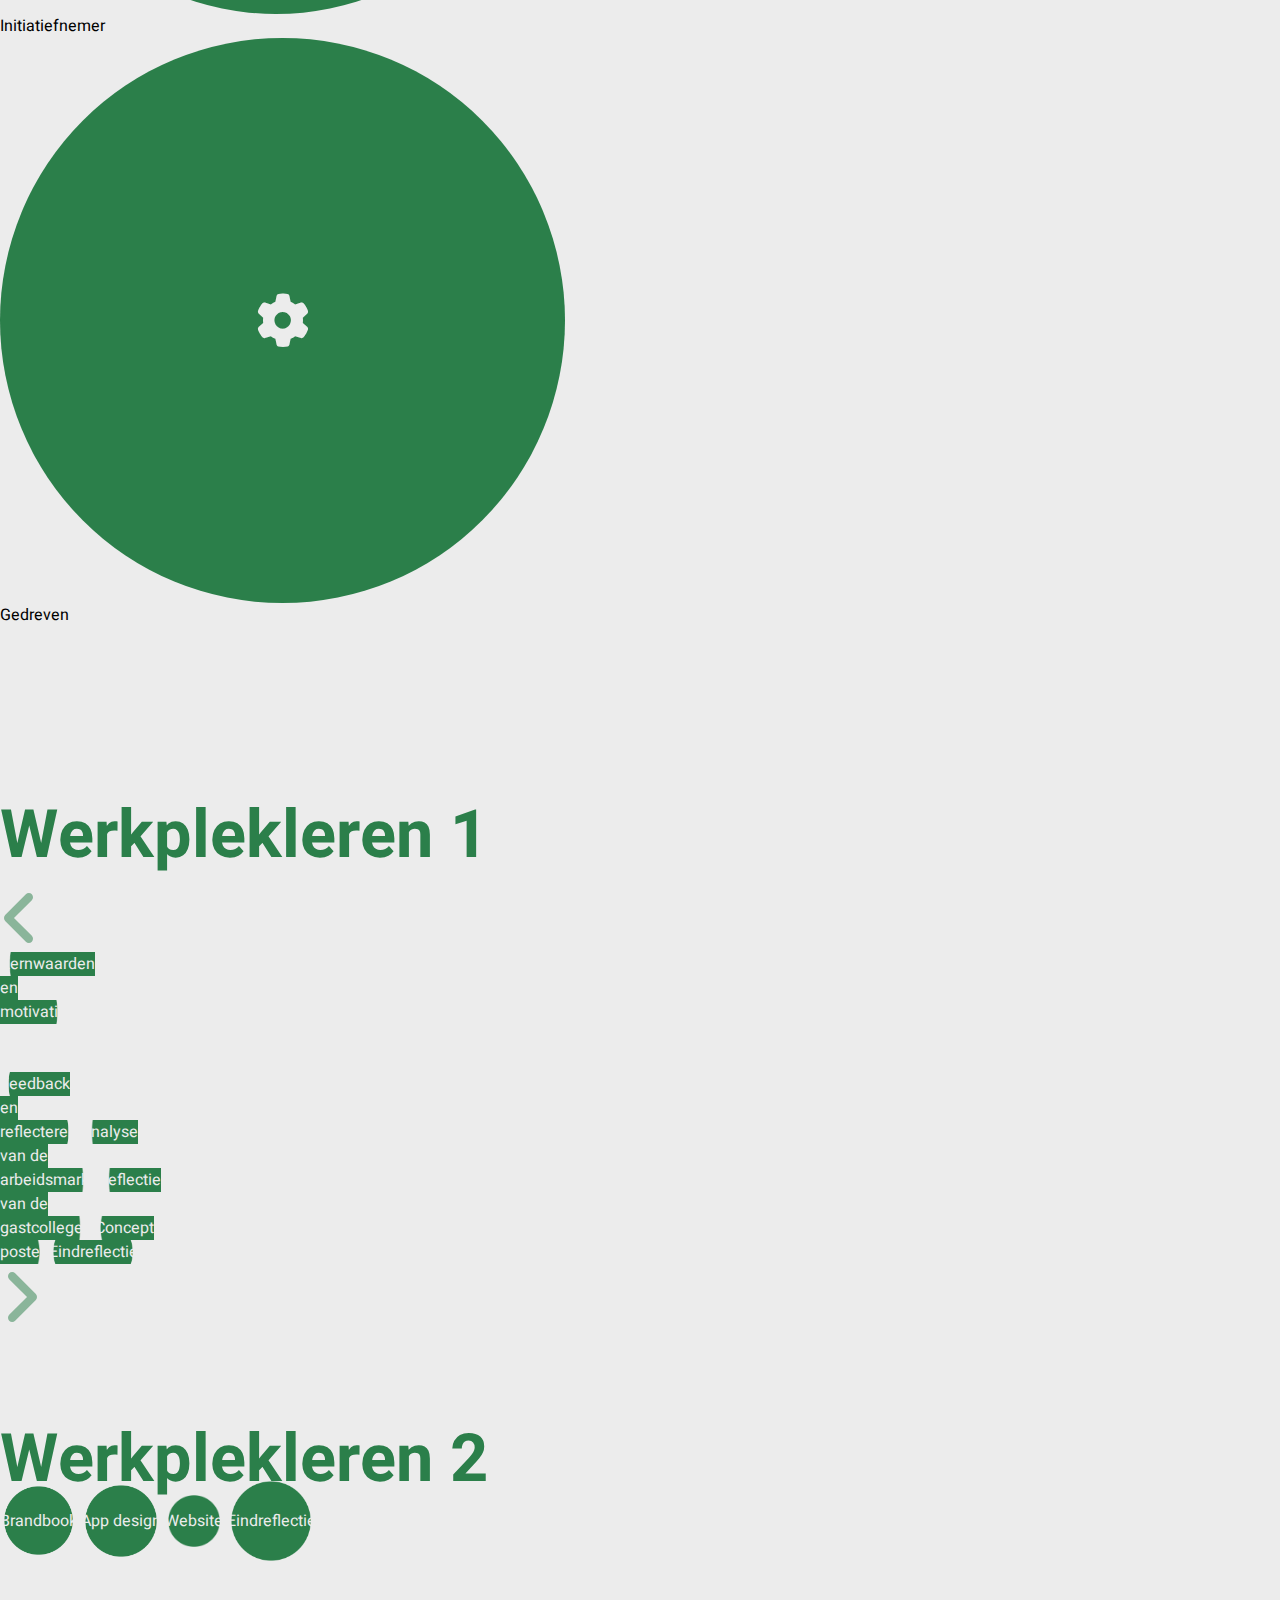
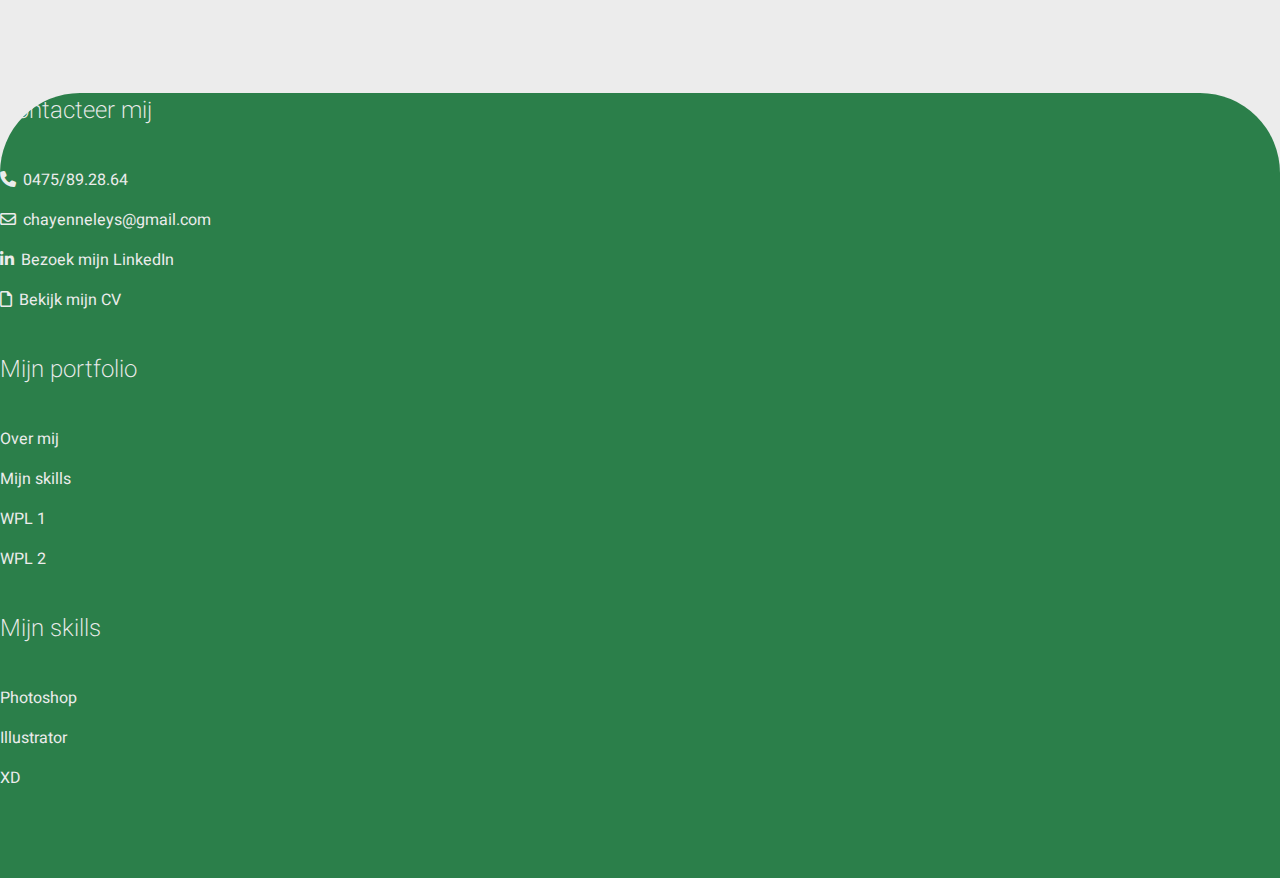
==== commit f9c95f1b: "ai en xd" ====
--- a/index.html
+++ b/index.html
@@ -94,24 +94,30 @@
             <div class="row text-center">
 
                 <div class="skill_psd col-3">
+                    <a href="photoshop.html">
                     <div class="psd_circular-progress mx-auto">
                         <span class="psd_progress-value">0%</span>
                     </div>
                     <p class="pt-3">Ervaren</p>
+                    </a>
                 </div>
 
                 <div class="skill_ai col-3">
+                    <a href="illustrator.html">
                     <div class="ai_circular-progress mx-auto">
                         <span class="ai_progress-value">0%</span>
                     </div>
                     <p class="pt-3">Brede basiskennis</p>
+                    </a>
                 </div>
 
                 <div class="skill_xd col-3">
+                    <a href="xd.html">
                     <div class="xd_circular-progress mx-auto">
                         <span class="xd_progress-value">0%</span>
                     </div>
                     <p class="pt-3">brede basiskennis</p>
+                    </a>
                 </div>
 
             </div>
@@ -145,16 +151,16 @@
             </div>
         </section>
 
-        <section id="wpl_1" class="row">
+        <section id="wpl_1" class="row justify-content-center">
             <h1 class="text-center">Werkplekleren 1</h1>
-            <div class="row justify-content-center">
+            <div class="row">
 
                 <div class="col-1 my-auto arrow-icon">
                     <i class="fa-solid fa-angle-left"></i>
                 </div>
 
                 <div class="col-10 my-auto">
-                    <div class="row justify-content-between text-center schoolprojecten-bollen">
+                    <div class="row  justify-content-between text-center schoolprojecten-bollen">
                         <a class="col-6 col-md-2 py-5 schoolprojecten-item" href="kernwaarden.html">
                             Kernwaarden<br/>en<br/>motivatie</a>
 
@@ -162,7 +168,7 @@
                             <p class="my-auto">Personal<br/>branding</p></a>
 
                         <a class="col-6 col-md-2 py-5 schoolprojecten-item" href="feedback-reflecteren.html">
-                           Feedback<br/>en<br/>reflecteren</a>
+                            Feedback<br/>en<br/>reflecteren</a>
 
                         <a class="col-6 col-md-2 py-5 schoolprojecten-item" href="analyse-arbeidsmarkt.html">
                             Analyse<br/>van de<br/>arbeidsmarkt</a>
@@ -186,31 +192,28 @@
         </section>
 
         <section id="wpl_2" class="row my-5">
-                <h1 class="text-center mt-5">Werkplekleren 2</h1>
-                <div class="row">
-                    <div class="col-1 my-auto arrow-icon">
-<!--                        <i class="fa-solid fa-angle-left"></i>-->
-                    </div>
-                    <div class="col-10">
-                        <div class="row justify-content-between text-center schoolprojecten2-bollen">
-                            <div class="col-6 col-md-2 schoolprojecten2-item">
-                                <a href="#">Het concept</a>
-                            </div>
-                            <div class="col-6 col-md-2 schoolprojecten2-item">
-                                <a href="#">Brandbook</a>
-                            </div>
-                            <div class="col-6 col-md-2 schoolprojecten2-item">
-                                <a href="#">App design</a>
-                            </div>
-                            <div class="col-6 col-md-2 schoolprojecten2-item">
-                                <a href="https://2223-1dvo-wpl2-groep-09.netlify.app/" target="_blank">Website</a>
-                            </div>
-                        </div>
-                    </div>
-                    <div class="col-1 my-auto arrow-icon">
-<!--                        <i class="fa-solid fa-angle-right"></i>-->
-                    </div>
-                </div>
+            <h1 class="text-center mt-5">Werkplekleren 2</h1>
+            <div class="row">
+                <div class="col-1 my-auto arrow-icon">
+                    <!--                        <i class="fa-solid fa-angle-left"></i>-->
+                </div>
+                <div class="col-10">
+                    <div class="row justify-content-between text-center schoolprojecten2-bollen">
+
+<!--                        <a href="#" class="col-6 col-md-2 schoolprojecten2-item">Het concept</a>-->
+                        <a href="https://hogeschoolpxl-my.sharepoint.com/:b:/g/personal/12201272_student_pxl_be/Eey-UHJmGfVCkvWWFHeQH3MBFN5GAJ8q8LzC5iuFUehgPw?e=bq0YcG" target="_blank" class="col-6 col-md-2 schoolprojecten2-item">Brandbook</a>
+                        <a href="https://xd.adobe.com/view/dedcfde6-d9b0-4d28-b2a3-0b709a2e870f-8b8f/?fullscreen&hints=off"
+                           target="_blank" class="col-6 col-md-2 schoolprojecten2-item">App design</a>
+                        <a href="https://2223-1dvo-wpl2-groep-09.netlify.app/" target="_blank"
+                           class="col-6 col-md-2 schoolprojecten2-item">Website</a>
+                        <a href="#" class="col-6 col-md-2 schoolprojecten2-item">Eindreflectie</a>
+
+                    </div>
+                </div>
+                <div class="col-1 my-auto arrow-icon">
+                    <!--                        <i class="fa-solid fa-angle-right"></i>-->
+                </div>
+            </div>
         </section>
     </div>
     <div class="omhoogknop">
@@ -220,8 +223,27 @@
 
 <footer>
     <div class="container-xl footer">
-        <div class="row mx-auto">
-
+        <div class="row justify-content-center mx-auto">
+            <div class="col-3 mt-2 footer_contact text-center">
+                <h2>Contacteer mij</h2>
+                <a href="tel:0475892864"><i class="fa-solid fa-phone"></i>  0475/89.28.64</a>
+                <a href="mailto:chayenneleys@gmail.com"><i class="fa-regular fa-envelope"></i>  chayenneleys@gmail.com</a>
+                <a href="https://www.linkedin.com/in/chayenne-leys-0b7880171/" target="_blank"><i class="fa-brands fa-linkedin-in"></i>  Bezoek mijn LinkedIn</a>
+                <a href="assets/Leys_Chayenne_cv.pdf" target="_blank"><i class="fa-regular fa-file"></i>  Bekijk mijn CV</a>
+            </div>
+            <div class="col-3 mt-2 footer_inhoud text-center">
+                <h2>Mijn portfolio</h2>
+                <a href="#over_mij">Over mij</a>
+                <a href="#mijn_skills">Mijn skills</a>
+                <a href="#wpl_1">WPL 1</a>
+                <a href="#wpl_2">WPL 2</a>
+            </div>
+            <div class="col-3 mt-2 footer_skills text-center">
+                <h2>Mijn skills</h2>
+                <a href="photoshop.html">Photoshop</a>
+                <a href="illustrator.html">Illustrator</a>
+                <a href="xd.html">XD</a>
+            </div>
         </div>
     </div>
 </footer>
--- a/style.css
+++ b/style.css
@@ -199,6 +199,10 @@
     row-gap: 30px;
     flex-direction: column;
     align-items: center;
+}
+.skill_psd a, .skill_ai a, .skill_xd a{
+    color: inherit;
+    text-decoration: none;
 }
 
 .skill_psd .psd_circular-progress {
@@ -351,7 +355,6 @@
     background-position: center;
     background-repeat: no-repeat;
     background-size: 90%;
-
     padding: 5rem 0 5rem 0;
 }
 
@@ -377,7 +380,25 @@
     margin-top: 10rem;
     background-color: #2b7f4a;
     border-radius: 5rem 5rem 0 0;
-    height: 10rem;
+    padding-bottom: 5rem;
+}
+.footer h2{
+    color: #ececec;
+    text-decoration: none;
+    font-weight: 200;
+    margin: 2rem 0;
+}
+.footer a{
+    color: #ececec;
+    text-decoration: none;
+    display: block;
+    padding: 0.5rem 0;
+}
+.footer a:hover{
+    font-weight: 600;
+}
+.footer a i{
+    margin-right: 0.2rem;
 }
 
 @media screen and (max-width: 768px) {
@@ -385,5 +406,561 @@
         border-radius: 2rem 2rem 0 0;
     }
 }
-
-/*----------------------- EINDE FOOTER --------------------------*/+/*----------------------- EINDE FOOTER --------------------------*/
+
+/*----------------------- SKILLS psd --------------------------*/
+#body_psd{
+    background-color: #ececec;
+    overflow-x: hidden;
+}
+#main-photoshop{
+    width: 100%;
+    margin-top: 4rem;
+}
+#photoshop-chiro-emblemen{
+    display: flex;
+}
+#chirorok{
+    width: 40rem;
+    height: fit-content;
+    z-index: 2
+}
+#chirorok-zak{
+    width: 30rem;
+    height: fit-content;
+    margin-left: -25rem;
+    z-index: 1
+}
+#aandenken-2020{
+    width: 18rem;
+    height: fit-content;
+    margin: 2rem 0 0 22rem;
+    z-index: 1;
+}
+#aandenken-zee{
+    width: 16rem;
+    height: fit-content;
+    margin: 15rem 0 0 -32rem;
+    z-index: 2;
+}
+#aandenken-2022{
+    width: 18rem;
+    height: fit-content;
+    margin: 24rem 0 0 -2rem;
+    z-index: 1;
+}
+#photoshop-chiro-emblemen-tekst{
+    color: #2b7f4a;
+    margin: 33rem 0 0 -42rem;
+    font-size: 21pt;
+    text-align: center;
+}
+#photoshop-chiro-extra{
+    display: flex;
+}
+#photoshop-chiro-extra-geld{
+    display: flex;
+}
+#photoshop-chiro-extra-geld img{
+    width: 39rem;
+    height: fit-content;
+}
+#photoshop-chiro-extra-geld-tekst{
+    color: #2b7f4a;
+    margin: 37rem 0 0 0;
+    font-size: 21pt;
+    text-align: left;
+}
+#photoshop-chiro-extra-posters{
+    display: flex;
+    margin: 0 0 0 -15rem;
+}
+#photoshop-chiro-extra-posters img{
+    width: 28rem;
+    height: fit-content;
+}
+#photoshop-chiro-extra-posters-tekst{
+    color: #2b7f4a;
+    margin: 33rem 0 0 -30rem;
+    font-size: 21pt;
+    text-align: right;
+}
+#photoshop-stage{
+    display: flex;
+}
+#photoshop-stage-tekst{
+    color: #2b7f4a;
+    margin: 3rem 0 0 6rem;
+    font-size: 21pt;
+    text-align: left;
+}
+#stage-tarzan{
+    width: 25rem;
+    height: fit-content;
+    margin: 15rem 0 0 -11rem;
+}
+#stage-mary-poppins-1{
+    width: 28rem;
+    height: fit-content;
+    margin: 5rem 0 0 2rem;
+}
+#photoshop-stage-marypoppins{
+    display: flex;
+    margin: 34rem 0 0 -28.2rem;
+}
+#photoshop-stage-marypoppins img{
+    width: 6.5rem;
+    height: fit-content;
+    margin: 0.3rem;
+}
+#stage-story-1{
+    width: 12rem;
+    height: fit-content;
+    margin: 5rem 0 0 10rem;
+}
+#stage-story-2{
+    width: 12rem;
+    height: fit-content;
+    margin: 19.5rem 0 0 -20rem;
+}
+#photoshop-mitro{
+    display: flex;
+}
+#photoshop-mitro img{
+    width: 50rem;
+    height: fit-content;
+    margin: 5rem 0 0 5rem;
+}
+#photoshop-mitro-tekst{
+    color: #2b7f4a;
+    margin: 20rem 0 0 10rem;
+    font-size: 21pt;
+    text-align: right;
+}
+#photoshop-zellan{
+    margin-top: 5rem;
+}
+#photoshop-zellan-afbeeldingen{
+    display: flex;
+    justify-content: space-between;
+}
+#zellan-insta-post{
+    height: 30rem;
+    width: fit-content;
+    margin: 0 -7rem 0 7rem;
+}
+#zellan-insta-story{
+    height: 30rem;
+    width: fit-content;
+    margin: 0 -1rem 0 1rem;
+}
+#zellan-card{
+    width: 50%;
+    height: fit-content;
+}
+#photoshop-zellan-tekst {
+    color: #2b7f4a;
+    margin: -10rem 0 0 5rem;
+    font-size: 21pt;
+    text-align: left;
+}
+/*----------------------- SKILLS ai --------------------------*/
+#body_ai{
+    background-color: #ececec;
+}
+#main-illustrator{
+    width: 100%;
+    margin-top: 5rem;
+}
+#illustrator-aandenken2021{
+    display: flex;
+    justify-content: space-between;
+}
+#illustrator-aandenken-chirorok{
+    width: 45rem;
+    height: fit-content;
+}
+#illustrator-aandenken{
+    width: 30rem;
+    height: fit-content;
+    margin: 10rem 10rem 0 -10rem;
+}
+#illustrator-aandenken2021-tekst{
+    color: #2b7f4a;
+    margin: 5rem 0 0 -10rem;
+    font-size: 21pt;
+    text-align: center;
+}
+#illustrator-denemarken{
+    display: flex;
+}
+#illustrator-denemarken-tekst{
+    color: #2b7f4a;
+    margin: 5rem 0 0 5rem;
+    font-size: 21pt;
+    text-align: left;
+}
+#illustrator-lijntekening-frame{
+    width: 30rem;
+    height: fit-content;
+    margin: 10rem 0 0 0;
+}
+#illustrator-lijntekening-shirt{
+    width: 32rem;
+    height: fit-content;
+}
+#illustrator-zellan{
+    display: flex;
+    justify-content: space-between;
+}
+#illustrator-zellan-tekst{
+    color: #2b7f4a;
+    margin: 30rem 0 0 10rem;
+    font-size: 21pt;
+    text-align: left;
+}
+#illustrator-zellan img{
+    width: 45rem;
+    height: fit-content;
+    margin: 5rem 0 0 0;
+}
+/*----------------------- SKILLS xd --------------------------*/
+#body_xd{
+    background-color: #ececec;
+}
+#wireframe-portfolio{
+    text-align: center;
+    display: flex;
+}
+#wireframe-portfolio img{
+    width: 60rem;
+    margin: 5rem auto 0 auto;
+    z-index: 2;
+}
+
+/*----------------------- WPL 1 kernwaarden en motivatie --------------------------*/
+#section-kernwaarden{
+    width: 70rem;
+    margin: 12rem auto;
+}
+#kernwaarden-bollen{
+    display: flex;
+    flex-direction: row;
+    justify-content: space-between;
+}
+#kernwaarden-bollen p{
+    display: block;
+    width: 15rem;
+    text-align: center;
+    font-size: 25pt;
+    padding: 7rem 0;
+    color: #ececec;
+    background-image: url("assets/bol.png");
+    background-size: 15rem 15rem;
+    background-position: center;
+    background-repeat: no-repeat;
+}
+#section-kernkwadranten table{
+    margin-bottom: 5rem;
+}
+#section-kernkwadranten table tr td{
+    font-size: 18pt;
+    padding: 0.5rem;
+}
+#section-kernkwadranten table tr td i{
+    color: #2b7f4a;
+    font-size: 24pt;
+}
+#section-kernkwadranten .kernkwadranten-bruin{
+    background-color: #2b7f4a;
+    color: #ececec;
+    font-size: 20pt;
+    font-weight: 300;
+    text-align: center;
+    padding: 1rem;
+    width: 20rem;
+}
+#kernkwadranten-links{
+    display: flex;
+    justify-content: flex-end;
+}
+
+
+/*----------------------- WPL 1  --------------------------*/
+.terug{
+    color: #ececec;
+    text-decoration: none;
+    font-size: 15pt;
+    background-color: #2b7f4a;
+    border-radius: 10px;
+    padding: 0.5rem 1rem;
+    position: relative;
+    top: 1rem;
+    left: 1rem;
+}
+
+/*----------------------- WPL 1 personal branding --------------------------*/
+#mijn-look{
+    width: 50rem;
+    margin: auto;
+    display: flex;
+    flex-direction: row;
+    flex-wrap: wrap;
+}
+#mijn-look section{
+    width: 24.5rem;
+}
+#mijn-look img{
+    width: 95%;
+}
+#hoe-zien-anderen-mij{
+    display: flex;
+    flex-wrap: wrap;
+    margin-left: 1rem;
+    margin-top: 7rem;
+}
+#hoe-zien-anderen-mij p{
+    background-color: #2b7f4a;
+    color: #ececec;
+    border-radius: 1rem;
+    font-size: 18pt;
+    width: 11rem;
+    height: 8rem;
+    display: flex;
+    align-items: center;
+    justify-content: center;
+    text-align: center;
+    margin: 0.5rem 0.2rem;
+}
+#mijn-look-aspecten{
+    width: 50rem;
+    display: contents;
+}
+#mijn-look-aspecten p{
+    background-color: #2b7f4a;
+    color: #ececec;
+    border-radius: 1rem;
+    font-size: 18pt;
+    width: 14rem;
+    height: 10rem;
+    display: flex;
+    align-items: center;
+    justify-content: center;
+    text-align: center;
+    margin: 0.5rem 0.2rem;
+}
+#mijn-stijl{
+    margin-top: 10rem;
+}
+#mijn-stijl-voorbeeld-1{
+    display: flex;
+    flex-wrap: wrap;
+    margin: 0 0 10rem 0;
+}
+#mijn-stijl-voorbeeld-1_1{
+    width: 40rem;
+    height: fit-content;
+    z-index: 2;
+}
+#mijn-stijl-voorbeeld-1_2{
+    width: 40rem;
+    height: fit-content;
+    z-index: 1;
+    margin: -20rem 0 0 30rem;
+}
+#mijn-stijl-voorbeeld-1-tekst p{
+    background-color: #2b7f4a;
+    color: #ececec;
+    border-radius: 1rem;
+    font-size: 18pt;
+    width: 13rem;
+    height: 8rem;
+    display: flex;
+    align-items: center;
+    justify-content: center;
+    text-align: center;
+    margin: 0.5rem 0.2rem;
+}
+#mijn-stijl-voorbeeld-1-tekst{
+    margin: -52rem 0 0 45rem;
+}
+#mijn-stijl-voorbeeld-2{
+    width: 80rem;
+    margin: 12rem -5rem 0 -5rem;
+    display: flex;
+    flex-wrap: wrap;
+}
+#mijn-stijl-voorbeeld-2 p{
+    background-color: #2b7f4a;
+    color: #ececec;
+    border-radius: 1rem;
+    font-size: 18pt;
+    width: 13rem;
+    height: 10rem;
+    display: flex;
+    align-items: center;
+    justify-content: center;
+    text-align: center;
+    margin: 0.5rem 0.2rem;
+}
+#mijn-stijl-voorbeeld-2-tekst-1{
+    display: flex;
+    margin: 0 0 0 12rem;
+}
+#mijn-stijl-voorbeeld-2-tekst-1 p:nth-child(2){
+    font-size: 16pt;
+}
+#mijn-stijl-voorbeeld-2-afbeelding{
+    margin-top: 1rem;
+    display: flex;
+}
+#mijn-stijl-voorbeeld-2-afbeelding img{
+    width: 30rem;
+    height: fit-content;
+}
+#voorbeeld-2_1{
+    margin-top: 5rem;
+    z-index: 2;
+}
+#voorbeeld-2_2{
+    margin-left: -3rem;
+    z-index: 1;
+}
+#voorbeeld-2_3{
+    margin: -8rem 0 0 -3rem;
+    z-index: 3;
+}
+#voorbeeld-2_4{
+    margin: 20rem 0 0 -30rem;
+    z-index: 4;
+}
+#mijn-stijl-voorbeeld-2-tekst-2{
+    display: flex;
+    margin: -8rem 0 0 20rem;
+}
+/*----------------------- WPL 1 feedback en reflecteren --------------------------*/
+#feedback-reflecteren{
+    width: 60rem;
+}
+#feedback-reflecteren section h3{
+    margin: 1rem 0;
+}
+#feedback-reflecteren h4{
+    font-weight: 400;
+}
+#feedback-reflecteren section p{
+    margin-bottom: 1rem;
+}
+/*----------------------- WPL 1 analyse van de arbeidsmarkt --------------------------*/
+#vacature-1{
+    display: flex;
+}
+#vacature-1 img{
+    width: 45rem;
+    height: fit-content;
+    margin-top: 5rem;
+}
+#vacature-1-tekst{
+    margin: 20rem 0 0 -10rem;
+}
+#vacature-1-tekst h3{
+    margin: -15rem 0 0 12rem;
+}
+#vacature-1-tekst p, #vacature-2-tekst p, #vacature-3-tekst p{
+    background-color: #2b7f4a;
+    color: #ececec;
+    border-radius: 1rem;
+    font-size: 14pt;
+    width: 12rem;
+    height: 6rem;
+    display: flex;
+    align-items: center;
+    justify-content: center;
+    text-align: center;
+    margin: 0.5rem 0.2rem;
+}
+.vacature-tekst-vakken{
+    margin-top: 1rem;
+}
+.vacature-tekst-vakken-top{
+    display: flex;
+    justify-content: center;
+}
+.vacature-tekst-vakken-middle{
+    display: flex;
+    justify-content: center;
+}
+.vacature-tekst-vakken-bottom{
+    display: flex;
+    justify-content: center;
+}
+#vacature-2{
+    display: flex;
+    margin-top: 5rem;
+}
+#vacature-2 img{
+    width: 40rem;
+    height: fit-content;
+}
+#vacature-2-tekst{
+    margin: 15rem 2rem 0 -2rem;
+}
+#vacature-2-tekst h3{
+    margin-bottom: 7rem;
+}
+#vacature-2-hardskills p{
+    font-size: 7pt;
+}
+#vacature-3{
+    margin-top: 5rem;
+    display: flex;
+}
+#vacature-3 img{
+    width: 45rem;
+}
+#vacature-3-tekst{
+    margin: 22rem 0 0 -15rem;
+}
+#vacature-3-tekst h3{
+    margin-left: 20rem;
+}
+#vacature-3-hardskills p{
+    font-size: 11pt;
+}
+/*----------------------- WPL 1 reflectie van gastcolleges --------------------------*/
+#gastcolleges{
+    width: 60rem;
+}
+#gastcolleges h3{
+    margin: 1rem 0;
+}
+#gastcolleges h4{
+    font-weight: 400;
+}
+#gastcolleges p{
+    margin-bottom: 1rem;
+}
+/*----------------------- WPL 1 concept poster --------------------------*/
+#concept-poster{
+    text-align: center;
+}
+#concept-poster img{
+    width: 70rem;
+    height: fit-content;
+    margin-bottom: 1rem;
+}
+/*----------------------- WPL 1 eindreflectie --------------------------*/
+#eindreflectie{
+    width: 60rem;
+}
+#eindreflectie h3{
+    margin: 1rem 0;
+}
+#eindreflectie h4{
+    font-weight: 400;
+}
+#eindreflectie p{
+    margin-bottom: 1rem;
+}
+/*----------------------- WPL 2 eindreflectie --------------------------*/
+
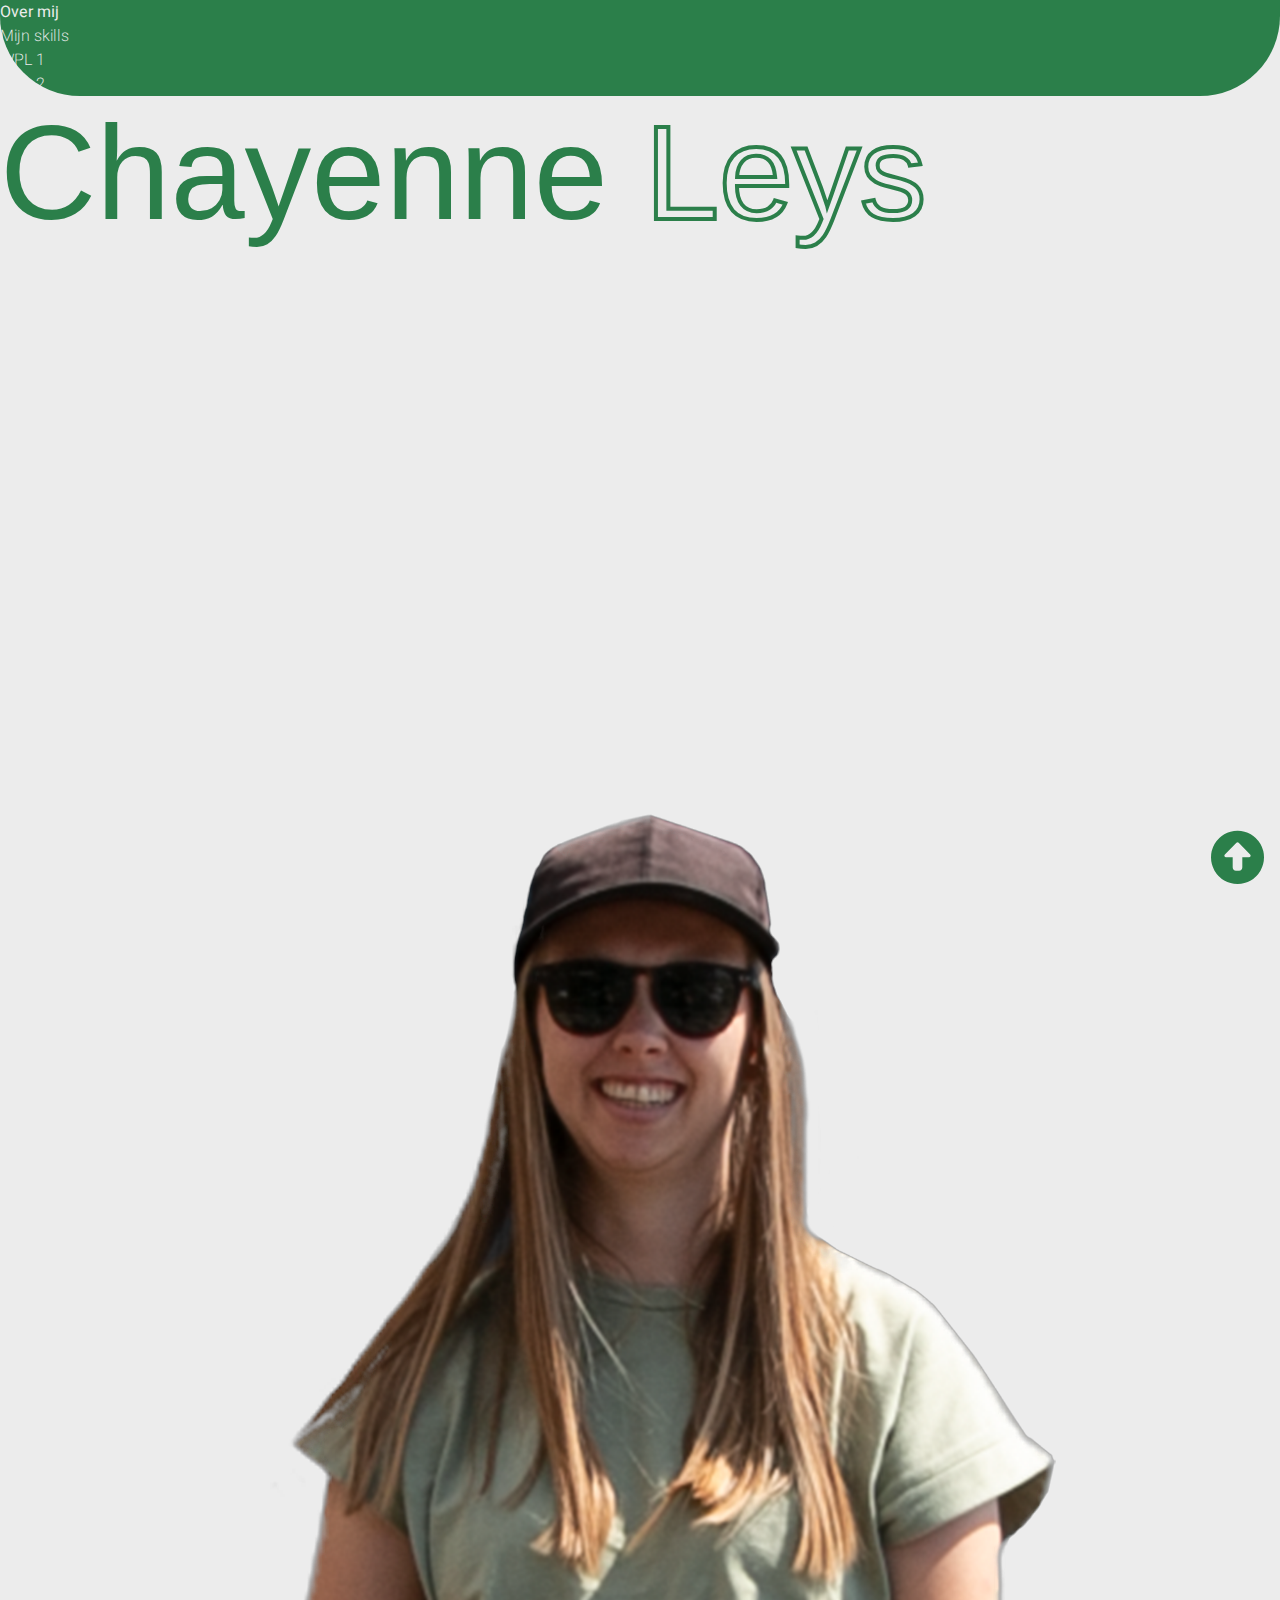
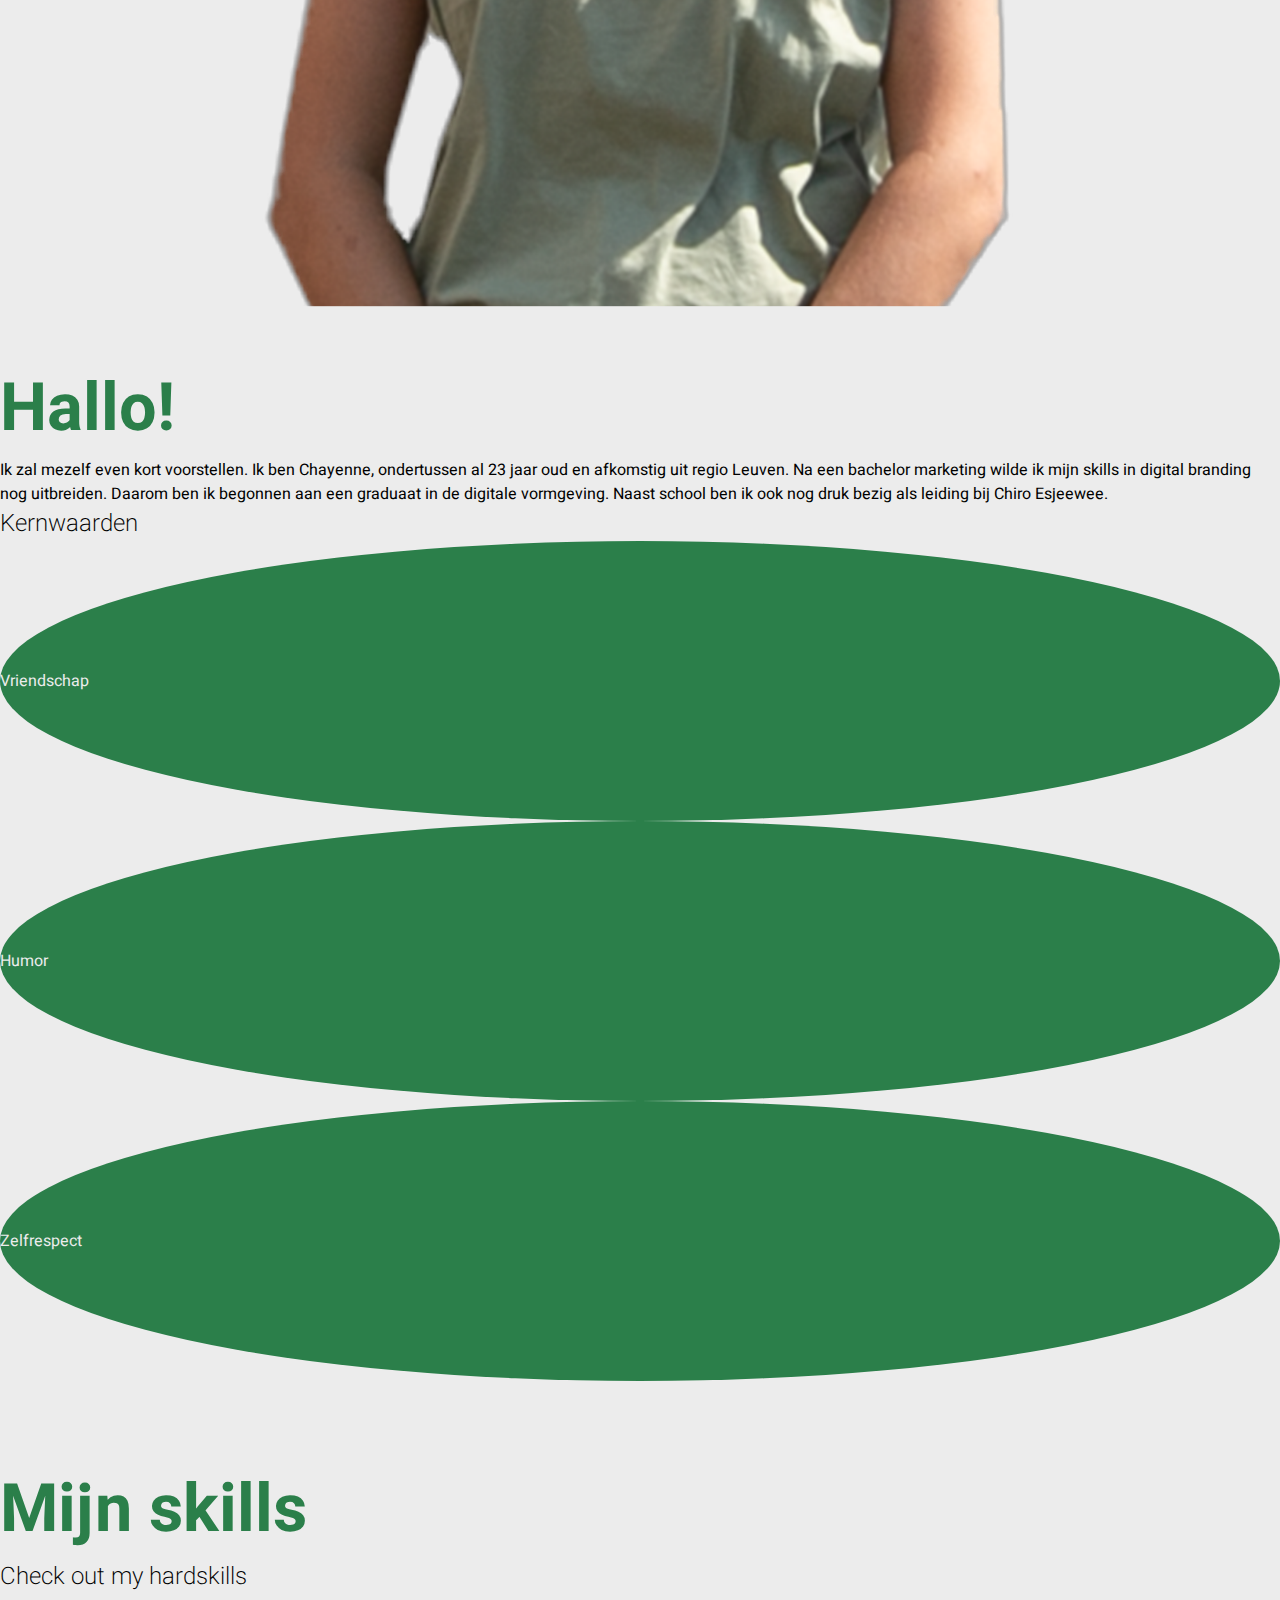
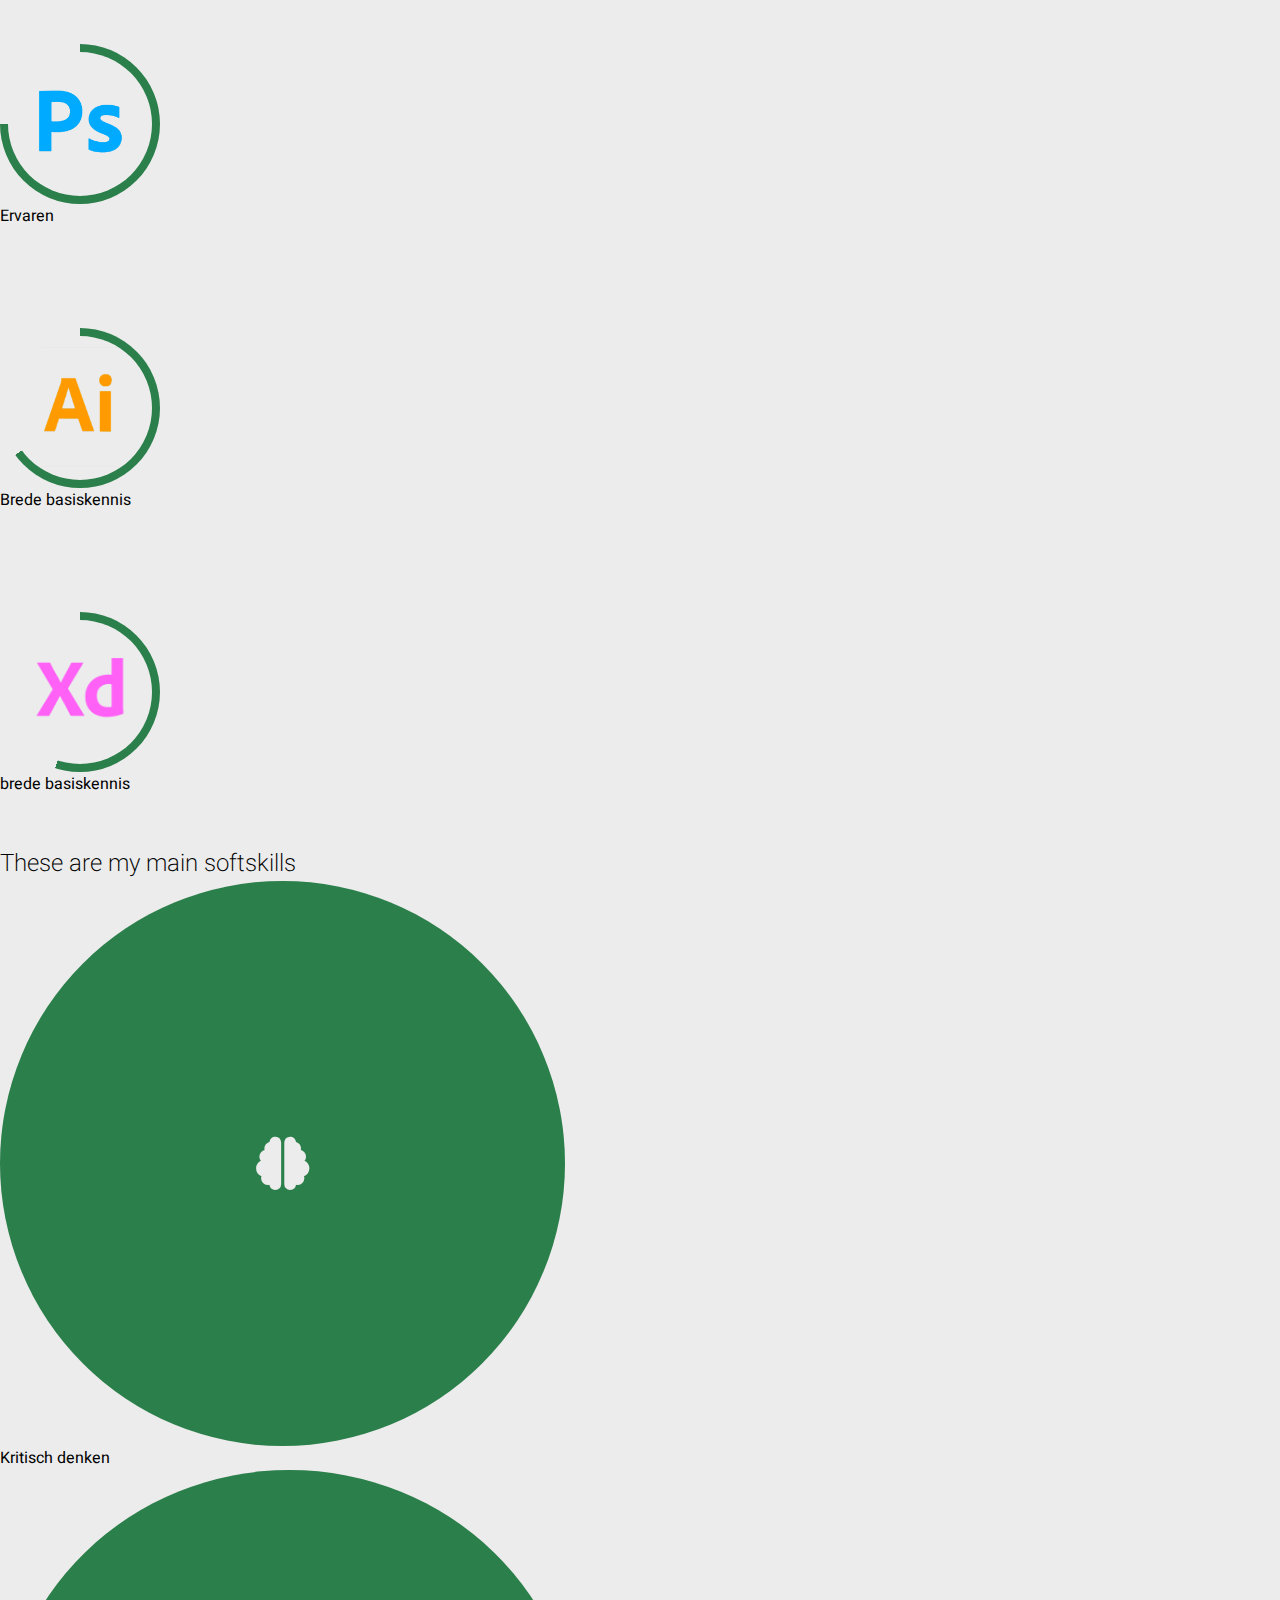
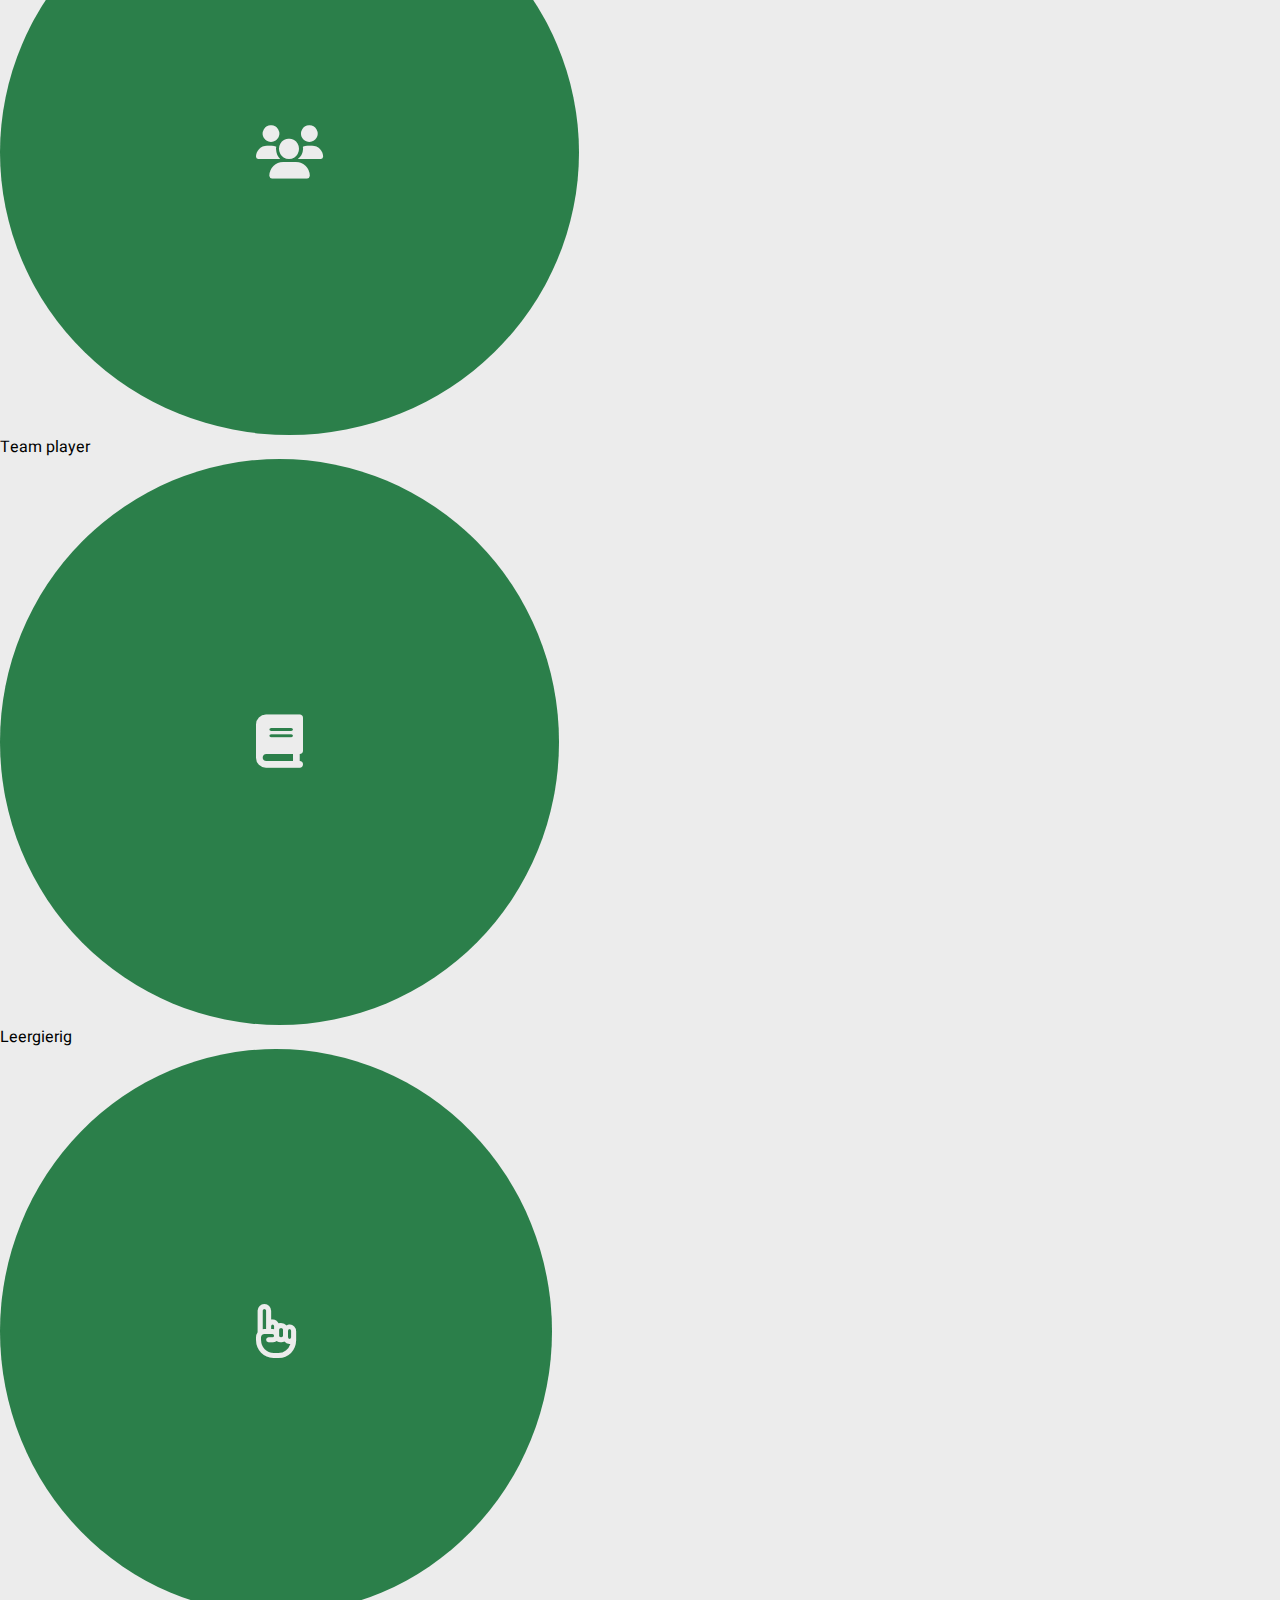
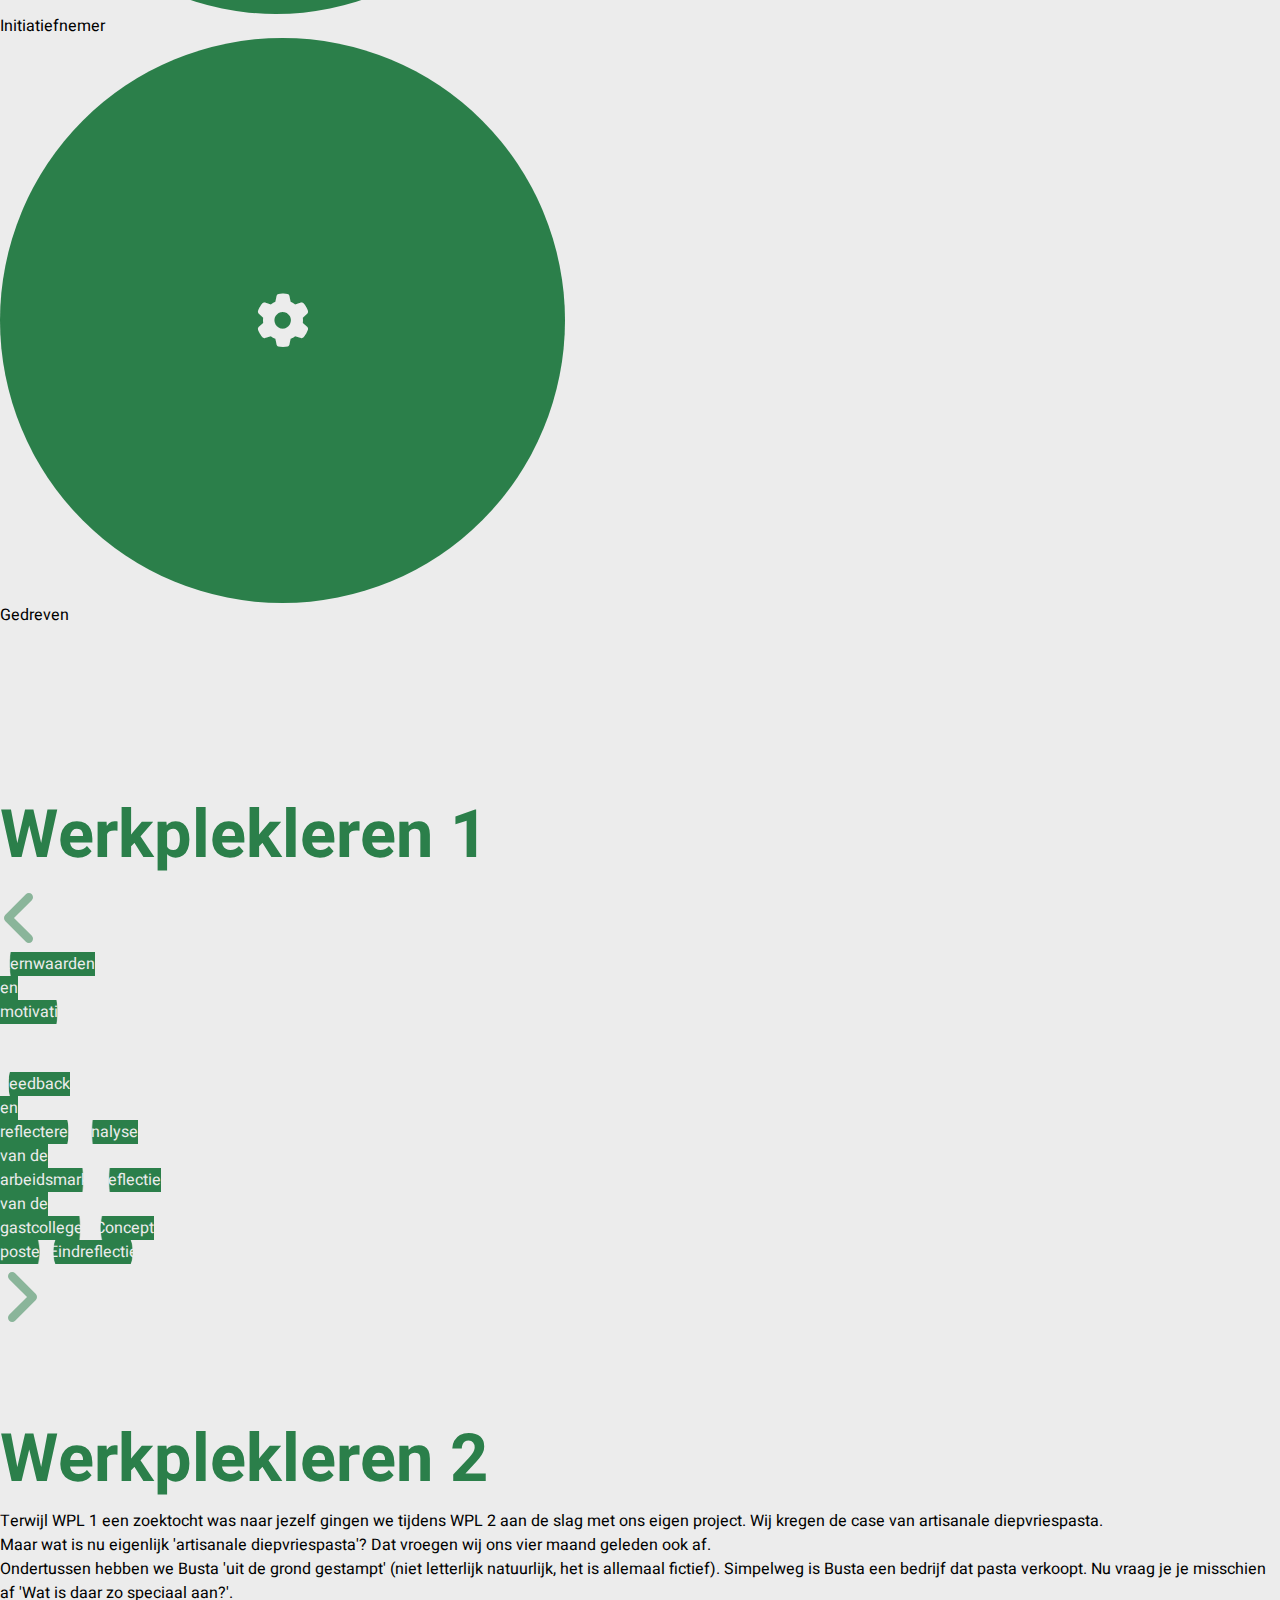
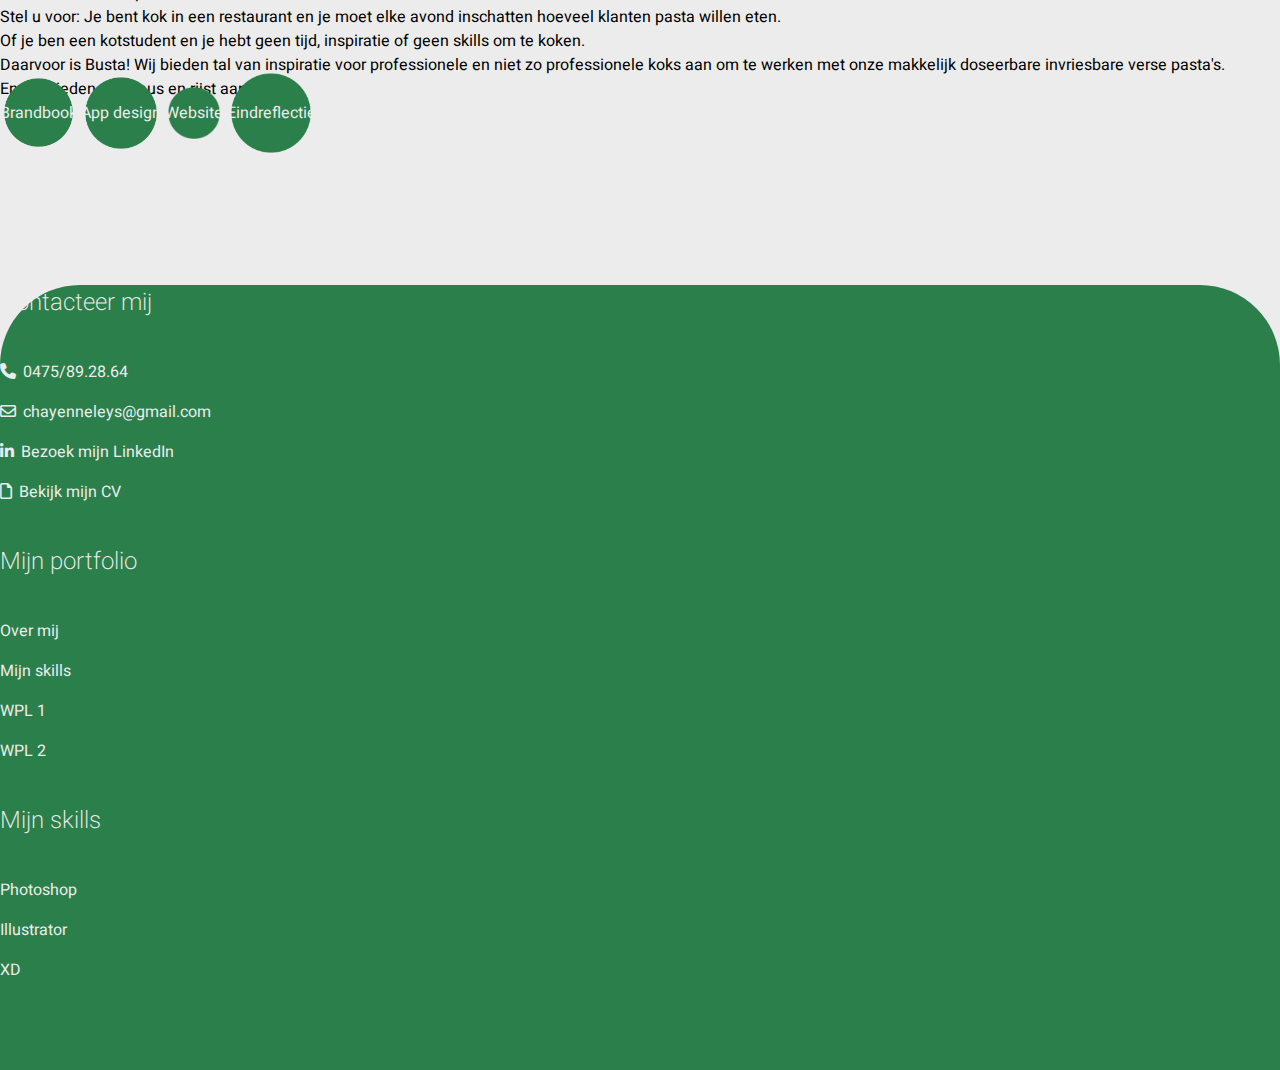
==== commit 6c3ac14f: "eind" ====
--- a/index.html
+++ b/index.html
@@ -46,14 +46,15 @@
                     <img src="assets/cross.png" alt="menu sluiten">
                 </div>
                 <div class="dropdown-content">
-                    <a href="#over_mij"><h2>Over mij</h2></a>
+                    <a href="index.html"><h2>Home</h2></a>
+                    <a href="index.html#over_mij"><h2>Over mij</h2></a>
                     <a href="#mijn_skills"><h2>Mijn skills</h2></a>
-                    <a href="#"><p>Photoshop</p></a>
-                    <a href="#"><p>Illustrator</p></a>
-                    <a href="#"><p>XD</p></a>
+                    <a href="photoshop.html"><p>Photoshop</p></a>
+                    <a href="illustrator.html"><p>Illustrator</p></a>
+                    <a href="xd.html"><p>XD</p></a>
                     <a href="#wpl_1"><h2>WPL 1</h2></a>
                     <a href="#wpl_2"><h2>WPL 2</h2></a>
-                    <a href="#"><h2>Contact</h2></a>
+                    <a href="#footer"><h2>Contact</h2></a>
                 </div>
             </div>
         </div>
@@ -194,6 +195,17 @@
         <section id="wpl_2" class="row my-5">
             <h1 class="text-center mt-5">Werkplekleren 2</h1>
             <div class="row">
+                <div class="col-8 mx-auto text-center">
+                <p>Terwijl WPL 1 een zoektocht was naar jezelf gingen we tijdens WPL 2 aan de slag met ons eigen project. Wij kregen de case van artisanale diepvriespasta.</p>
+                <p>Maar wat is nu eigenlijk 'artisanale diepvriespasta'? Dat vroegen wij ons vier maand geleden ook af.</p>
+                <p>Ondertussen hebben we Busta 'uit de grond gestampt' (niet letterlijk natuurlijk, het is allemaal fictief). Simpelweg is Busta een bedrijf dat pasta verkoopt. Nu vraag je je misschien af 'Wat is daar zo speciaal aan?'.</p>
+                <p>Stel u voor: Je bent kok in een restaurant en je moet elke avond inschatten hoeveel klanten pasta willen eten.</p>
+                <p>Of je ben een kotstudent en je hebt geen tijd, inspiratie of geen skills om te koken.</p>
+                <p>Daarvoor is Busta! Wij bieden tal van inspiratie voor professionele en niet zo professionele koks aan om te werken met onze makkelijk doseerbare invriesbare verse pasta's.</p>
+                <p>En we bieden ook saus en rijst aan.</p>
+                </div>
+            </div>
+            <div class="row">
                 <div class="col-1 my-auto arrow-icon">
                     <!--                        <i class="fa-solid fa-angle-left"></i>-->
                 </div>
@@ -221,24 +233,24 @@
     </div>
 </main>
 
-<footer>
+<footer id="footer">
     <div class="container-xl footer">
         <div class="row justify-content-center mx-auto">
-            <div class="col-3 mt-2 footer_contact text-center">
+            <div class="col-12 col-md-3 mt-2 footer_contact text-center">
                 <h2>Contacteer mij</h2>
                 <a href="tel:0475892864"><i class="fa-solid fa-phone"></i>  0475/89.28.64</a>
                 <a href="mailto:chayenneleys@gmail.com"><i class="fa-regular fa-envelope"></i>  chayenneleys@gmail.com</a>
                 <a href="https://www.linkedin.com/in/chayenne-leys-0b7880171/" target="_blank"><i class="fa-brands fa-linkedin-in"></i>  Bezoek mijn LinkedIn</a>
                 <a href="assets/Leys_Chayenne_cv.pdf" target="_blank"><i class="fa-regular fa-file"></i>  Bekijk mijn CV</a>
             </div>
-            <div class="col-3 mt-2 footer_inhoud text-center">
+            <div class="col-12 col-md-3 mt-2 footer_inhoud text-center">
                 <h2>Mijn portfolio</h2>
                 <a href="#over_mij">Over mij</a>
                 <a href="#mijn_skills">Mijn skills</a>
                 <a href="#wpl_1">WPL 1</a>
                 <a href="#wpl_2">WPL 2</a>
             </div>
-            <div class="col-3 mt-2 footer_skills text-center">
+            <div class="col-12 col-md-3 mt-2 footer_skills text-center">
                 <h2>Mijn skills</h2>
                 <a href="photoshop.html">Photoshop</a>
                 <a href="illustrator.html">Illustrator</a>
--- a/style.css
+++ b/style.css
@@ -5,7 +5,7 @@
     font-family: Heebo, sans-serif;
 }
 
-body, nav, header, main, footer {
+body, nav, header, main, footer, .body {
     background-color: #ececec;
 }
 
@@ -159,11 +159,13 @@
 main h2 {
     font-weight: 200;
 }
+
 @media screen and (max-width: 768px) {
-   main h1{
+    main h1 {
         font-size: 30pt;
     }
-    main h2{
+
+    main h2 {
         font-size: 18pt;
     }
 }
@@ -200,7 +202,8 @@
     flex-direction: column;
     align-items: center;
 }
-.skill_psd a, .skill_ai a, .skill_xd a{
+
+.skill_psd a, .skill_ai a, .skill_xd a {
     color: inherit;
     text-decoration: none;
 }
@@ -290,31 +293,38 @@
     border-radius: 50%;
     padding: 20%;
 }
+
 @media screen and (max-width: 768px) {
-    #mijn-skills-softskills-bollen i{
+    #mijn-skills-softskills-bollen i {
         font-size: 18pt;
         padding: 40%;
     }
-    #mijn-skills-softskills-bollen p{
+
+    #mijn-skills-softskills-bollen p {
         display: none;
     }
-    #mijn-skills-softskills-bollen .col-2:hover p{
+
+    #mijn-skills-softskills-bollen .col-2:hover p {
         display: block;
         position: absolute;
     }
-    #mijn-skills-softskills-bollen{
+
+    #mijn-skills-softskills-bollen {
         margin: 1rem 0 2rem 0;
     }
 }
+
 /*----------------------- WPL 1 --------------------------*/
-#wpl_1{
+#wpl_1 {
     margin-top: 10rem;
 }
-#wpl_1 .schoolprojecten-bollen a{
+
+#wpl_1 .schoolprojecten-bollen a {
     text-decoration: none;
     color: #ececec;
 }
-#wpl_1 .schoolprojecten-item{
+
+#wpl_1 .schoolprojecten-item {
     background-image: url("assets/bol.png");
     background-position: center;
     background-repeat: no-repeat;
@@ -327,54 +337,74 @@
     overflow-x: auto;
     scroll-behavior: smooth;
 }
+
 #wpl_1 .schoolprojecten-item {
     overflow-x: auto;
 }
-.schoolprojecten-bollen::-webkit-scrollbar {
+
+.schoolprojecten-bollen::-webkit-scrollbar,
+.schoolprojecten-item::-webkit-scrollbar {
     display: none;
 }
 
-.arrow-icon i{
+.arrow-icon i {
     color: #2b7f4a;
     font-size: 50pt;
     opacity: 0.5;
 }
-.arrow-icon i:hover{
+
+.arrow-icon i:hover {
     opacity: 1;
 }
+
 /*----------------------- WPL 2 --------------------------*/
-#wpl_2{
+#wpl_2 {
     margin-top: 5rem;
 }
-.schoolprojecten2-bollen a{
+
+.schoolprojecten2-bollen a {
     text-decoration: none;
     color: #ececec;
 }
-.schoolprojecten2-item{
+
+.schoolprojecten2-item {
     background-image: url("assets/bol.png");
     background-position: center;
     background-repeat: no-repeat;
     background-size: 90%;
     padding: 5rem 0 5rem 0;
 }
+@media screen and (max-width: 768px){
+    .schoolprojecten2-item {
+        background-size: 50%;
+    }
+}
+@media screen and (max-width: 576px){
+    .schoolprojecten2-item {
+        background-size: 80%;
+    }
+}
 
 /*----------------------- EINDE MAIN --------------------------*/
 /* Omhoogknop */
-.omhoogknop{
+.omhoogknop {
     position: fixed;
     bottom: 1rem;
     right: 1rem;
     z-index: 1000;
 }
-.omhoogknop a i{
+
+.omhoogknop a i {
     font-size: 40pt;
     color: #2b7f4a;
 }
+
 @media screen and (max-width: 768px) {
-    .omhoogknop a i{
+    .omhoogknop a i {
         font-size: 18pt;
     }
 }
+
 /*----------------------- FOOTER --------------------------*/
 .footer {
     margin-top: 10rem;
@@ -382,22 +412,26 @@
     border-radius: 5rem 5rem 0 0;
     padding-bottom: 5rem;
 }
-.footer h2{
+
+.footer h2 {
     color: #ececec;
     text-decoration: none;
     font-weight: 200;
     margin: 2rem 0;
 }
-.footer a{
+
+.footer a {
     color: #ececec;
     text-decoration: none;
     display: block;
     padding: 0.5rem 0;
 }
-.footer a:hover{
+
+.footer a:hover {
     font-weight: 600;
 }
-.footer a i{
+
+.footer a i {
     margin-right: 0.2rem;
 }
 
@@ -406,249 +440,489 @@
         border-radius: 2rem 2rem 0 0;
     }
 }
+
 /*----------------------- EINDE FOOTER --------------------------*/
 
 /*----------------------- SKILLS psd --------------------------*/
-#body_psd{
+#body_psd {
     background-color: #ececec;
     overflow-x: hidden;
 }
-#main-photoshop{
+
+#main-photoshop {
     width: 100%;
     margin-top: 4rem;
 }
-#photoshop-chiro-emblemen{
-    display: flex;
-}
-#chirorok{
+
+#photoshop-chiro-emblemen {
+    display: flex;
+}
+
+#chirorok {
     width: 40rem;
     height: fit-content;
     z-index: 2
 }
-#chirorok-zak{
+
+#chirorok-zak {
     width: 30rem;
     height: fit-content;
     margin-left: -25rem;
     z-index: 1
 }
-#aandenken-2020{
+
+#aandenken-2020 {
     width: 18rem;
     height: fit-content;
     margin: 2rem 0 0 22rem;
     z-index: 1;
 }
-#aandenken-zee{
+
+#aandenken-zee {
     width: 16rem;
     height: fit-content;
     margin: 15rem 0 0 -32rem;
     z-index: 2;
 }
-#aandenken-2022{
+
+#aandenken-2022 {
     width: 18rem;
     height: fit-content;
     margin: 24rem 0 0 -2rem;
     z-index: 1;
 }
-#photoshop-chiro-emblemen-tekst{
+
+#photoshop-chiro-emblemen-tekst {
     color: #2b7f4a;
     margin: 33rem 0 0 -42rem;
     font-size: 21pt;
     text-align: center;
 }
-#photoshop-chiro-extra{
-    display: flex;
-}
-#photoshop-chiro-extra-geld{
-    display: flex;
-}
-#photoshop-chiro-extra-geld img{
+
+#photoshop-chiro-extra {
+    display: flex;
+}
+
+#photoshop-chiro-extra-geld {
+    display: flex;
+}
+
+#photoshop-chiro-extra-geld img {
     width: 39rem;
     height: fit-content;
 }
-#photoshop-chiro-extra-geld-tekst{
+
+#photoshop-chiro-extra-geld-tekst {
     color: #2b7f4a;
     margin: 37rem 0 0 0;
     font-size: 21pt;
     text-align: left;
 }
-#photoshop-chiro-extra-posters{
+
+#photoshop-chiro-extra-posters {
     display: flex;
     margin: 0 0 0 -15rem;
 }
-#photoshop-chiro-extra-posters img{
+
+#photoshop-chiro-extra-posters img {
     width: 28rem;
     height: fit-content;
 }
-#photoshop-chiro-extra-posters-tekst{
+
+#photoshop-chiro-extra-posters-tekst {
     color: #2b7f4a;
     margin: 33rem 0 0 -30rem;
     font-size: 21pt;
     text-align: right;
 }
-#photoshop-stage{
-    display: flex;
-}
-#photoshop-stage-tekst{
+
+#photoshop-stage {
+    display: flex;
+}
+
+#photoshop-stage-tekst {
     color: #2b7f4a;
     margin: 3rem 0 0 6rem;
     font-size: 21pt;
     text-align: left;
 }
-#stage-tarzan{
+
+#stage-tarzan {
     width: 25rem;
     height: fit-content;
     margin: 15rem 0 0 -11rem;
 }
-#stage-mary-poppins-1{
+
+#stage-mary-poppins-1 {
     width: 28rem;
     height: fit-content;
     margin: 5rem 0 0 2rem;
 }
-#photoshop-stage-marypoppins{
+
+#photoshop-stage-marypoppins {
     display: flex;
     margin: 34rem 0 0 -28.2rem;
 }
-#photoshop-stage-marypoppins img{
+
+#photoshop-stage-marypoppins img {
     width: 6.5rem;
     height: fit-content;
     margin: 0.3rem;
 }
-#stage-story-1{
+
+#stage-story-1 {
     width: 12rem;
     height: fit-content;
     margin: 5rem 0 0 10rem;
 }
-#stage-story-2{
+
+#stage-story-2 {
     width: 12rem;
     height: fit-content;
     margin: 19.5rem 0 0 -20rem;
 }
-#photoshop-mitro{
-    display: flex;
-}
-#photoshop-mitro img{
+
+#photoshop-mitro {
+    display: flex;
+}
+
+#photoshop-mitro img {
     width: 50rem;
     height: fit-content;
     margin: 5rem 0 0 5rem;
 }
-#photoshop-mitro-tekst{
+
+#photoshop-mitro-tekst {
     color: #2b7f4a;
     margin: 20rem 0 0 10rem;
     font-size: 21pt;
     text-align: right;
 }
-#photoshop-zellan{
+
+#photoshop-zellan {
     margin-top: 5rem;
 }
-#photoshop-zellan-afbeeldingen{
+
+#photoshop-zellan-afbeeldingen {
     display: flex;
     justify-content: space-between;
 }
-#zellan-insta-post{
+
+#zellan-insta-post {
     height: 30rem;
     width: fit-content;
     margin: 0 -7rem 0 7rem;
 }
-#zellan-insta-story{
+
+#zellan-insta-story {
     height: 30rem;
     width: fit-content;
     margin: 0 -1rem 0 1rem;
 }
-#zellan-card{
+
+#zellan-card {
     width: 50%;
     height: fit-content;
 }
+
 #photoshop-zellan-tekst {
     color: #2b7f4a;
     margin: -10rem 0 0 5rem;
     font-size: 21pt;
     text-align: left;
 }
+
+@media screen and (max-width: 1250px) {
+    #main-photoshop {
+        margin-top: 0;
+    }
+    #photoshop-chiro-emblemen-tekst p,
+    #photoshop-chiro-extra-geld-tekst p,
+    #photoshop-chiro-extra-posters-tekst p,
+    #photoshop-stage-tekst p,
+    #photoshop-mitro-tekst p,
+    #photoshop-zellan-tekst p {
+        font-size: 12pt;
+        margin: 0.5rem 0;
+    }
+
+    #chirorok {
+        width: 40%;
+    }
+
+    #chirorok-zak {
+        width: 30%;
+        margin-left: -25%;
+    }
+
+    #aandenken-2020 {
+        width: 20%;
+        margin: 2% 0 0 25%;
+    }
+
+    #aandenken-zee {
+        width: 20%;
+        margin: 15% 0 0 -37%;
+    }
+
+    #aandenken-2022 {
+        width: 20%;
+        margin: 23% 0 0 -1%;
+    }
+
+    #photoshop-chiro-emblemen-tekst {
+        font-size: 16pt;
+        margin: 33% 0 0 -55%;
+    }
+
+    #photoshop-chiro-extra-geld img {
+        width: 80%;
+    }
+
+    #photoshop-chiro-extra-posters img {
+        width: 50%;
+    }
+
+    #photoshop-chiro-extra-posters {
+        margin: 0;
+    }
+
+    #photoshop-chiro-extra-geld-tekst {
+        font-size: 16pt;
+        margin: 80% 0 0 0;
+    }
+
+    #photoshop-chiro-extra-posters-tekst {
+        font-size: 16pt;
+        margin: 55% 0 0 -60%;
+    }
+
+    #photoshop-stage-tekst {
+        font-size: 16pt;
+        margin: 0 0 0 8%;
+    }
+
+    #stage-tarzan {
+        width: 30%;
+        margin: 20.5% 0 0 -25%;
+    }
+
+    #stage-mary-poppins-1 {
+        width: 40%;
+        margin: 10% 0 0 1%;
+    }
+
+    #photoshop-stage-marypoppins {
+        display: none;
+    }
+
+    #stage-story-1 {
+        width: 15%;
+        margin: 10% 0 0 10%;
+    }
+
+    #stage-story-2 {
+        width: 15%;
+        margin: 23% 0 0 -24%;
+    }
+
+    #photoshop-mitro img {
+        width: 70%;
+        margin: 10% 0 0 5%;
+    }
+
+    #photoshop-mitro-tekst {
+        font-size: 16pt;
+        margin: 35% 0 0 0;
+    }
+
+    #zellan-insta-post {
+        width: 15%;
+        height: fit-content;
+        margin: 0 0 0 10%;
+    }
+
+    #zellan-insta-story {
+        width: 16.85%;
+        height: fit-content;
+        margin: 0;
+    }
+
+    #photoshop-zellan-tekst {
+        font-size: 16pt;
+        margin: -12% 0 0 10%;
+    }
+}
+
+
 /*----------------------- SKILLS ai --------------------------*/
-#body_ai{
+#body_ai {
     background-color: #ececec;
 }
-#main-illustrator{
+
+#main-illustrator {
     width: 100%;
     margin-top: 5rem;
 }
-#illustrator-aandenken2021{
+
+#illustrator-aandenken2021 {
     display: flex;
     justify-content: space-between;
 }
-#illustrator-aandenken-chirorok{
+
+#illustrator-aandenken-chirorok {
     width: 45rem;
     height: fit-content;
 }
-#illustrator-aandenken{
+
+#illustrator-aandenken {
     width: 30rem;
     height: fit-content;
     margin: 10rem 10rem 0 -10rem;
 }
-#illustrator-aandenken2021-tekst{
+
+#illustrator-aandenken2021-tekst {
     color: #2b7f4a;
     margin: 5rem 0 0 -10rem;
     font-size: 21pt;
     text-align: center;
 }
-#illustrator-denemarken{
-    display: flex;
-}
-#illustrator-denemarken-tekst{
+
+#illustrator-denemarken {
+    display: flex;
+}
+
+#illustrator-denemarken-tekst {
     color: #2b7f4a;
     margin: 5rem 0 0 5rem;
     font-size: 21pt;
     text-align: left;
 }
-#illustrator-lijntekening-frame{
+
+#illustrator-lijntekening-frame {
     width: 30rem;
     height: fit-content;
     margin: 10rem 0 0 0;
 }
-#illustrator-lijntekening-shirt{
+
+#illustrator-lijntekening-shirt {
     width: 32rem;
     height: fit-content;
 }
-#illustrator-zellan{
+
+#illustrator-zellan {
     display: flex;
     justify-content: space-between;
-}
-#illustrator-zellan-tekst{
+    margin-bottom: -10rem;
+}
+
+#illustrator-zellan-tekst {
     color: #2b7f4a;
     margin: 30rem 0 0 10rem;
     font-size: 21pt;
     text-align: left;
 }
-#illustrator-zellan img{
+
+#illustrator-zellan img {
     width: 45rem;
     height: fit-content;
     margin: 5rem 0 0 0;
 }
+
+@media screen and (max-width: 1250px) {
+    #main-illustrator {
+        margin-top: 0;
+    }
+
+    #illustrator-aandenken-chirorok {
+        width: 40%;
+    }
+
+    #illustrator-aandenken {
+        width: 30%;
+        margin: 5% 10% 0 0;
+    }
+
+    #illustrator-aandenken2021-tekst {
+        font-size: 12pt;
+        margin: 0;
+    }
+
+    #illustrator-lijntekening-frame {
+        width: 30%;
+        margin: 20% 0 0 -10%;
+    }
+
+    #illustrator-lijntekening-shirt {
+        width: 40%;
+    }
+
+    #illustrator-denemarken-tekst {
+        font-size: 12pt;
+        margin: 5% 0 0 10%;
+    }
+
+    #illustrator-zellan-tekst {
+        font-size: 12pt;
+        margin: 10% 0 0 5%;
+    }
+
+    #illustrator-zellan img {
+        width: 60%;
+        margin: 0;
+    }
+}
+
 /*----------------------- SKILLS xd --------------------------*/
-#body_xd{
+#body_xd {
     background-color: #ececec;
 }
-#wireframe-portfolio{
+
+#wireframe-portfolio {
     text-align: center;
     display: flex;
 }
-#wireframe-portfolio img{
+
+#wireframe-portfolio img {
     width: 60rem;
     margin: 5rem auto 0 auto;
     z-index: 2;
 }
 
+@media screen and (max-width: 1250px) {
+    #wireframe-portfolio img {
+        width: 80%;
+    }
+}
+
+
+
+/*----------------------- WPL 1  --------------------------*/
+.terug {
+    color: #ececec;
+    text-decoration: none;
+    font-size: 15pt;
+    background-color: #2b7f4a;
+    border-radius: 10px;
+    padding: 0.5rem 1rem;
+    position: relative;
+    top: 1rem;
+    left: 1rem;
+}
+
 /*----------------------- WPL 1 kernwaarden en motivatie --------------------------*/
-#section-kernwaarden{
+#section-kernwaarden {
     width: 70rem;
     margin: 12rem auto;
 }
-#kernwaarden-bollen{
+
+#kernwaarden-bollen {
     display: flex;
     flex-direction: row;
     justify-content: space-between;
 }
-#kernwaarden-bollen p{
+
+#kernwaarden-bollen p {
     display: block;
     width: 15rem;
     text-align: center;
@@ -660,18 +934,22 @@
     background-position: center;
     background-repeat: no-repeat;
 }
-#section-kernkwadranten table{
+
+#section-kernkwadranten table {
     margin-bottom: 5rem;
 }
-#section-kernkwadranten table tr td{
+
+#section-kernkwadranten table tr td {
     font-size: 18pt;
     padding: 0.5rem;
 }
-#section-kernkwadranten table tr td i{
+
+#section-kernkwadranten table tr td i {
     color: #2b7f4a;
     font-size: 24pt;
 }
-#section-kernkwadranten .kernkwadranten-bruin{
+
+#section-kernkwadranten .kernkwadranten-bruin {
     background-color: #2b7f4a;
     color: #ececec;
     font-size: 20pt;
@@ -680,46 +958,98 @@
     padding: 1rem;
     width: 20rem;
 }
-#kernkwadranten-links{
+
+#kernkwadranten-links {
     display: flex;
     justify-content: flex-end;
 }
 
-
-/*----------------------- WPL 1  --------------------------*/
-.terug{
-    color: #ececec;
-    text-decoration: none;
-    font-size: 15pt;
-    background-color: #2b7f4a;
-    border-radius: 10px;
-    padding: 0.5rem 1rem;
-    position: relative;
-    top: 1rem;
-    left: 1rem;
-}
-
+@media screen and (max-width: 1250px) {
+    #section-kernwaarden {
+        width: 90%;
+        margin: 10% 5% 0 5%;
+    }
+
+    #kernwaarden-bollen p {
+        font-size: 16pt;
+        width: 10rem;
+        background-size: 10rem 10rem;
+    }
+
+    #section-kernkwadranten {
+        width: 90%;
+        margin: 0 auto;
+    }
+
+    #section-kernkwadranten table tr td {
+        font-size: 12pt;
+    }
+
+    #section-kernkwadranten table tr td i {
+        font-size: 16pt;
+    }
+
+    #section-kernkwadranten .kernkwadranten-bruin {
+        font-size: 16pt;
+    }
+}
+
+@media screen and (max-width: 850px) {
+    #kernwaarden-bollen p {
+        font-size: 12pt;
+        width: 6rem;
+        background-size: 6rem 6rem;
+    }
+
+    #section-kernkwadranten table tr td {
+        font-size: 12pt;
+    }
+}
+@media screen and (max-width: 500px){
+    #kernwaarden-bollen p{
+        font-size: 11pt;
+        width: 6rem;
+        background-size: 6rem 6rem;
+    }
+    #section-kernkwadranten table tr td{
+        font-size: 10pt;
+    }
+    #kernkwadranten-links{
+        justify-content: flex-start;
+    }
+    #section-kernkwadranten .kernkwadranten-bruin{
+        font-size: 11pt;
+    }
+}
 /*----------------------- WPL 1 personal branding --------------------------*/
-#mijn-look{
+#mijn-look {
     width: 50rem;
     margin: auto;
     display: flex;
     flex-direction: row;
     flex-wrap: wrap;
 }
-#mijn-look section{
+#mijn-look h3{
+    font-weight: 300;
+    width: 100%;
+}
+#mijn-look section {
     width: 24.5rem;
-}
-#mijn-look img{
+    margin: auto;
+}
+
+#mijn-look img {
     width: 95%;
 }
-#hoe-zien-anderen-mij{
+
+#hoe-zien-anderen-mij {
     display: flex;
     flex-wrap: wrap;
     margin-left: 1rem;
     margin-top: 7rem;
 }
-#hoe-zien-anderen-mij p{
+
+#hoe-zien-anderen-mij p {
     background-color: #2b7f4a;
     color: #ececec;
     border-radius: 1rem;
@@ -732,11 +1062,13 @@
     text-align: center;
     margin: 0.5rem 0.2rem;
 }
-#mijn-look-aspecten{
+
+#mijn-look-aspecten {
     width: 50rem;
     display: contents;
 }
-#mijn-look-aspecten p{
+
+#mijn-look-aspecten p {
     background-color: #2b7f4a;
     color: #ececec;
     border-radius: 1rem;
@@ -749,26 +1081,32 @@
     text-align: center;
     margin: 0.5rem 0.2rem;
 }
-#mijn-stijl{
+
+#mijn-stijl {
     margin-top: 10rem;
-}
-#mijn-stijl-voorbeeld-1{
+    margin-left: 10rem;
+}
+
+#mijn-stijl-voorbeeld-1 {
     display: flex;
     flex-wrap: wrap;
     margin: 0 0 10rem 0;
 }
-#mijn-stijl-voorbeeld-1_1{
+
+#mijn-stijl-voorbeeld-1_1 {
     width: 40rem;
     height: fit-content;
     z-index: 2;
 }
-#mijn-stijl-voorbeeld-1_2{
+
+#mijn-stijl-voorbeeld-1_2 {
     width: 40rem;
     height: fit-content;
     z-index: 1;
     margin: -20rem 0 0 30rem;
 }
-#mijn-stijl-voorbeeld-1-tekst p{
+
+#mijn-stijl-voorbeeld-1-tekst p {
     background-color: #2b7f4a;
     color: #ececec;
     border-radius: 1rem;
@@ -781,16 +1119,19 @@
     text-align: center;
     margin: 0.5rem 0.2rem;
 }
-#mijn-stijl-voorbeeld-1-tekst{
+
+#mijn-stijl-voorbeeld-1-tekst {
     margin: -52rem 0 0 45rem;
 }
-#mijn-stijl-voorbeeld-2{
+
+#mijn-stijl-voorbeeld-2 {
     width: 80rem;
     margin: 12rem -5rem 0 -5rem;
     display: flex;
     flex-wrap: wrap;
 }
-#mijn-stijl-voorbeeld-2 p{
+
+#mijn-stijl-voorbeeld-2 p {
     background-color: #2b7f4a;
     color: #ececec;
     border-radius: 1rem;
@@ -803,70 +1144,267 @@
     text-align: center;
     margin: 0.5rem 0.2rem;
 }
-#mijn-stijl-voorbeeld-2-tekst-1{
+
+#mijn-stijl-voorbeeld-2-tekst-1 {
     display: flex;
     margin: 0 0 0 12rem;
 }
-#mijn-stijl-voorbeeld-2-tekst-1 p:nth-child(2){
+
+#mijn-stijl-voorbeeld-2-tekst-1 p:nth-child(2) {
     font-size: 16pt;
 }
-#mijn-stijl-voorbeeld-2-afbeelding{
+
+#mijn-stijl-voorbeeld-2-afbeelding {
     margin-top: 1rem;
     display: flex;
 }
-#mijn-stijl-voorbeeld-2-afbeelding img{
+
+#mijn-stijl-voorbeeld-2-afbeelding img {
     width: 30rem;
     height: fit-content;
 }
-#voorbeeld-2_1{
+
+#voorbeeld-2_1 {
     margin-top: 5rem;
     z-index: 2;
 }
-#voorbeeld-2_2{
+
+#voorbeeld-2_2 {
     margin-left: -3rem;
     z-index: 1;
 }
-#voorbeeld-2_3{
+
+#voorbeeld-2_3 {
     margin: -8rem 0 0 -3rem;
     z-index: 3;
 }
-#voorbeeld-2_4{
+
+#voorbeeld-2_4 {
     margin: 20rem 0 0 -30rem;
     z-index: 4;
 }
-#mijn-stijl-voorbeeld-2-tekst-2{
+
+#mijn-stijl-voorbeeld-2-tekst-2 {
     display: flex;
     margin: -8rem 0 0 20rem;
 }
+
+@media screen and (max-width: 1250px) {
+    #mijn-stijl {
+        width: 90%;
+        margin: 10% auto 0 auto;
+    }
+
+    #mijn-stijl-voorbeeld-1_1 {
+        width: 60%;
+        margin: 0;
+    }
+
+    #mijn-stijl-voorbeeld-1_2 {
+        width: 50%;
+        margin: -25% 0 0 55%;
+    }
+
+    #mijn-stijl-voorbeeld-1-tekst {
+        margin: -70% 0 0 65%;
+    }
+
+    #mijn-stijl-voorbeeld-1-tekst p {
+        font-size: 16pt;
+        height: 15%;
+    }
+
+    #mijn-stijl-voorbeeld-2 {
+        width: 90%;
+        margin: auto;
+    }
+
+    #mijn-stijl-voorbeeld-2-tekst-1 p, #mijn-stijl-voorbeeld-2-tekst-1 p:nth-child(2) {
+        font-size: 14pt;
+        width: 30%;
+        height: 100%
+    }
+
+    #mijn-stijl-voorbeeld-2-tekst-1 {
+        width: 70%;
+        margin: 0;
+    }
+
+    #mijn-stijl-voorbeeld-2-tekst-2 p {
+        font-size: 14pt;
+        width: 50%;
+        height: 100%;
+    }
+
+    #mijn-stijl-voorbeeld-2-tekst-2 {
+        margin: -15% 0 0 15%;
+    }
+
+    #mijn-stijl-voorbeeld-2-afbeelding img {
+        width: 40%;
+    }
+
+    #voorbeeld-2_1 {
+        margin: 10% 0 0 -5%;
+    }
+
+    #voorbeeld-2_2 {
+        margin: 1% 0 0 -4%;
+    }
+
+    #voorbeeld-2_3 {
+        margin: -10% 0 0 -4%;
+    }
+
+    #voorbeeld-2_4 {
+        margin: 30% 0 0 -40%;
+    }
+}
+
+@media screen and (max-width: 850px) {
+    #mijn-look {
+        width: 90%;
+        margin: 10% auto;
+    }
+
+    #mijn-look section {
+        width: 50%;
+    }
+
+    #hoe-zien-anderen-mij p {
+        font-size: 14pt;
+        width: 8rem;
+        height: 6rem;
+    }
+
+    #mijn-look-aspecten p {
+        font-size: 14pt;
+        width: 8rem;
+        height: 6rem;
+    }
+
+    #hoe-zien-anderen-mij {
+        margin-top: 0;
+    }
+
+    #hoe-zien-anderen-mij p {
+        font-size: 12pt;
+        width: 90%;
+        height: 0;
+        padding: 2rem;
+    }
+
+    .verdwijnt {
+        display: none;
+    }
+
+    #mijn-stijl-voorbeeld-1-tekst {
+        margin: -80% 0 0 62%;
+    }
+
+    #mijn-stijl-voorbeeld-1-tekst p {
+        font-size: 12pt;
+        height: 15%;
+    }
+
+    #mijn-stijl-voorbeeld-2-tekst-1 {
+        margin: 0 0 0 -5%;
+    }
+
+    #mijn-stijl-voorbeeld-2-tekst-1 p, #mijn-stijl-voorbeeld-2-tekst-1 p:nth-child(2), #mijn-stijl-voorbeeld-2-tekst-2 p {
+        font-size: 10pt;
+    }
+
+    #mijn-stijl-voorbeeld-2-tekst-2 {
+        margin: -15% 0 0 5%;
+    }
+}
+@media screen and (max-width: 500px){
+    #hoe-zien-anderen-mij{
+        margin-top: 0;
+    }
+    #hoe-zien-anderen-mij p{
+        font-size: 11pt;
+        width: 90%;
+        height: 0;
+        padding: 1rem;
+    }
+    .verdwijnt{
+        display: none;
+    }
+    #mijn-stijl-voorbeeld-1_2{
+        margin: -15% 0 0 50%;
+    }
+    #mijn-stijl-voorbeeld-1{
+        margin-bottom: 1%;
+    }
+    #mijn-stijl-voorbeeld-1-tekst p{
+        font-size: 11pt;
+        width: 150%;
+    }
+    #mijn-stijl-voorbeeld-2-tekst-2{
+        margin: 0;
+    }
+}
 /*----------------------- WPL 1 feedback en reflecteren --------------------------*/
-#feedback-reflecteren{
-    width: 60rem;
-}
-#feedback-reflecteren section h3{
-    margin: 1rem 0;
-}
-#feedback-reflecteren h4{
-    font-weight: 400;
-}
-#feedback-reflecteren section p{
-    margin-bottom: 1rem;
-}
+/*#feedback-reflecteren {*/
+/*    width: 60rem;*/
+/*}*/
+
+/*#feedback-reflecteren section h3 {*/
+/*    margin: 1rem 0;*/
+/*}*/
+
+/*#feedback-reflecteren h4 {*/
+/*    font-weight: 400;*/
+/*}*/
+
+/*#feedback-reflecteren section p {*/
+/*    margin-bottom: 1rem;*/
+/*}*/
+
+/*@media screen and (max-width: 1250px) {*/
+/*    #feedback-reflecteren {*/
+/*        width: 90%;*/
+/*        margin: 10% auto;*/
+/*    }*/
+/*}*/
+#feedback-reflecteren h3{
+    font-weight: 300;
+    width: 100%;
+}
+
 /*----------------------- WPL 1 analyse van de arbeidsmarkt --------------------------*/
-#vacature-1{
-    display: flex;
-}
-#vacature-1 img{
+#main_arbeidsmarkt{
+    width: 100%;
+    margin: auto;
+    overflow: hidden;
+}
+#vacature-1, #vacature-2, #vacature-3{
+    margin-left: 10rem;
+}
+#vacature-1 h3, #vacature-2 h3, #vacature-3 h3{
+    font-weight: 300;
+}
+#vacature-1 {
+    display: flex;
+}
+
+#vacature-1 img {
     width: 45rem;
     height: fit-content;
     margin-top: 5rem;
 }
-#vacature-1-tekst{
+
+#vacature-1-tekst {
     margin: 20rem 0 0 -10rem;
 }
-#vacature-1-tekst h3{
+
+#vacature-1-tekst h3 {
     margin: -15rem 0 0 12rem;
 }
-#vacature-1-tekst p, #vacature-2-tekst p, #vacature-3-tekst p{
+
+#vacature-1-tekst p, #vacature-2-tekst p, #vacature-3-tekst p {
     background-color: #2b7f4a;
     color: #ececec;
     border-radius: 1rem;
@@ -879,88 +1417,250 @@
     text-align: center;
     margin: 0.5rem 0.2rem;
 }
-.vacature-tekst-vakken{
+
+.vacature-tekst-vakken {
     margin-top: 1rem;
 }
-.vacature-tekst-vakken-top{
+
+.vacature-tekst-vakken-top {
     display: flex;
     justify-content: center;
 }
-.vacature-tekst-vakken-middle{
+
+.vacature-tekst-vakken-middle {
     display: flex;
     justify-content: center;
 }
-.vacature-tekst-vakken-bottom{
+
+.vacature-tekst-vakken-bottom {
     display: flex;
     justify-content: center;
 }
-#vacature-2{
+
+#vacature-2 {
     display: flex;
     margin-top: 5rem;
 }
-#vacature-2 img{
+
+#vacature-2 img {
     width: 40rem;
     height: fit-content;
 }
-#vacature-2-tekst{
+
+#vacature-2-tekst {
     margin: 15rem 2rem 0 -2rem;
 }
-#vacature-2-tekst h3{
-    margin-bottom: 7rem;
-}
-#vacature-2-hardskills p{
+
+#vacature-2-tekst h3 {
+    margin-bottom: 1rem;
+}
+
+#vacature-2-hardskills p {
     font-size: 7pt;
 }
-#vacature-3{
+
+#vacature-3 {
     margin-top: 5rem;
     display: flex;
 }
-#vacature-3 img{
+
+#vacature-3 img {
     width: 45rem;
 }
-#vacature-3-tekst{
+
+#vacature-3-tekst {
     margin: 22rem 0 0 -15rem;
 }
-#vacature-3-tekst h3{
+
+#vacature-3-tekst h3 {
     margin-left: 20rem;
 }
-#vacature-3-hardskills p{
+
+#vacature-3-hardskills p {
     font-size: 11pt;
 }
+
+@media screen and (max-width: 1250px) {
+    #vacature-1, #vacature-2, #vacature-3{
+        margin-left: 0;
+    }
+    #vacature-1 img, #vacature-3 img {
+        width: 60%;
+    }
+
+    #vacature-1-tekst p, #vacature-2-tekst p, #vacature-3-tekst p {
+        width: 7rem;
+        height: 5rem;
+        font-size: 12pt;
+    }
+
+    #vacature-1-tekst {
+        margin-top: 40%;
+    }
+
+    #vacature-2-tekst {
+        margin: 0 0 0 1%;
+    }
+
+    #vacature-2-tekst h3 {
+        margin: 10% 0 0 10%;
+    }
+
+    #vacature-2-hardskills p {
+        font-size: 5pt;
+    }
+
+    #vacature-2 img {
+        width: 40%;
+    }
+
+    #vacature-3 {
+        margin: 0 0 5% 5%;
+    }
+
+    #vacature-3-tekst h3 {
+        margin: 0 0 0 60%;
+    }
+
+    #vacature-3-hardskills p {
+        font-size: 8pt;
+    }
+}
+
+@media screen and (max-width: 850px) {
+    #vacature-1-tekst p, #vacature-2-tekst p, #vacature-3-tekst p {
+        width: 8rem;
+        height: 4rem;
+        font-size: 6pt;
+    }
+
+    #vacature-1-tekst {
+        margin: 50% 0 0 -15%;
+    }
+
+    #vacature-1-tekst h3 {
+        margin-left: 25%;
+    }
+
+    #vacature-2-hardskills p {
+        font-size: 3pt;
+    }
+
+    #vacature-3 {
+        margin-top: 2%;
+    }
+
+    #vacature-3-tekst h3 {
+        margin: 50% 0 0 40%;
+    }
+
+    #vacature-3-tekst {
+        margin: 0 0 0 -20%;
+    }
+}
+@media screen and (max-width: 500px){
+    #vacature-1-tekst p{
+        font-size: 8pt;
+    }
+    #vacature-1-tekst p, #vacature-2-tekst p, #vacature-3-tekst p{
+        border-radius: 0.5rem;
+        width: 5rem;
+        height: 3rem;
+    }
+    #vacature-1-tekst{
+        margin: 70% 0 0 -15%;
+    }
+    #vacature-1-tekst h3{
+        margin-left: 40%;
+    }
+}
 /*----------------------- WPL 1 reflectie van gastcolleges --------------------------*/
-#gastcolleges{
+#gastcolleges {
     width: 60rem;
 }
-#gastcolleges h3{
+
+#gastcolleges h3 {
     margin: 1rem 0;
-}
-#gastcolleges h4{
+    font-weight: 300;
+}
+
+#gastcolleges h4 {
     font-weight: 400;
-}
-#gastcolleges p{
+    font-size: 20pt;
+}
+
+#gastcolleges p {
     margin-bottom: 1rem;
 }
+
+@media screen and (max-width: 1250px) {
+    #gastcolleges {
+        width: 90%;
+        margin: 10% auto;
+    }
+}
+
+
 /*----------------------- WPL 1 concept poster --------------------------*/
-#concept-poster{
+#concept-poster {
     text-align: center;
 }
-#concept-poster img{
+
+#concept-poster img {
     width: 70rem;
     height: fit-content;
     margin-bottom: 1rem;
 }
+
+@media screen and (max-width: 1250px) {
+    #concept-poster img {
+        width: 90%;
+        margin-top: 10%;
+    }
+
+    #eindreflectie {
+        width: 90%;
+        margin: 10% auto;
+    }
+}
+
+
 /*----------------------- WPL 1 eindreflectie --------------------------*/
-#eindreflectie{
-    width: 60rem;
-}
-#eindreflectie h3{
+#eindreflectie {
+    width:90%;
+    margin: 3rem auto;
+}
+
+#eindreflectie h3 {
     margin: 1rem 0;
-}
-#eindreflectie h4{
+    font-weight: 300;
+}
+
+#eindreflectie h4 {
     font-weight: 400;
-}
-#eindreflectie p{
+    font-size: 20pt;
+}
+
+#eindreflectie p {
     margin-bottom: 1rem;
 }
+
 /*----------------------- WPL 2 eindreflectie --------------------------*/
-
+#eindevaluatie {
+    width:90%;
+    margin: 3rem auto;
+}
+
+#eindevaluatie h3 {
+    margin: 1rem 0;
+    font-weight: 300;
+}
+
+#eindevaluatie h4 {
+    font-weight: 400;
+    font-size: 20pt;
+}
+
+#eindevaluatie p {
+    margin-bottom: 1rem;
+}
